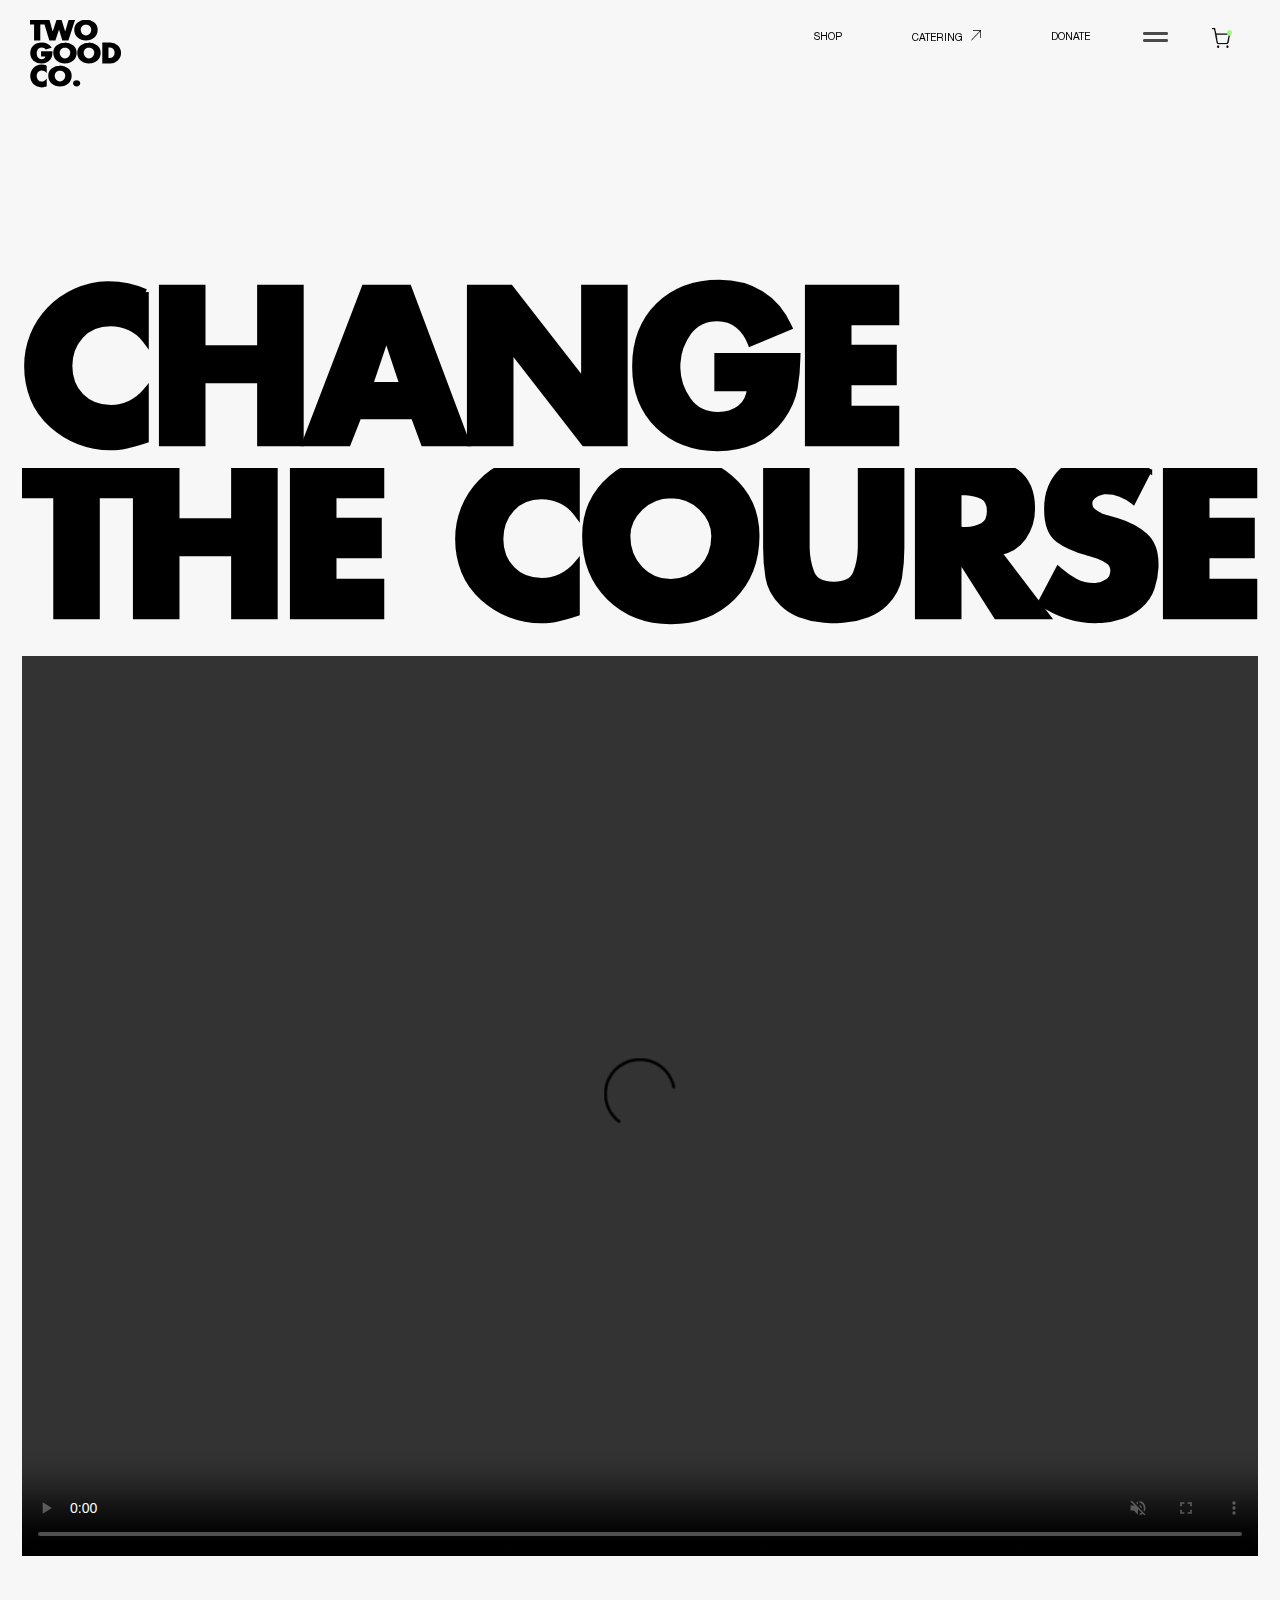
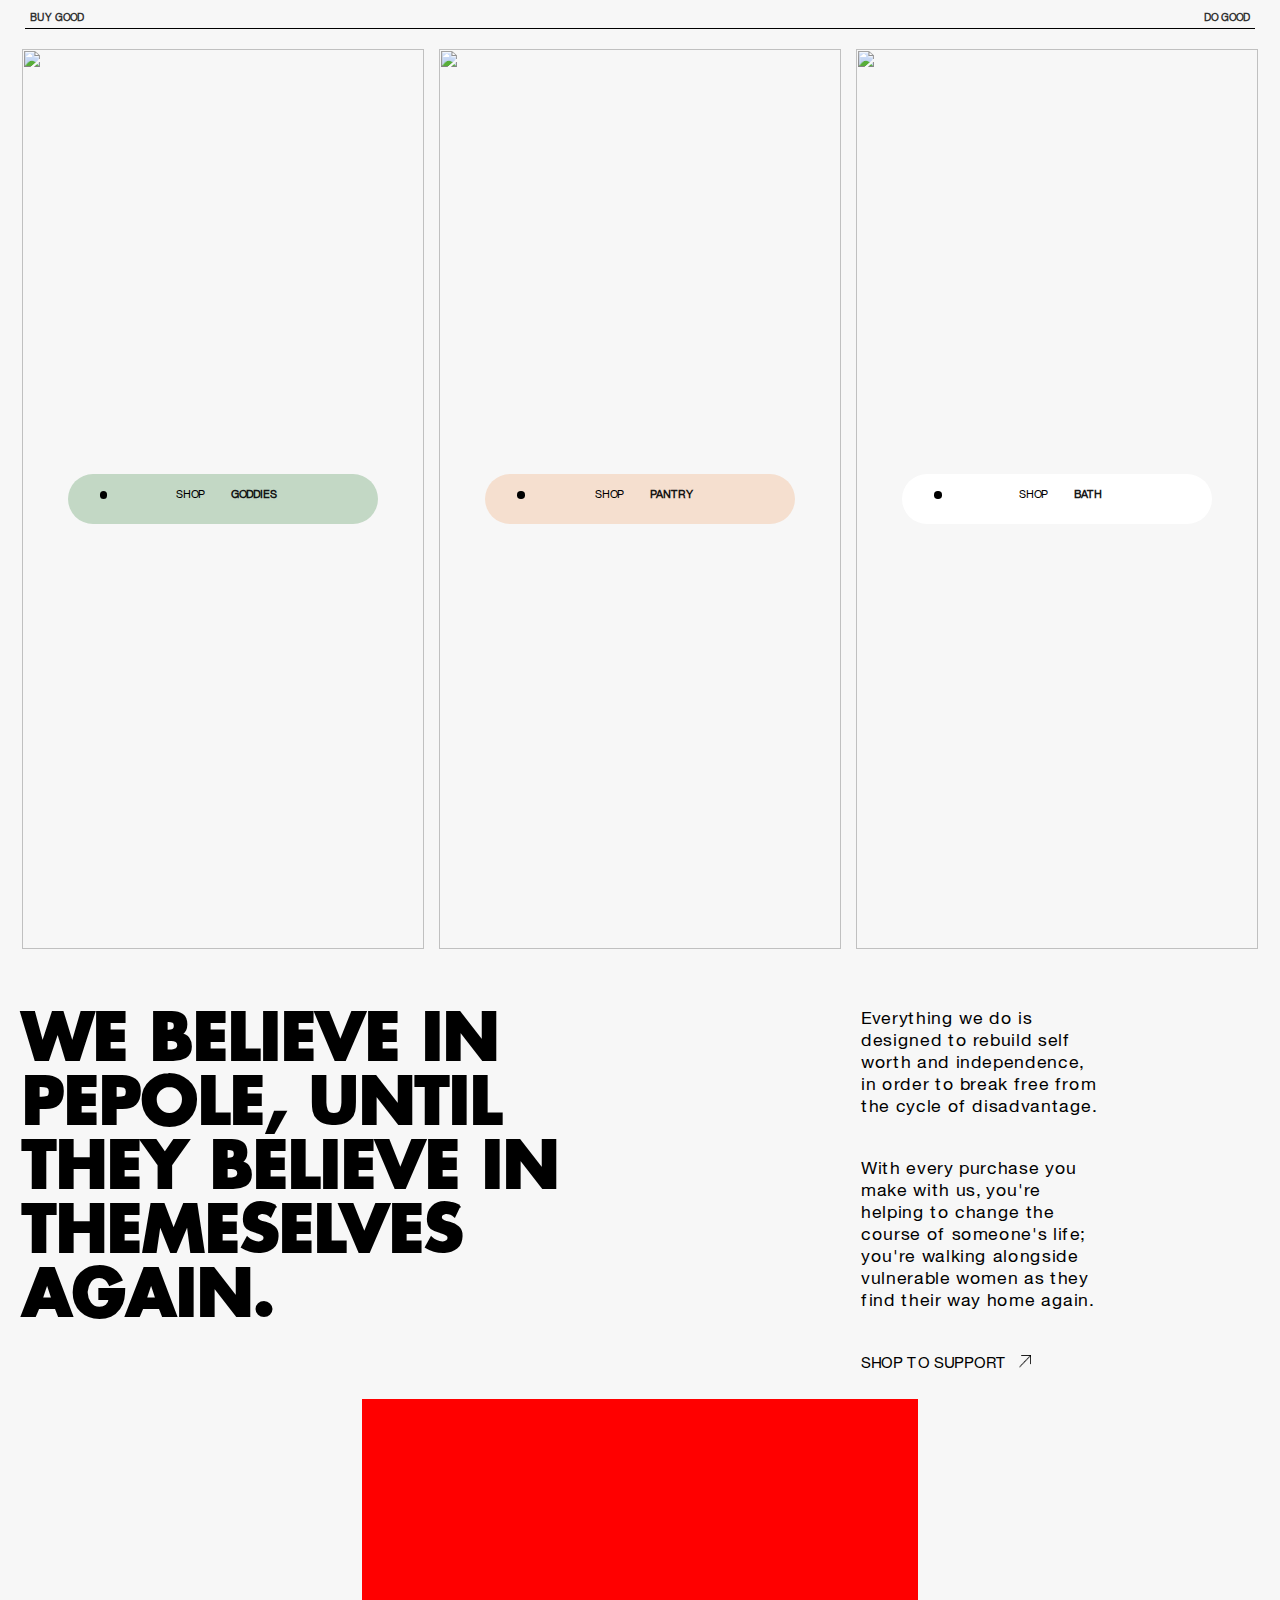
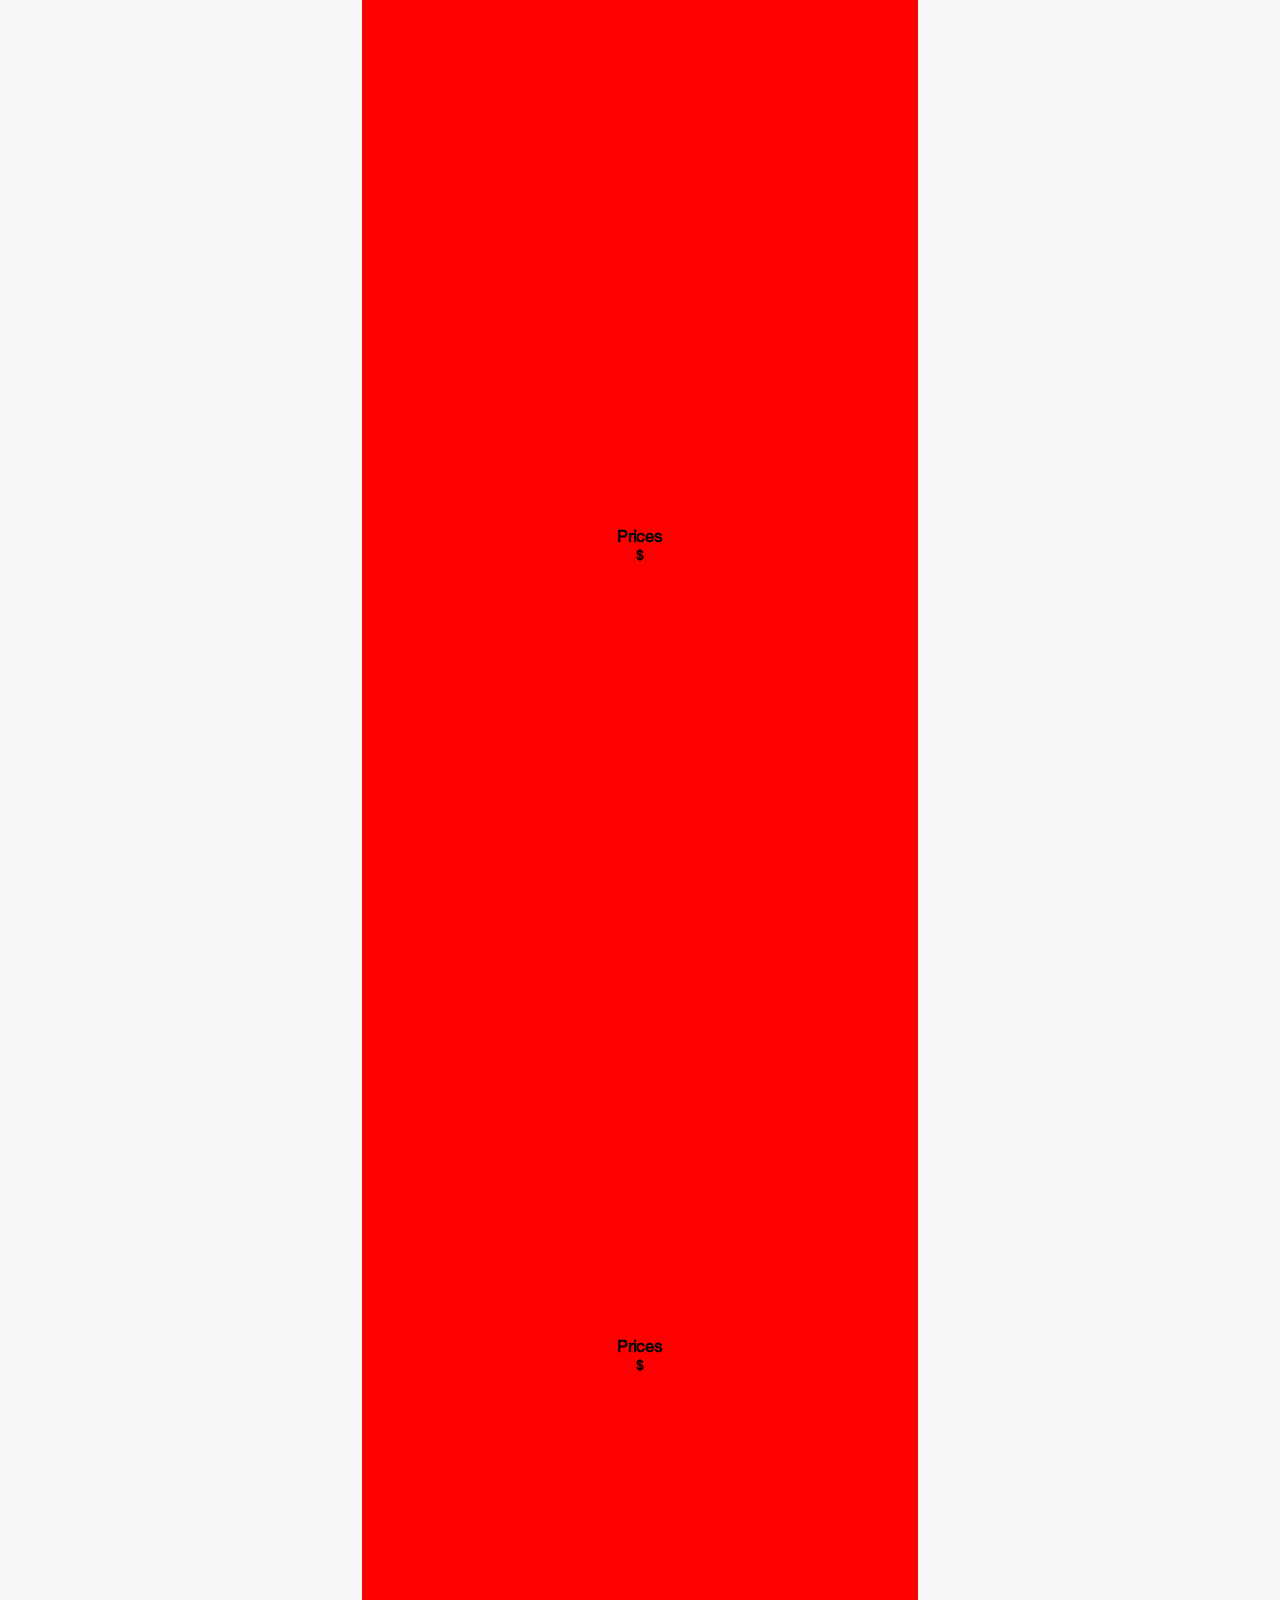
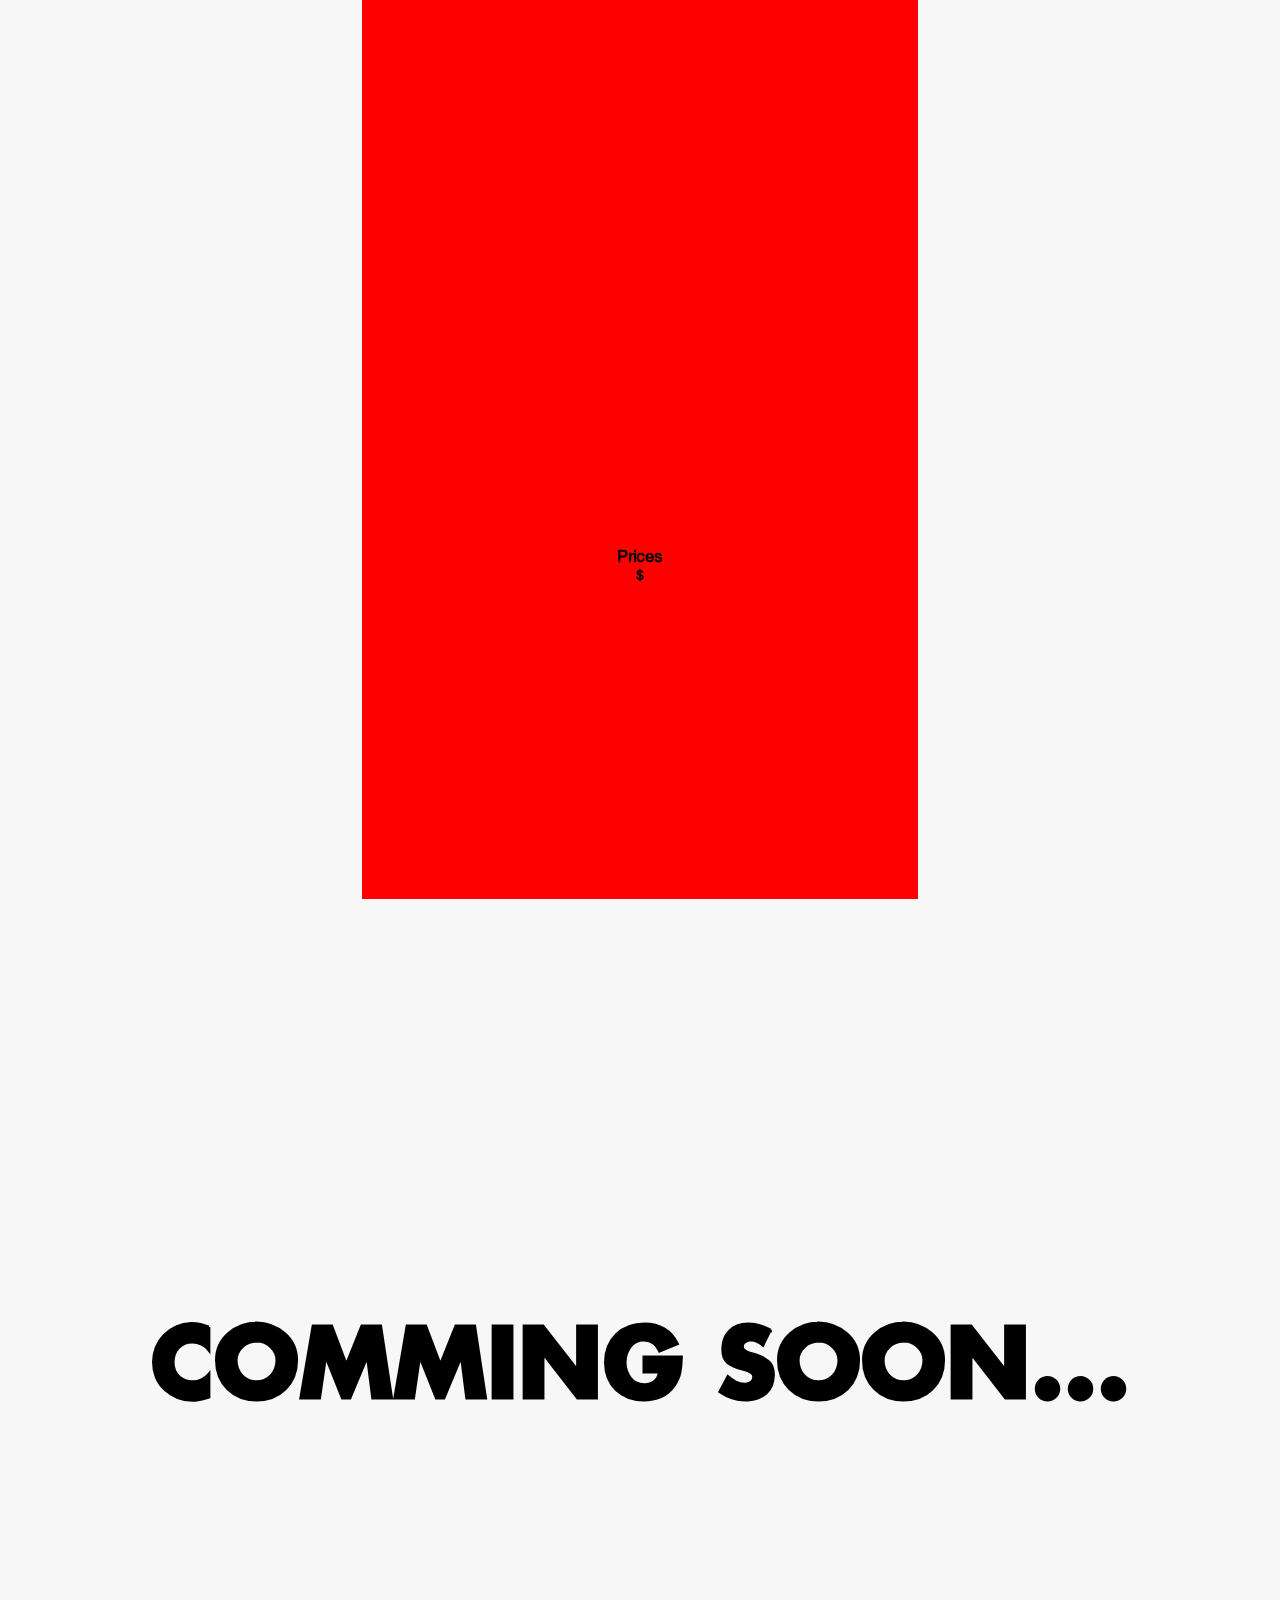
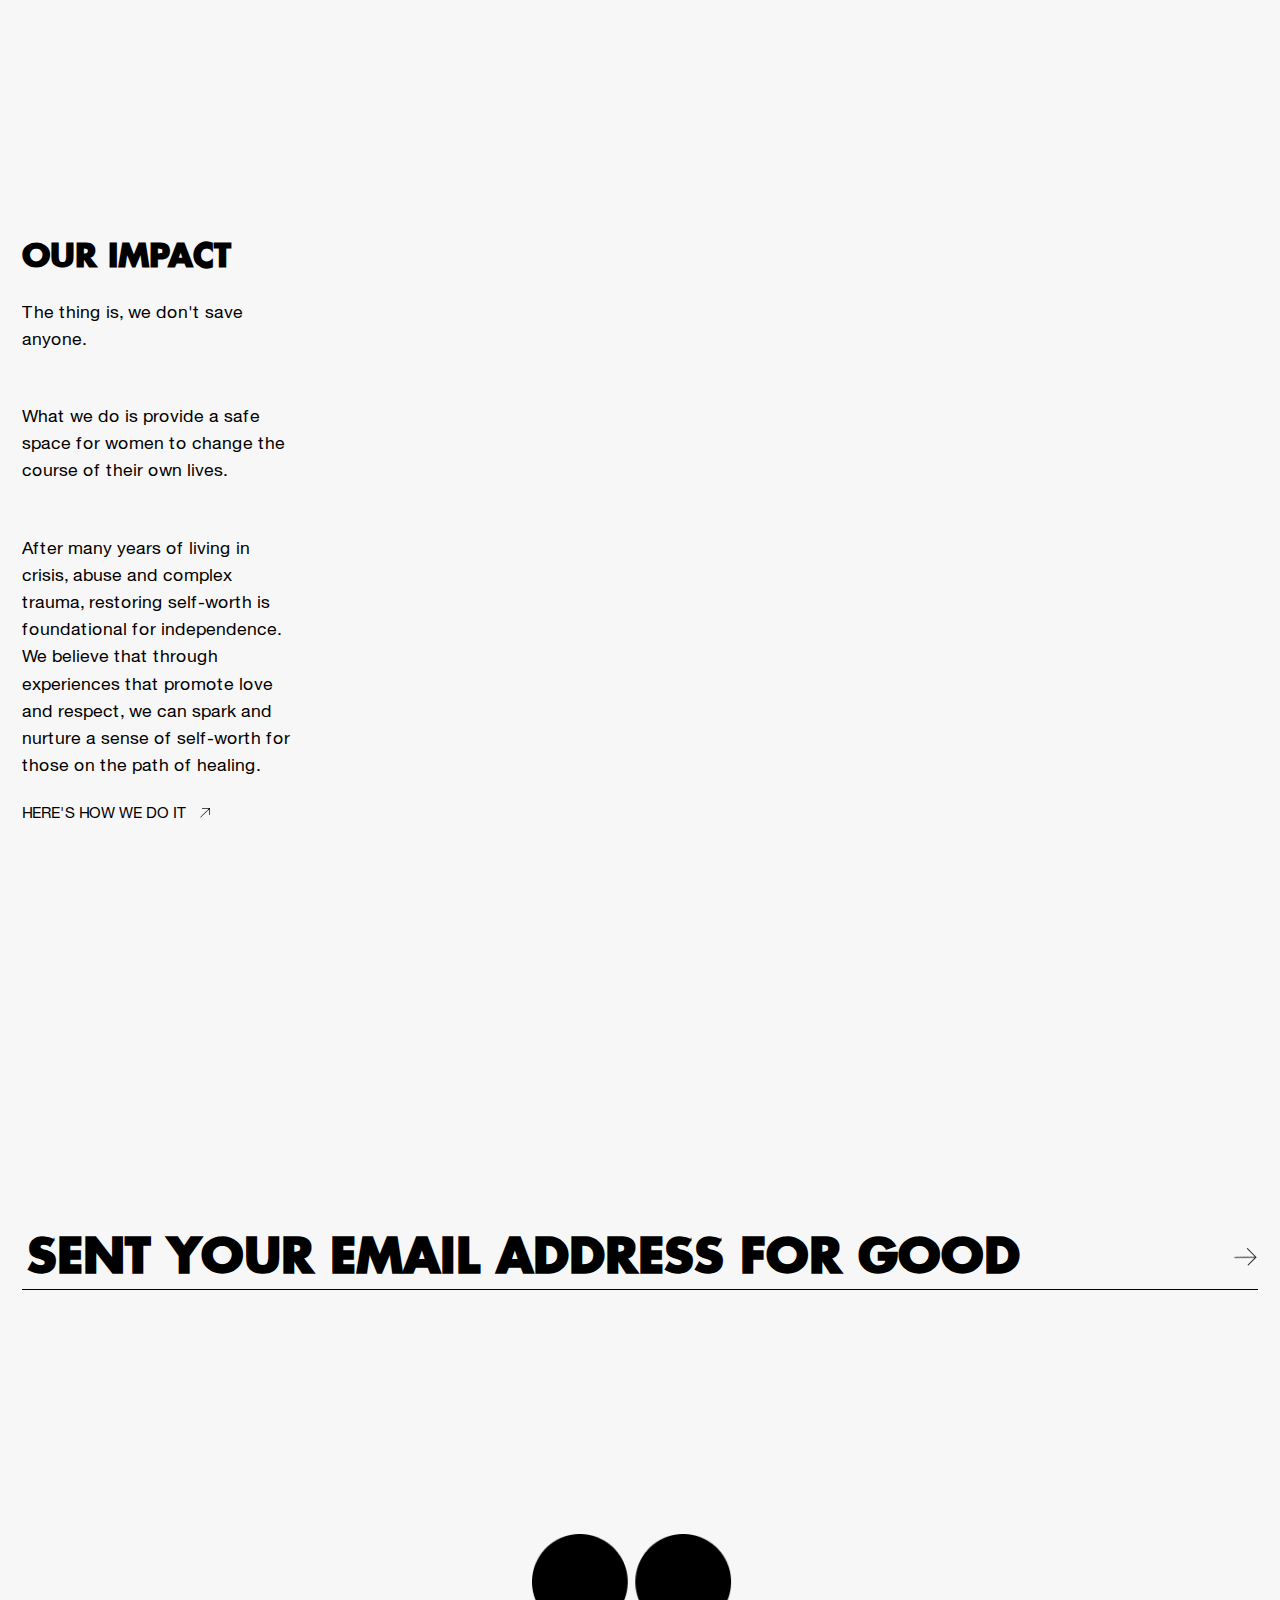
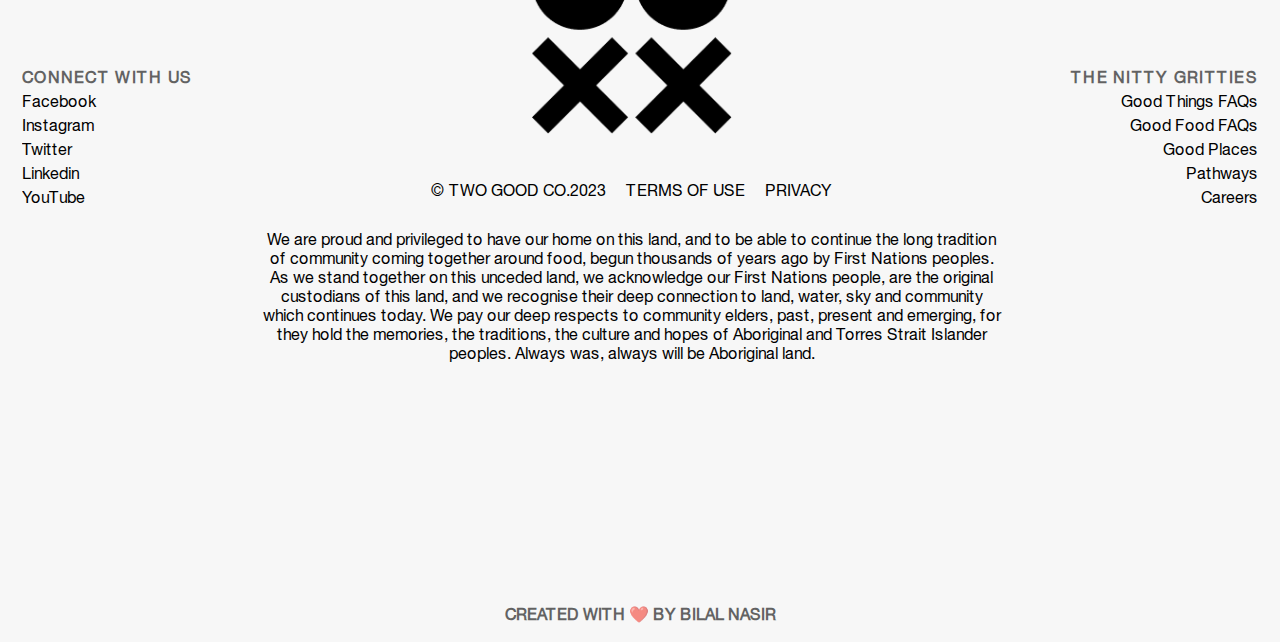
==== index.html @ ff650364 "Two good website" ====
<!DOCTYPE html>
<html lang="en">
<head>
    <meta charset="UTF-8">
    <meta name="viewport" content="width=device-width, initial-scale=1.0">
    <link rel="stylesheet" href="style.css">
    <link href="https://cdn.jsdelivr.net/npm/remixicon@3.5.0/fonts/remixicon.css" rel="stylesheet">
    <link rel="stylesheet" href="https://cdn.jsdelivr.net/npm/locomotive-scroll@3.5.4/dist/locomotive-scroll.css">
    <title>Moco</title>
</head>
<body>
    
    <div id="header">
        <div id="logo">
            <div id="floting">
                <h3> TWO</h3>
            <h3>GOOD</h3>
            <h3>CO.</h3>
                <img width="80vw" src="public/figma.png" alt="">
            </div>
    </div>
        <div id="links">
            <a  class="links_href" href="#">Shop</a>
            <a class="links_href"   href="#">Catering <img src="public/arrow.png" alt=""></a>
            <a  class="links_href" href="#">Donate</a>
                <div id="menu_btn">
                   <div class="menu_icon">
                <a href="https://www.youtube.com/">
                    <img src="public/menu_btn_2.png" alt="">
                </a>
                   </div>
                   <div class="cart_icon">
                    <a href="https://www.youtube.com/">
                        <img src="public/carthero.png" alt="">
                    </a>
                </div>
                </div>
        </div>
    </div>
    <div id="main">
         <div id="page1">
            <div id="hero_section">
                <div class="bounding">
                    <h1>Change</h1>
                </div>
           <div class="bounding_coupound">
            <div class="bounding">
                <h1>The </h1>
            </div>
            <div class="bounding">
                <h1>Course</h1>
            </div>
           </div>
            </div>
            <div id="featured_video">
                <div id="video_play">PLAY</div>
                <video controls="font-size: 2000px" src="./public/video.mp4" autoplay muted loop></video>
            </div>
            <div class="page_top_border">
                <h5>Buy Good</h5>
                <h5>Do Good</h5>
            </div>
        </div>
        <div id="page2">    
          <div class="elem">
                <img data-scroll data-scroll-speed="-2" src="https://cdn.sanity.io/images/w8f1ak3c/production/f445a3d15e318fd217579e88ec2c6d0140246403-3574x4467.jpg/DSC0078_Dexter%20Kim.jpg?rect=448,0,2679,4467&w=640&h=1067&fit=min&auto=format" alt="">
                <div class="carousel_slider">
                    <div class="nav_carousel">
                        <div class="side_circle"></div>
                        <div class="carousel_dropdown">
                            <li>Shop</li>
                            <li class="carousel_text_bold">Goddies</li>
                        </div>
                        <div class="carousel_explore_icon"><i class="ri-arrow-right-s-line"></i></div>
                    </div>
                    <div class="carousel_panel">
                        <div class="carousel_info_left">
                            <img src="https://cdn.sanity.io/images/w8f1ak3c/production/7a2007de38624a0b2935416bf51a4584889aa232-5000x5000.png/Website%20Products%20(12).png?w=320&h=320&auto=format" alt="">
                            <h1>Two Good Tote Bag</h1>
                        </div>
                        <div class="carousel_info_right">
                            <img src="https://cdn.sanity.io/images/w8f1ak3c/production/7d180ca25ade6277a215b634318056d551de9da8-5000x5000.png/Website%20Products%20(5).png?w=320&h=320&auto=format" alt="">
                            <h1>Two Good Co. Hoddie</h1>
                        </div>
                    </div>
                   </div>
                
            </div>
            <div class="elem">
                <img data-scroll data-scroll-speed="-2" src="https://cdn.sanity.io/images/w8f1ak3c/production/90d06c39f74f1365c801ec2a063227969c5ef940-2560x3840.jpg/LucyTweed_Photo:KatieKarrs.jpg?rect=129,0,2303,3840&w=640&h=1067&fit=min&auto=format" alt="">
                <div style="background-color: #F5DFCF;" class="carousel_slider">
                    <div class="nav_carousel">
                        <div class="side_circle"></div>
                        <div class="carousel_dropdown">
                            <li>Shop</li>
                            <li class="carousel_text_bold">Pantry</li>
                        </div>
                        <div class="carousel_explore_icon"><i class="ri-arrow-right-s-line"></i></div>
                    </div>
                    <div class="carousel_panel">
                        <div class="carousel_info_left">
                            <img src="https://cdn.sanity.io/images/w8f1ak3c/production/ff380ebfee344ff98d24d4156ded6b9dc22a2a2a-5000x5000.png/Change-The-Course-Cookbook-Two-Good-Co.png?w=320&h=320&auto=format" alt="">
                            <h1>Two Good Tote Bag</h1>
                        </div>
                        <div class="carousel_info_right">
                            <img class="carousel_info_right" src="https://cdn.sanity.io/images/w8f1ak3c/production/4206e9c3f7ab098369c39a2194b82eeca6bb0664-6166x4111.png/DSC0005_Dexter%20Kim.png?rect=0,4,6166,4104&w=320&h=213&auto=format" alt="">
                            <h1>Two Good Co. Hoddie</h1>
                        </div>
                    </div>
                   </div>
            </div>
            <div class="elem">
                <img data-scroll data-scroll-speed="-2" src="https://cdn.sanity.io/images/w8f1ak3c/production/d3151106849ff2494d66916cf554c68a0603444d-902x1500.png/Rectangle%20220.png?rect=1,0,900,1500&w=640&h=1067&fit=min&auto=format" alt="">
                <div style="background-color: #FFFFFF;" class="carousel_slider">
                    <div class="nav_carousel">
                        <div class="side_circle"></div>
                        <div class="carousel_dropdown">
                            <li>Shop</li>
                            <li class="carousel_text_bold">Bath</li>
                        </div>
                        <div class="carousel_explore_icon"><i class="ri-arrow-right-s-line"></i></div>
                    </div>
                    <div class="carousel_panel">
                        <div class="carousel_info_left">
                            <img src="https://cdn.sanity.io/images/w8f1ak3c/production/63474079ab0c7723b75bd63b24d8bbc652349640-1408x1408.png/Cleanse%20&%20Nourish%20Hand%20Wash%20Two%20Good%20Co.png?w=320&h=320&auto=format" alt="">
                            <h1>Two Good Tote Bag</h1>
                        </div>
                        <div class="carousel_info_right">
                            <img src="https://cdn.sanity.io/images/w8f1ak3c/production/99866b12faf44f7490e6037dc197947334ce0a72-1408x1408.png/Nourish%20&%20Soothe%20Hand%20Lotion%20Two%20Good%20Co.png?w=320&h=320&auto=format" alt="">
                            <h1>Two Good Co. Hoddie</h1>
                        </div>
                    </div>
                   </div>
            </div>
        </div>
        <div id="pagebelive">
            <div class="beleive_text">
                <h2>we believe in pepole, until they believe in themeselves again.</h2>
                <div class="beleive_para">
                    <p>Everything we do is designed to rebuild self worth and independence, in order to break free from the cycle of disadvantage.</p>
                        <p>With every purchase you make with us, you're helping to change the course of someone's life; you're walking alongside vulnerable women as they find their way home again.</p>
                        <a class="animated_btn" href="#">Shop to support<img src="public/arrow.png" alt=""></a>      
                </div>
            </div>         
           </div>  
           <div id="page3">
            <div id="cart_items">
                <div class="cart_cont">
                    <img src="https://cdn.sanity.io/images/w8f1ak3c/production/adb77436d60e62d2b5b0574016abcc864b8e65b0-4498x2999.png/DSC0078_Dexter%20Kim.png?rect=470,108,3458,2760&fp-x=0.4888698630136987&fp-y=0.49614340367765025&w=1024&h=817&fit=crop&crop=focalpoint&auto=format" alt="">
                    <h4>Prices</h4>
                    <h5>$</h5>
                </div>
                <div class="cart_cont">
                    <img src="https://cdn.sanity.io/images/w8f1ak3c/production/d6c7e5bbcf3445fccb7e221bc5b1b9fd94d83362-5000x5000.png/DSC0032_Dexter%20Kim.png?w=1024&h=1024&auto=format" alt="">
                    <h4>Prices</h4>
                    <h5>$</h5>
                </div>
                <div class="cart_cont">
                    <img src="https://cdn.sanity.io/images/w8f1ak3c/production/d38b74aa58bfb2f2104839bfedb771a2d579ac64-5755x3837.png/DSC0039_Dexter%20Kim.png?rect=1370,829,3764,3008&fp-x=0.565068493150685&fp-y=0.6079846970257929&w=1024&h=818&fit=crop&crop=focalpoint&auto=format" alt="">
                    <h4>Prices</h4>
                    <h5>$</h5>
                </div>
                <div class="cart_cont">
                    <img src="https://cdn.sanity.io/images/w8f1ak3c/production/40eda3669b6a638a2a937a3f997b4f5b644662c2-6279x4186.png/DSC0055_Dexter%20Kim.png?rect=2,0,6276,4186&w=1024&h=683&auto=format" alt="">
                    <h4>Prices</h4>
                    <h5>$</h5>
                </div>
                <div class="cart_cont">
                    <img src="https://cdn.sanity.io/images/w8f1ak3c/production/3ab2d63c7e5ce5b1d39a1880e2a274771573ccbe-5000x5000.png/DSC0058_Dexter%20Kim.png?rect=12,478,4988,4314&fp-x=0.5012254901960784&fp-y=0.5269607843137255&w=1024&h=886&fit=crop&crop=focalpoint&auto=format" alt="">
                    <h4>Prices</h4>
                    <h5>$</h5>
                </div>
                <div class="cart_cont">
                    <img src="https://cdn.sanity.io/images/w8f1ak3c/production/f1fa7f03dfd062ba551730e16a75d682058e6ed8-6241x4161.png/DSC0002_Dexter%20Kim.png?rect=1710,1262,3516,2888&fp-x=0.5556506849315068&fp-y=0.6504072565716401&w=1024&h=841&fit=crop&crop=focalpoint&auto=format" alt="">
                    <h4>Prices</h4>
                    <h5>$</h5>
                </div>
            </div>
           </div>
          <div id="page4">
            <h1>Comming Soon...</h1>
          </div>
          <div id="page5">
            <div class="impact_container">
                <div class="impact_item">
                <div id="impact_content">
                    <h4>Our Impact</h4>
                <p>The thing is, we don't save anyone.</p>
                <p>What we do is provide a safe space for women to change the course of their own lives.</p>
                <p>After many years of living in crisis, abuse and complex trauma, restoring self-worth is foundational for independence. We believe that through experiences that promote love and respect, we can spark and nurture a sense of self-worth for those on the path of healing.</p>
                <a style="font-family: helvetical;" class="animated_btn" href="#">Here's How we do it<img src="public/arrow.png" alt=""></a>  
                </div>
                </div>
                <div class="impact_item">
                    <img data-scroll data-scroll-speed="-2" src="https://cdn.sanity.io/images/w8f1ak3c/production/943f8f43b76b4e030f41deddca1edd44170fee39-5504x8256.jpg/Christina-Maria-Jes-Lindsay-9143.jpg?fp-x=0.5&fp-y=0.5&w=640&h=947&fit=crop&crop=focalpoint&auto=format" alt="">
                </div>
                <div class="impact_item">
                    <img data-scroll data-scroll-speed="-2" src="https://cdn.sanity.io/images/w8f1ak3c/production/84da7b8b510e006ce0ca22769d93bb6c044945f6-5504x8256.jpg/Patricia-Work-Work-Good-Stories-Two-Good-Co.jpg?rect=0,56,5504,8144&w=640&h=947&fit=min&auto=format" alt="">
                </div>
              </div>
          </div>
          <div style="margin: 90px 0px; font-family: futura;" class="page_top_border">
            <h5 style="font-size: 3rem; opacity:1;">Sent your email address for good</h5>
            <h5><img style="rotate: 45deg;" src="public/arrow.png" alt=""></a></h5>
        </div>
          <div id="page6">
           <div id="footer">
            <div id="connect">
                <ul>
                    <h4>CONNECT WITH US</h4>
                    <li>Facebook</li>
                    <li>Instagram</li>
                    <li>Twitter</li>
                    <li>Linkedin</li> 
                    <li>YouTube</li>
                </ul>
            </div>
                <div id="privacy">
                    <div id="privacy_logo_img">
                        <img src="./public/figma.png" alt="">
                    </div>
                    <ul>
                        <li>&copy TWO GOOD CO.2023</li>
                        <li>TERMS OF USE</li>
                        <li>PRIVACY</li>
                    </ul>

                        <p>We are proud and privileged to have our home on this land, and to be able to continue the long tradition of community coming together around food, begun thousands of years ago by First Nations peoples. As we stand together on this unceded land, we acknowledge our First Nations people, are the original custodians of this land, and we recognise their deep connection to land, water, sky and community which continues today. We pay our deep respects to community elders, past, present and emerging, for they hold the memories, the traditions, the culture and hopes of Aboriginal and Torres Strait Islander peoples. Always was, always will be Aboriginal land.</p>

                </div>
                <div id="grittes">
                    <ul>
                        <h4>THE NITTY GRITTIES</h4>
                        <li>Good Things FAQs</li>
                        <li>Good Food FAQs</li>
                        <li>Good Places</li>
                        <li>Pathways</li>
                        <li>Careers</li>
                    </ul>
                </div>
            
           </div>
          </div>
          <div id="created">
            <h4>Created with ❤️ by Bilal Nasir</h4>
          </div>
    </div>    
</div>

    <script src="https://cdn.jsdelivr.net/npm/locomotive-scroll@3.5.4/dist/locomotive-scroll.js"></script>
    <script src="https://cdnjs.cloudflare.com/ajax/libs/gsap/3.12.2/gsap.min.js" integrity="sha512-16esztaSRplJROstbIIdwX3N97V1+pZvV33ABoG1H2OyTttBxEGkTsoIVsiP1iaTtM8b3+hu2kB6pQ4Clr5yug==" crossorigin="anonymous" referrerpolicy="no-referrer"></script>
    <script src="https://cdnjs.cloudflare.com/ajax/libs/gsap/3.12.2/ScrollTrigger.min.js" integrity="sha512-Ic9xkERjyZ1xgJ5svx3y0u3xrvfT/uPkV99LBwe68xjy/mGtO+4eURHZBW2xW4SZbFrF1Tf090XqB+EVgXnVjw==" crossorigin="anonymous" referrerpolicy="no-referrer"></script>
    <script src="script.js"></script>
</body>
</html>
---- style.css ----
@font-face {
    font-family: futura;
    src: url(font/Futura-Bold.ttf); 
}

@font-face {
    font-family: helvetical;
    src: url(font/HelveticaNowText-Regular.ttf);
}

*{
    margin: 0;
    padding: 0;
    box-sizing: border-box;
}

*::selection{
    background-color: black;
    color: white;
}

body, html{
    width: 100%;
    height: 100%;
}

#main{
    
    background-color: #F7F7F7;
    padding: 0 22px;
}

#page1{
    padding-top: 20vh;
    min-height: 100vh;
    width: 100%;
   
    
}
/* <________________________________________ Navbar Styles ___________________________________________> */
#header{
    position: fixed;
    z-index: 1000;
    width: 100%;
    height: 120px;
    display: flex;
    justify-content: space-between;
    align-items: flex-start;
    font-family: futura;
    padding: 20px 30px

}

#logo{
  display: flex;
  flex-direction: column;
  width: fit-content;
  height: 5.4vw;transition: all ease-in-out 0.2s;
  overflow: hidden;
}

#logo h3{
    line-height: 1.8vw;
    font-size: 2.1vw;
    font-weight: 900;
}

#logo img{
  padding-top: 10px;
  width: 4vw;
}

#floting{
  width: 100%;

}

#links{
    display: flex;
    align-items: center;
    justify-content: center;

}

#links>a{
    font-size: 0.8vw;
    list-style: none;
    text-decoration: none;
    text-transform: uppercase;
    color: black;
    font-family: helvetical;
    margin: 0px 35px;
}


#links>a>img{
  width: 10px;
  transition: ease-out 0.50s;
  margin-left: 5px;
}
#links>a:hover img{
transform: rotate(45deg);
}


#links>a::before{
  content: '';
  position: absolute;
  width: 100%;
  height: 1px;
  border-radius: 4px;
  background-color: rgba(0, 0, 0, 0.737);
  bottom: 0;
  left: 0;
  transform-origin: right;
  transform: scaleX(0);
  transition: transform .3s ease-in-out;
}

#links>a:hover::before{
  transform-origin: left;
  transform: scaleX(1);
}

#links a:hover {
 color: rgba(0, 0, 0, 0.737);
}

#menu_btn{
  width: 125px;
  height: 35px;
  display: flex;
  align-items: center;
  justify-content: space-between;
  background-color: #F7F7F7;
  border-radius: 30px;
  padding: 0px 18px;
}

.menu_icon>i{
   font-size: 1.20vw;
   margin: 0px 20px; 
}

.menu_icon>a{
  color: black;
  list-style: none;
  text-decoration: none;
}
.menu_icon>a>img{
  width: 25px;
  height: 10px;
  margin-bottom: 1px;
  opacity: 0.70;
}

.cart_icon>a>img{
  width: 20px;
  margin-top: 5px;
  transition: ease-out 0.50s;
  
}

.cart_icon>a:hover img{
  transform: rotate(-7deg);
  
}

/* <________________________________________ Navbar Styles ___________________________________________> */


/* <_______________________________________________ Hero Section ___________________________________________> */

#page2{
  position: relative;
  width: 100%;
  height: 100vh;
  display: flex;
  align-items: flex-start;
  justify-content: space-between;
  font-family: helvetical;
  text-transform: uppercase;
}

.elem{
  display: flex;
  align-items: center;
  justify-content: center;
  width: 32.5%;
  height: 100vh;
  position: relative;
  object-fit: cover;
  overflow: hidden;
}

#page2>.elem>img{
  position: absolute;
  width: 100%;
  height: 100%;
  object-fit: cover;
  top: 0px;
  left: 0px;
  right: 0px;
  bottom: 0px;
  z-index: 100;
}

#hero_section{
  line-height: 13.5vw;
  margin-top: 115px;
  padding-bottom: 15px;
}

#hero_section h1{
  font-family: futura;
  font-size: 16vw;
  text-transform: uppercase;
  letter-spacing: -0.04em;
}

.bounding{
  width: 100%;
  height: 100%; 
}

.bounding_coupound{
  width: 100%;
  display: flex;
  justify-content: space-between;
  align-items: center;
  overflow: hidden;
}

#featured_video{
  width: 100%;
  height: 100%;
  position: relative;
}

#featured_video>#video_play{
  padding: 2.5vw 1.8vw;
  background-color: black;
  color: #fff;
  border-radius: 50%;
  font-family: futura;
  letter-spacing: 0.07em;
  text-transform: uppercase;
  position: fixed;
  transform: translate(-50%, -50%);
  opacity: 0;
  scale: 0;
}

#featured_video>video{
  width: 100%;
  height: 100vh;
  object-fit: cover;
}

.page_top_border{
    display: flex;
    align-items: center;
    justify-content: space-between;
    margin-left: 3px;
    margin-right: 3px;
    margin-top: 50px;
    margin-bottom: 20px;
    border-bottom: 1.5px solid black;
    font-family: helvetical;
}

.page_top_border>h5{
    text-transform: uppercase;
    padding: 3px 5px;
    font-size: 0.80vw;
    font-weight: 700;
    opacity: 0.80;

}


.carousel_slider{
  width: 310px;
  height: 50px;
  position: absolute;
  z-index: 200;
  overflow: hidden;
  background-color: #C3D8C5; 
  text-align: center;
  border-radius: 25px;
  transition: ease-in-out 0.1s;
  transition-duration: 0.2s;
  margin-bottom:0;
  text-transform: uppercase;
}


.carousel_slider:hover{
  height: 230px;
  margin-bottom: -180px;
  border-radius: 25px;
}

.nav_carousel{
  display: flex;
  align-items: center;
  justify-content: space-between;
  padding: 15px 32px;
}

.side_circle{
  width: 7.5px;
  height: 7.5px;
  border-radius: 50%;
  background-color: black;
}

.carousel_dropdown {
  display: flex;
  align-items: center;
}

.carousel_dropdown>li{
  list-style: none;
  padding: 0px 13px;
  font-size: 0.85vw;
}

.carousel_text_bold{
  font-weight: 600;
  font-size: 0.75vw;
  opacity: 0.90;
}

#carousel_explore_icon>i{
  font-size: 0.90vw;
}

.carousel_panel{
  padding-top: 30px;
  display: flex;
  width: 100%;
  height: 200px;
}

.carousel_info_left{
  width: 50%;
  height: 100%;
}

.carousel_info_left img{
  width: 120px;
}

.carousel_info_left h1{
  font-size: 12px;
  opacity: 0.70;
}

.carousel_info_right>img{
  width: 120px;
}

.carousel_info_right{
  width: 50%;
  height: 100%;
}

.carousel_info_right{
  height: 120px;
}

.carousel_info_right h1{
  font-size: 12px;
  opacity: 0.70;
}


/* <______________________________________________ Hero Section End ________________________________________> */


/* <________________________________________ Belive Section Start ________________________________________> */

.beleive_text{
  padding-top: 60px;
  display: flex;
  font-family: futura;
  justify-content: space-between;
  width: 100%;
  height: 50vh;
}

.beleive_text h2{
  padding-right: 230px;
  line-height: 4rem;
  font-size: 4rem;
  text-transform: uppercase;
  width: 80%;
}

.beleive_para{
  width: 40%;
  font-size: 1.1rem;
  font-family: helvetical;
}

.beleive_para p{
  padding-bottom: 40px;
  width: 60%;
  letter-spacing: 0.04rem;
}

.animated_btn {
  font-size: 0.95rem;
  text-transform: uppercase;
  text-decoration: none;
  list-style: none;
  color: black;
  position: relative;
  text-decoration: none;
  
}

.animated_btn img{
  margin-left: 12px;
  width: 12px;
  transition: ease-out 0.10s;
}

.animated_btn:hover img{
  transform: rotate(45deg);
  opacity: 0.90;
}

.animated_btn:hover {
  opacity: 0.90;
}

.animated_btn::before {
  content: '';
  position: absolute;
  width: 100%;
  height: 1px;
  background-color: black;
  bottom: -2px;
  left: 0;
  transform-origin: bottom left;
  transition: transform 0.3s ease;
  transform: scaleX(0);
}

.animated_btn:hover::before {
  transform: scaleX(1);
  
}


/* <________________________________________ Belive Section End ________________________________________> */

/* <________________________________________ Items_cart Section Start ________________________________________> */

#page3 {
  width: 100%;
  min-height: 300vh;
  font-family: helvetical;
  position: relative;
  overflow: hidden;
}

#cart_items{
  display: flex;
  align-items: center;
  justify-content: center;
  flex-wrap: wrap;
  width: 100%;
  height: 300vh;
}

.cart_cont{
  display: flex;
  flex-direction: column;
  justify-content: center;
  align-items: center;
  width: 45%;
  height: 90vh;
  margin: 0 40px;
  background-color: red;
}

.cart_cont img{
  object-position: center;
  height: 85%;
}




/* <________________________________________ Items_cart Section End ________________________________________> */


/* <________________________________________ Love & Support Section Start ________________________________________> */

#page4{
  width: 100%;
  height: 100vh;
  font-family: futura;
  display: flex;
  justify-content: center;
  align-items: center;
  position: relative;
  margin: 20px 0px;
}

#page4>h1{
  font-size: 6rem;
  text-transform: uppercase;
}

/* <________________________________________ Love & Support Section End ________________________________________> */



/* <________________________________________ Our Impact Section Start ________________________________________> */

#page5{
  width: 100%;
  height: 100vh;
}

.impact_container {
  display: grid;
  grid-template-columns: repeat(3, 1fr);
  gap: 35px;
  height: 90vh;
  overflow: hidden;
}

.impact_item img{
  width: 100%;
}

#impact_content{
  display: flex;
  flex-direction: column;
  align-items: flex-start;
}

#impact_content h4{
  text-transform: uppercase;
  font-family: futura;
  font-size: 2rem;
}

#impact_content p{
  line-height: 1.7rem;
  padding: 25px 0px;
  width: 70%;
  font-size: 1.1rem;
  font-family: helvetical;
}
#impact_content img {
  width: 10px;
}

/* <________________________________________ Our Impact Section End ________________________________________> */

/* <________________________________________ Footer Start________________________________________> */


#page6{
  width: 100%;
  height: 90vh;

}

#footer{
  width: 100%;
  height:80vh;
  overflow: hidden;
  display: flex;
  align-items: center;
  justify-content: space-between;
  font-family: helvetical;
}

#connect h4{
  opacity: 0.60;
  letter-spacing: 0.08rem;
}

#connect ul{
  list-style: none;
  line-height: 1.5rem;
  display: flex;
  flex-direction: column;
}

#connect li:hover{
  opacity: 0.60;
  cursor: pointer;
}

#privacy{
  width: 60%;
  height: 100%;
  display: flex;
  flex-direction: column;
  justify-content: center;
  align-items: center;
}

#privacy_logo_img{
  width: 200px;
  height: 200px;
  margin: 20px 0px;
}

#privacy_logo_img img{
  width: 100%;
  height: 100%;
  object-fit: cover;
  object-position: center;
}

#privacy ul{
  display: flex;
  list-style: none;
  gap: 20px;
  padding: 30px 0px;
}

#privacy li:hover{
  opacity: 0.60;
  cursor: pointer;
}

#privacy p{
  text-align: center; /* Set text alignment to left if needed */
  margin: 0 auto; /* Center the paragraph horizontally using margin */
  max-width: 100%;
}


#grittes h4{
  opacity: 0.60;
  letter-spacing: 0.08rem;
}

#grittes ul{
  list-style: none;
  line-height: 1.5rem;
  display: flex;
  flex-direction: column;
  align-items: flex-end;
}

#grittes li:hover{
  opacity: 0.60;
  cursor: pointer;
}



/*_____________________________________ Footer End________________________________________> */

#created{
  font-family: helvetical;
  text-align: center;
  text-transform: uppercase;
  opacity: 0.60;
  padding: 15px 0px;
}
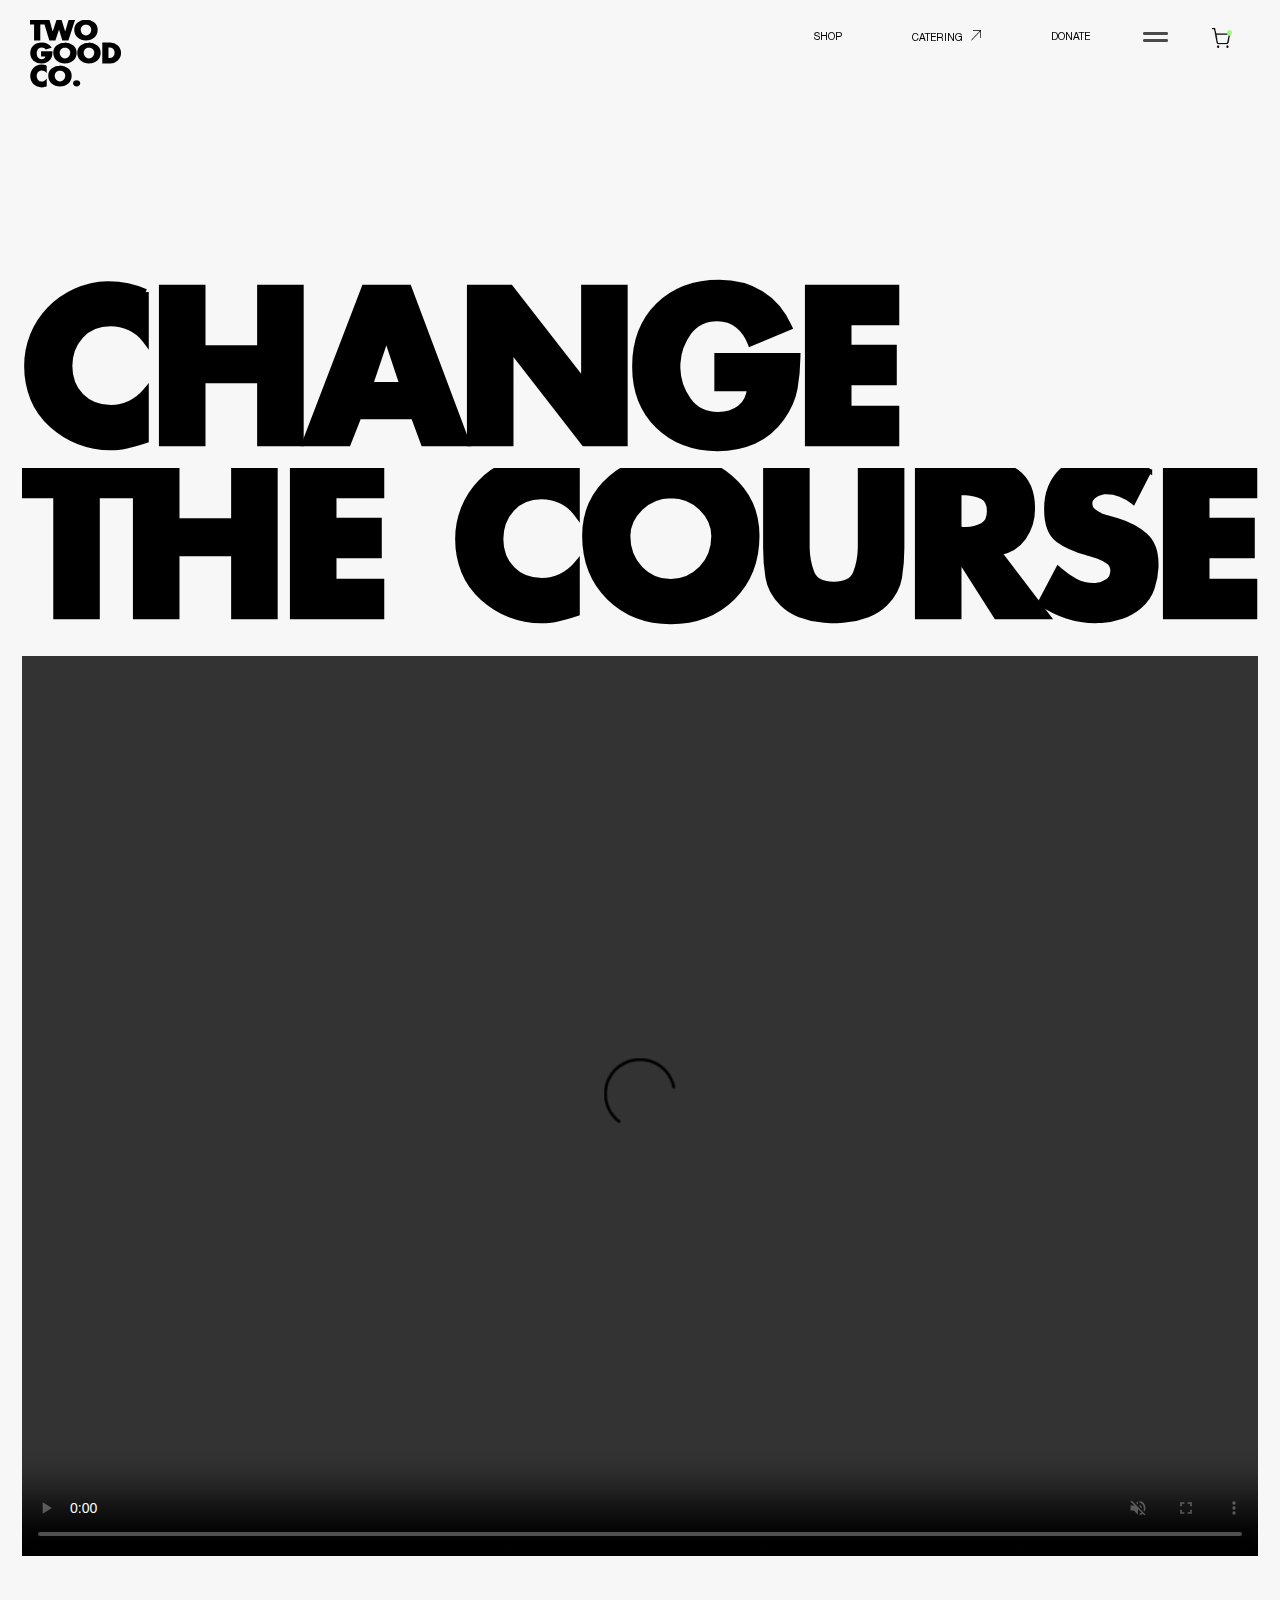
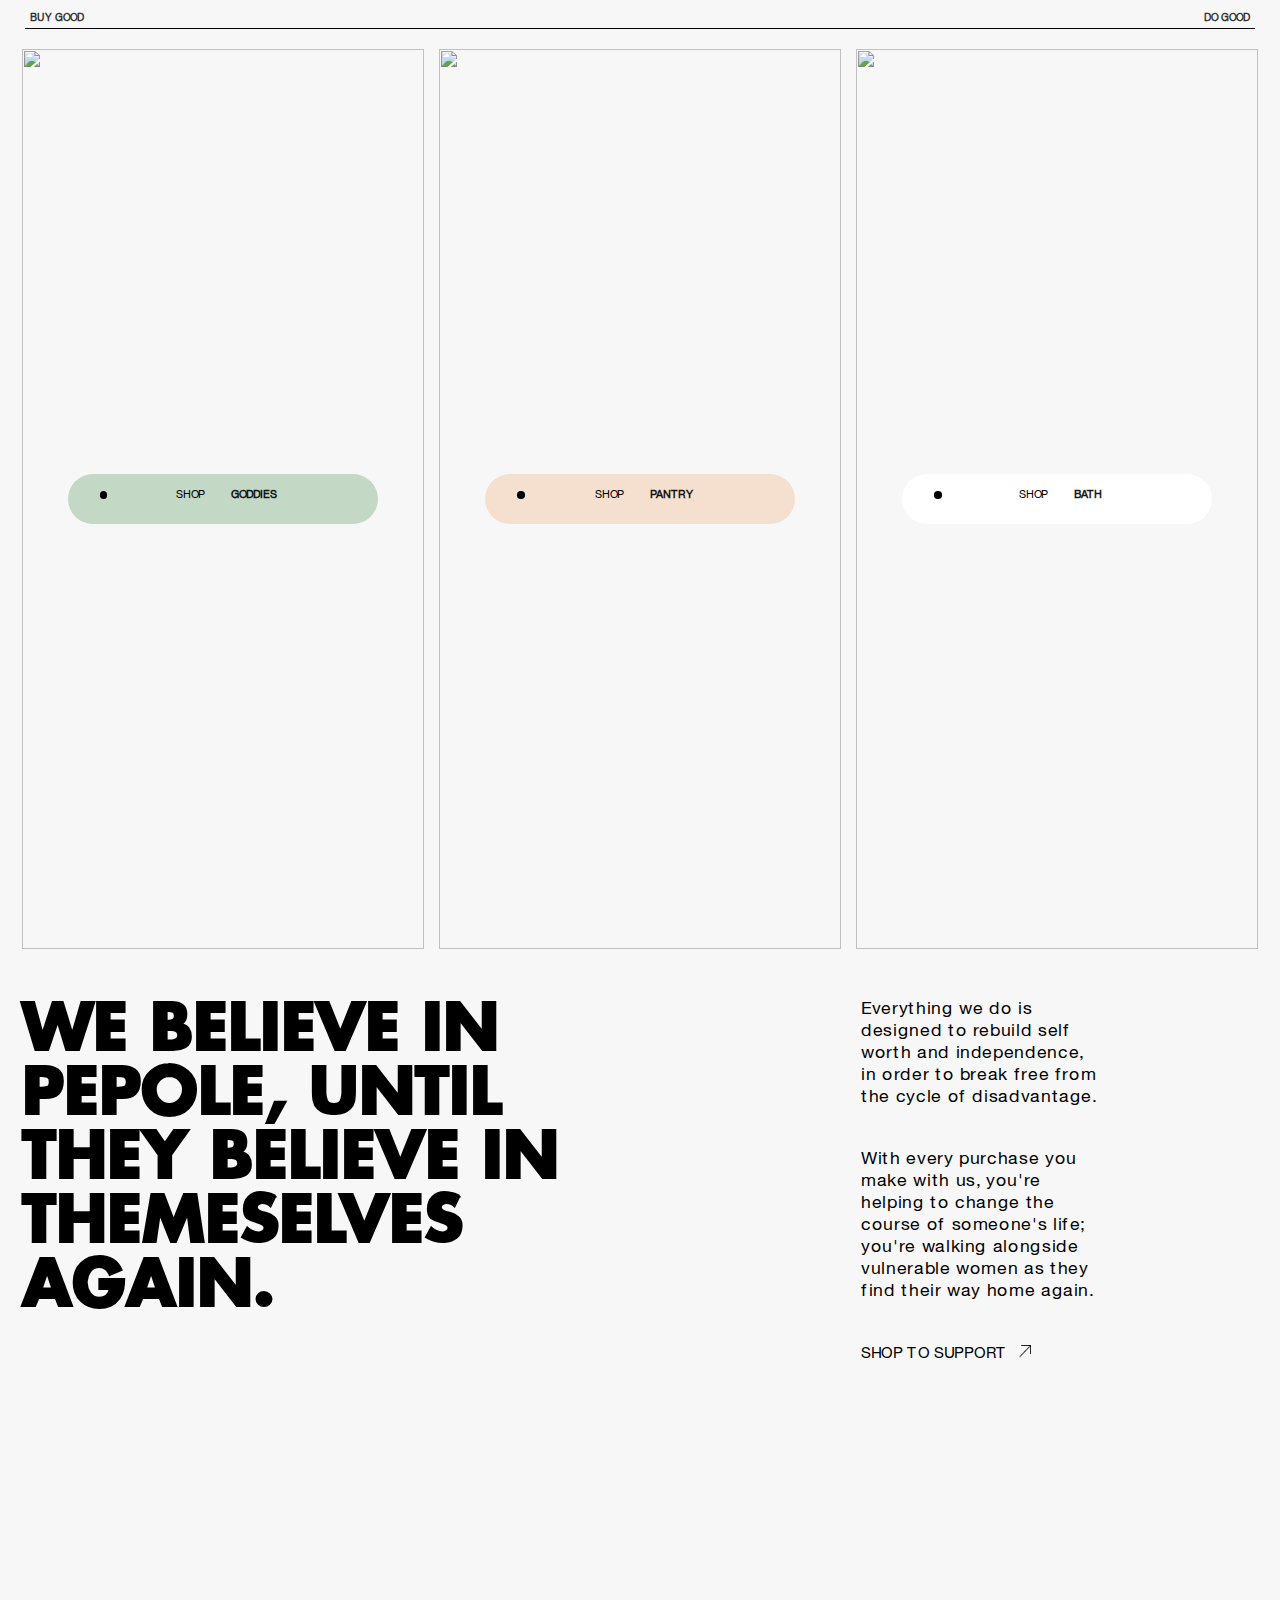
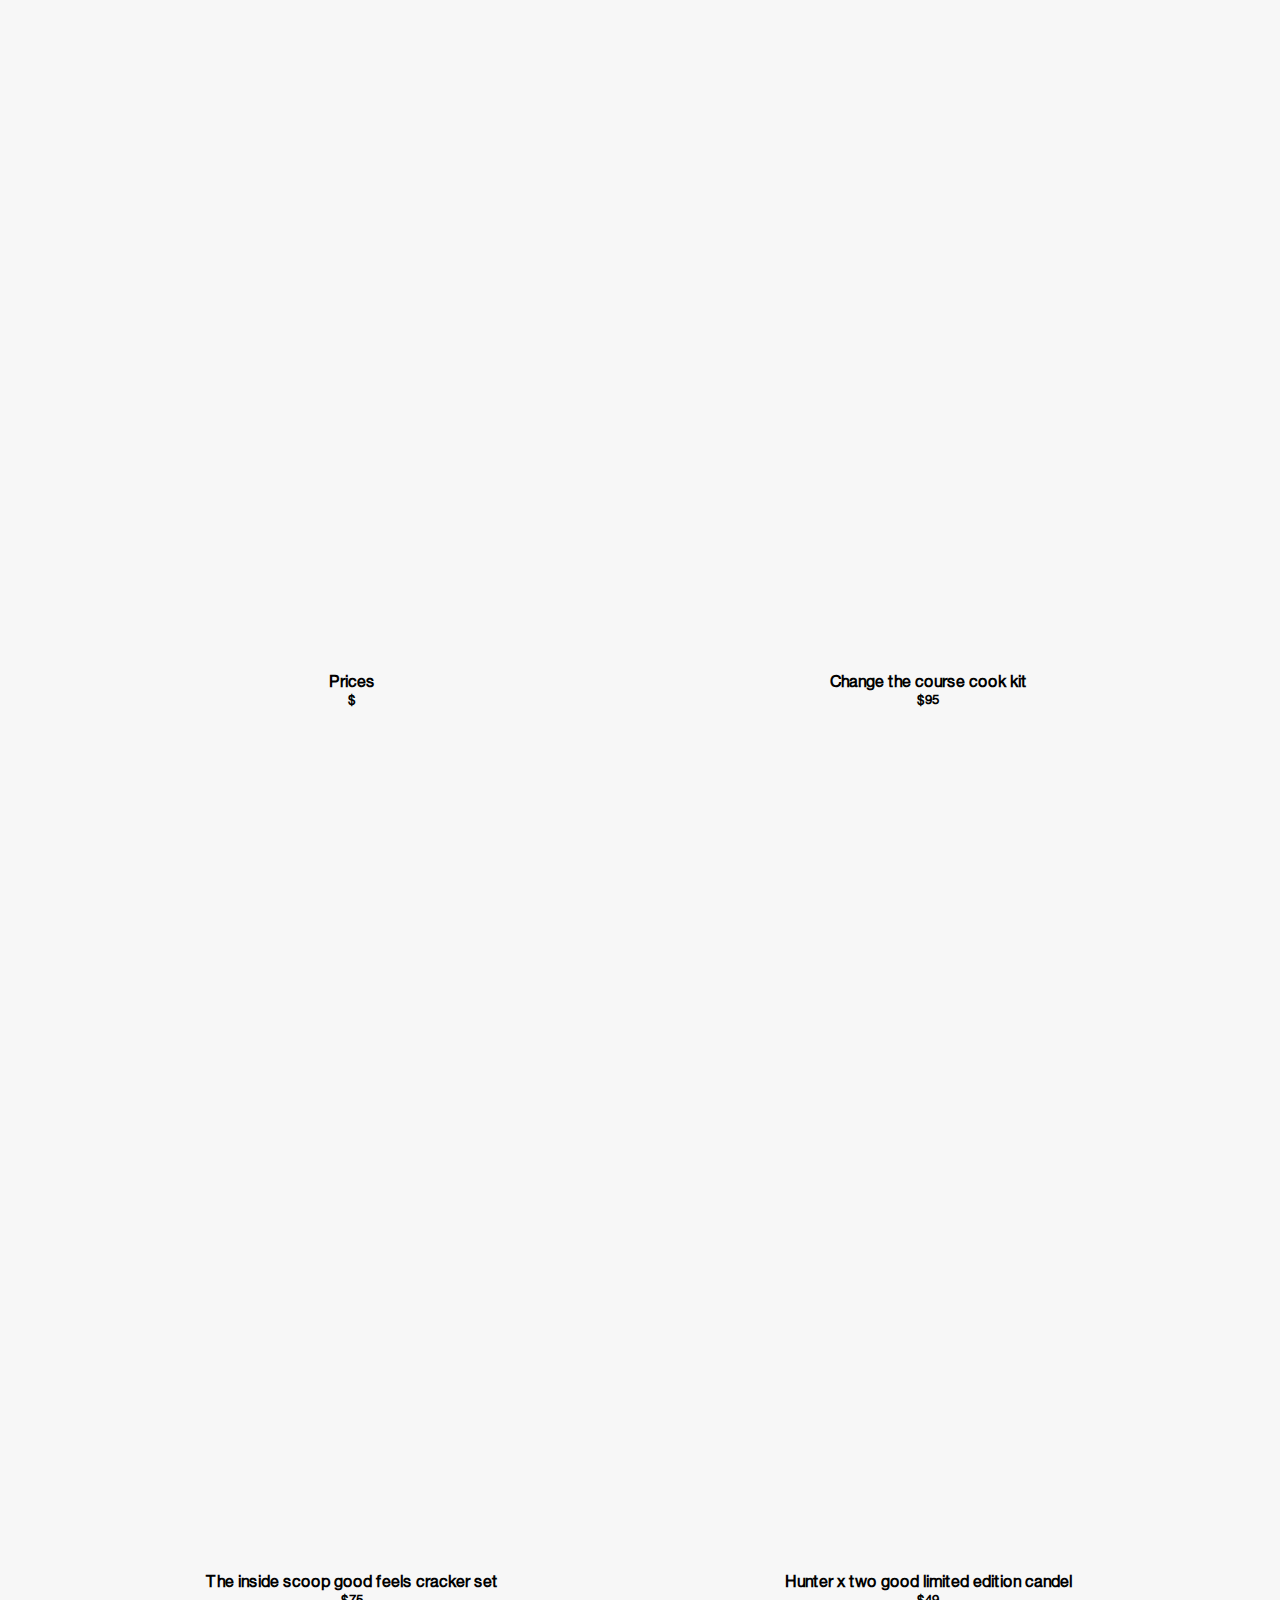
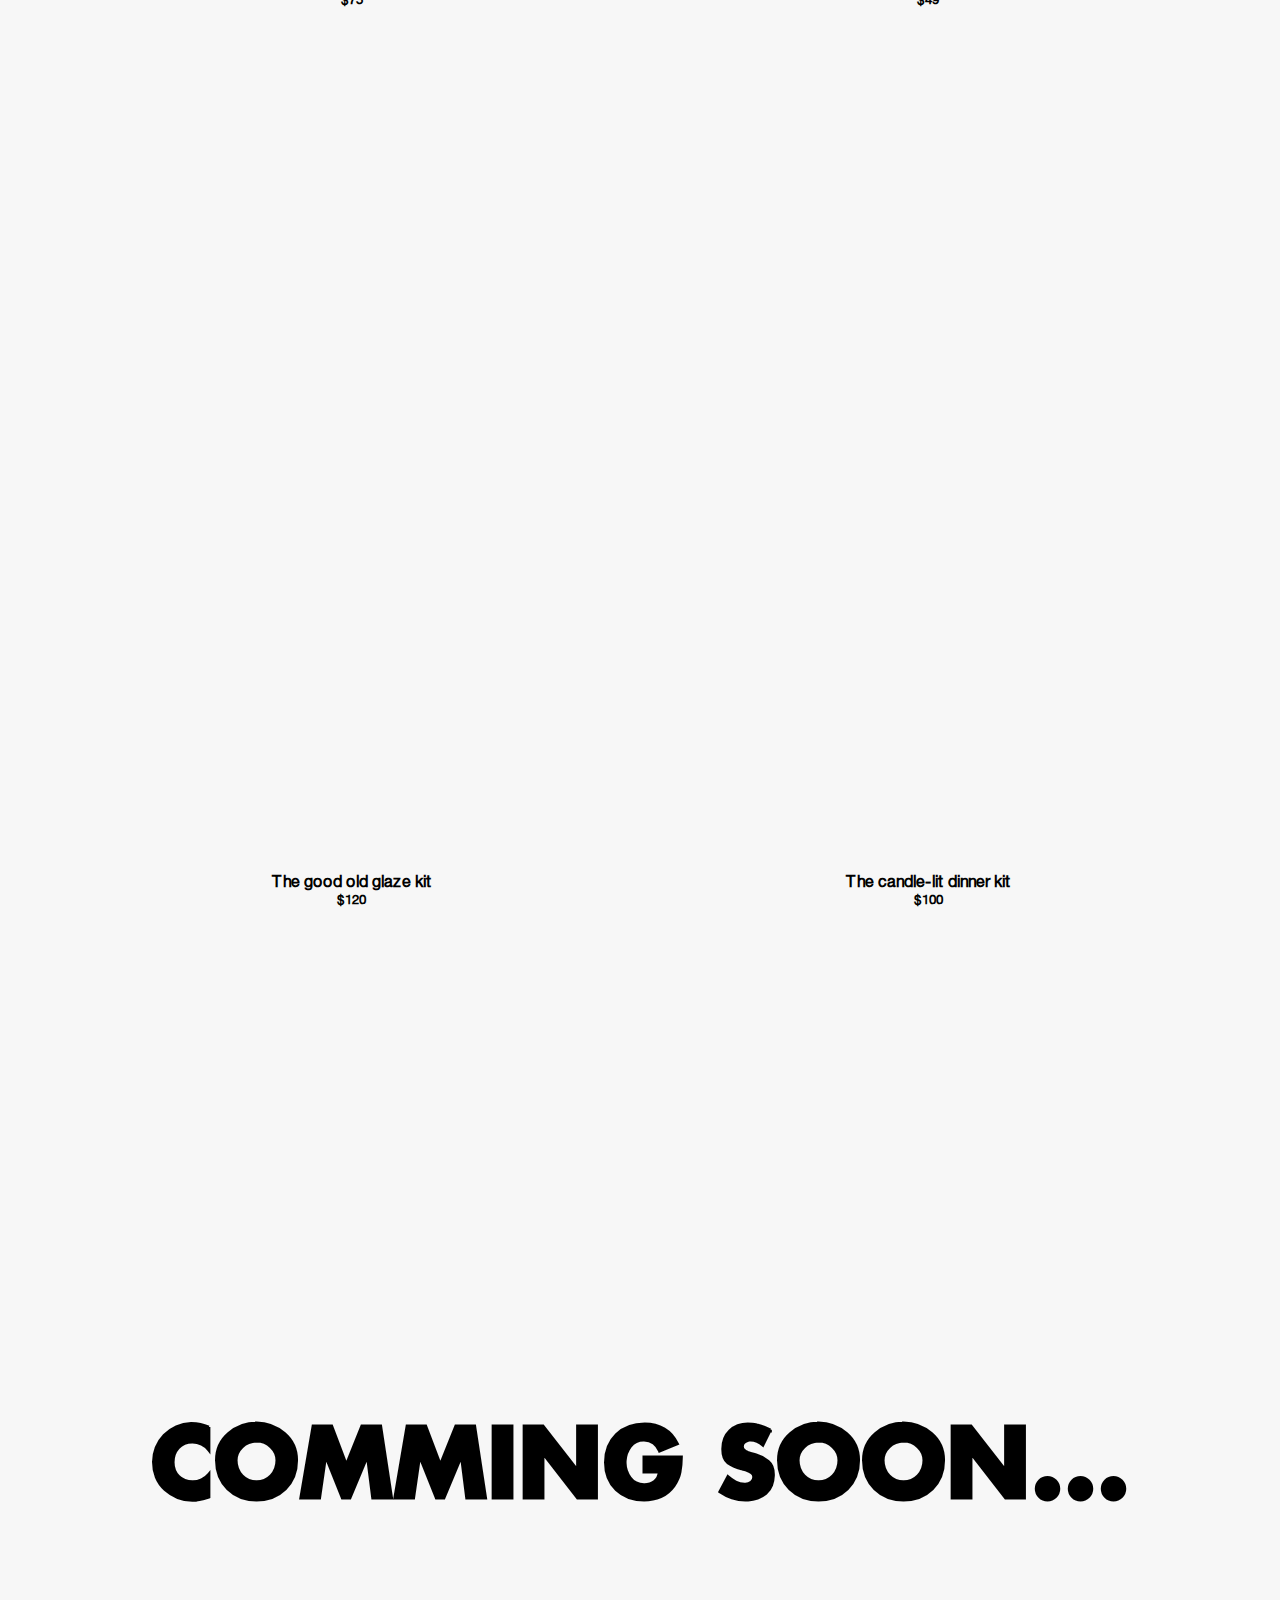
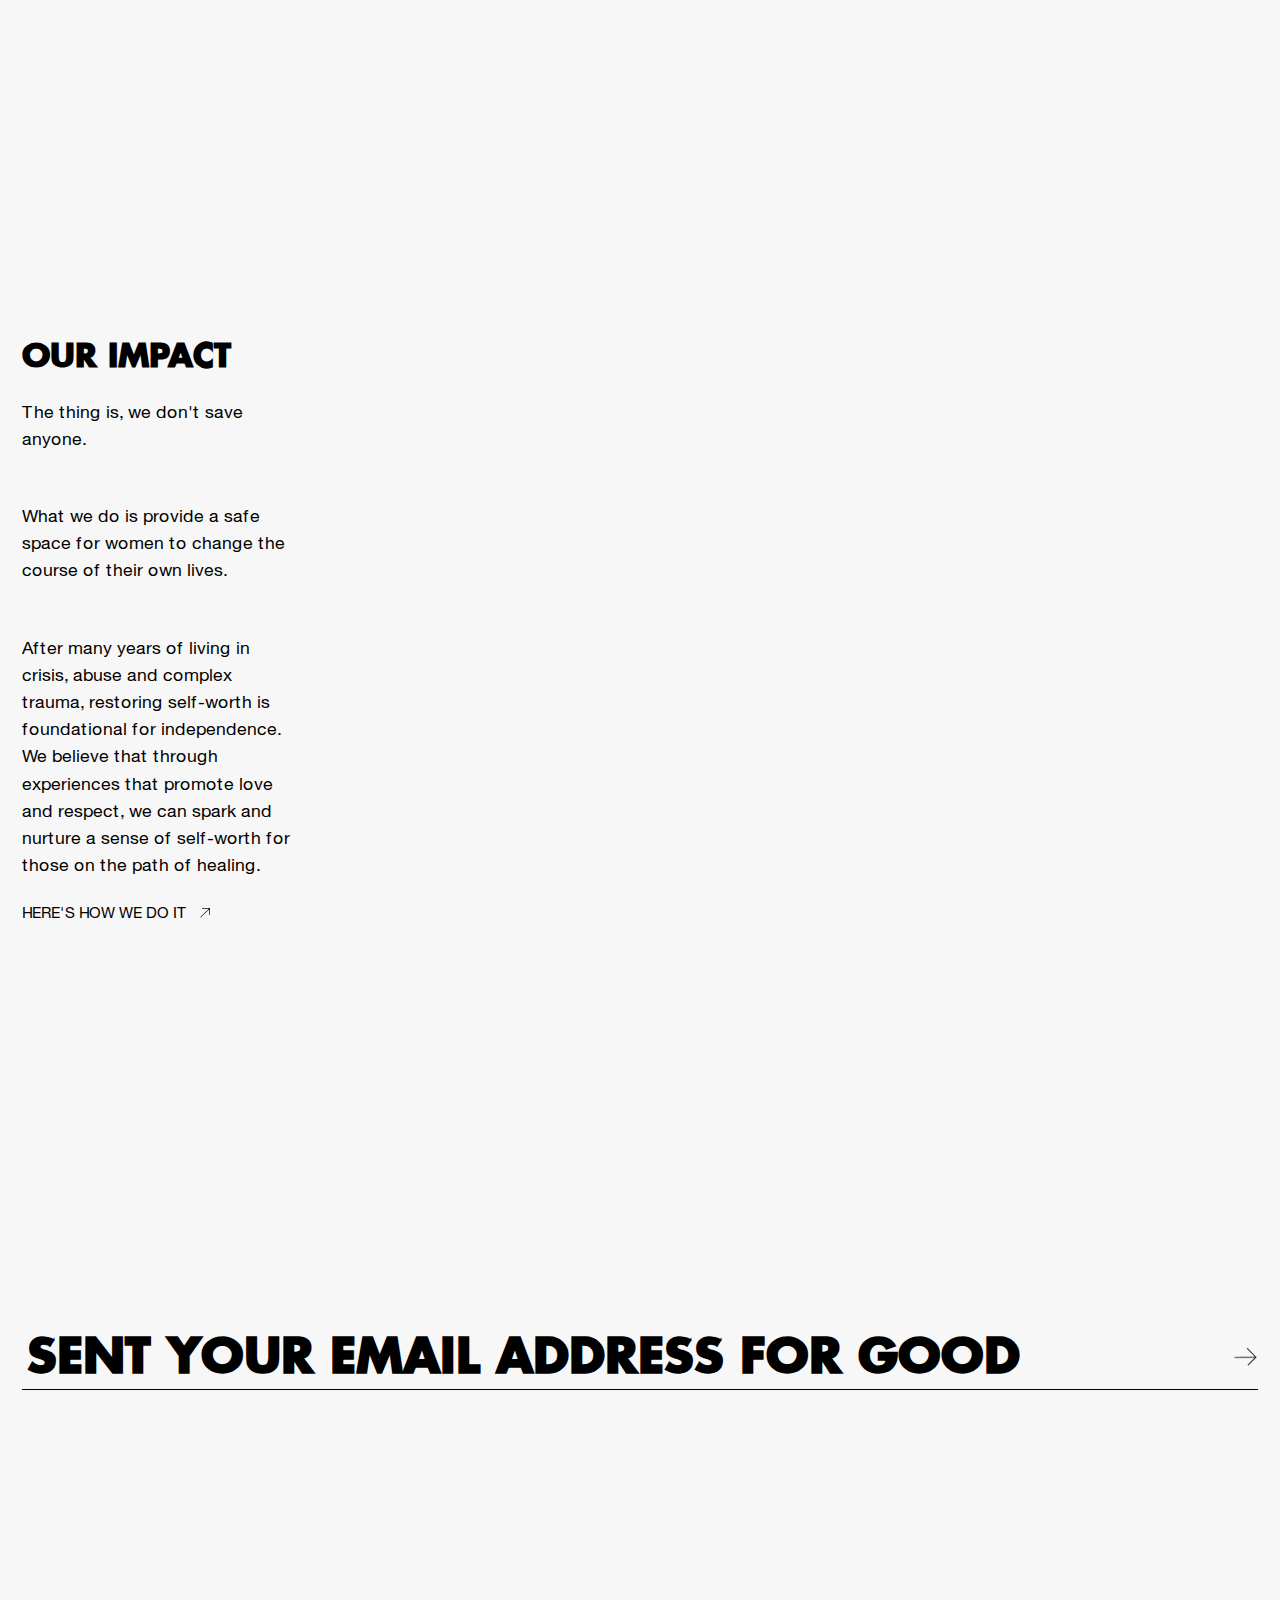
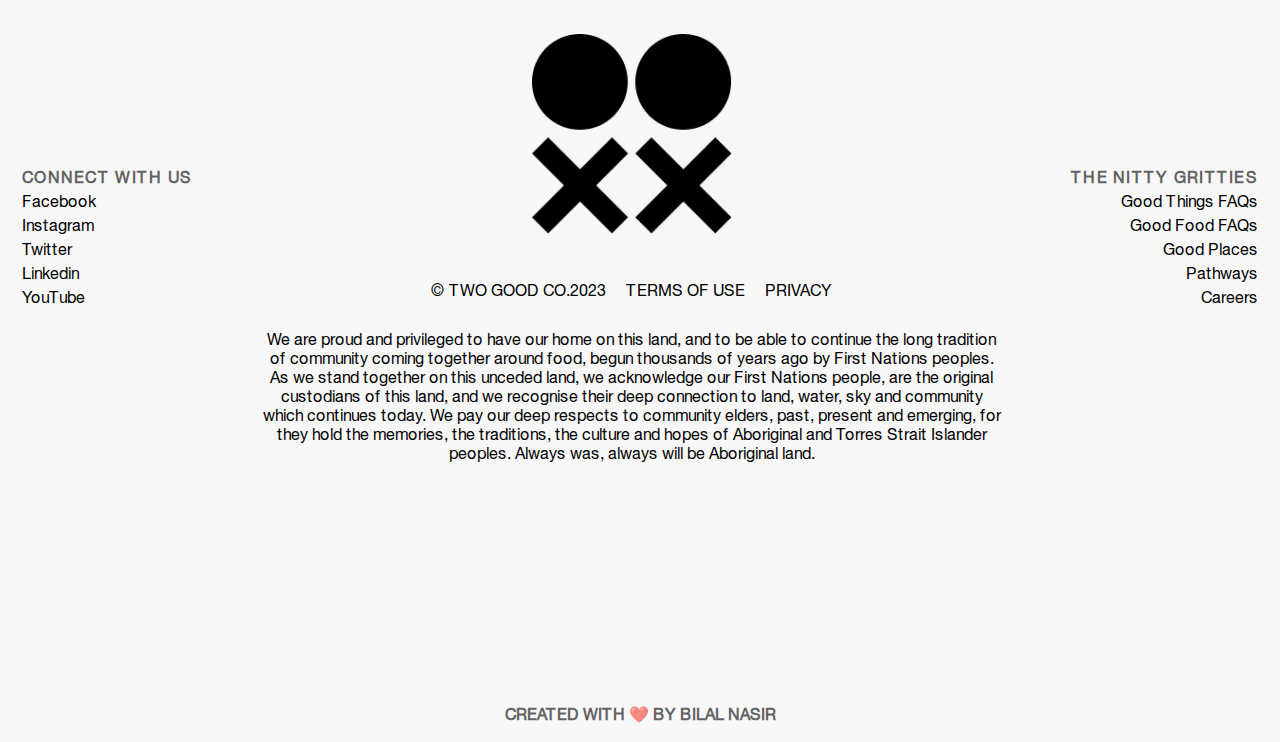
==== commit 6969231a: "Added a new index.html files" ====
--- a/index.html
+++ b/index.html
@@ -152,28 +152,28 @@
                 </div>
                 <div class="cart_cont">
                     <img src="https://cdn.sanity.io/images/w8f1ak3c/production/d6c7e5bbcf3445fccb7e221bc5b1b9fd94d83362-5000x5000.png/DSC0032_Dexter%20Kim.png?w=1024&h=1024&auto=format" alt="">
-                    <h4>Prices</h4>
-                    <h5>$</h5>
+                    <h4>Change the course cook kit</h4>
+                    <h5>$95</h5>
                 </div>
                 <div class="cart_cont">
                     <img src="https://cdn.sanity.io/images/w8f1ak3c/production/d38b74aa58bfb2f2104839bfedb771a2d579ac64-5755x3837.png/DSC0039_Dexter%20Kim.png?rect=1370,829,3764,3008&fp-x=0.565068493150685&fp-y=0.6079846970257929&w=1024&h=818&fit=crop&crop=focalpoint&auto=format" alt="">
-                    <h4>Prices</h4>
-                    <h5>$</h5>
+                    <h4>The inside scoop good feels cracker set</h4>
+                    <h5>$75</h5>
                 </div>
                 <div class="cart_cont">
                     <img src="https://cdn.sanity.io/images/w8f1ak3c/production/40eda3669b6a638a2a937a3f997b4f5b644662c2-6279x4186.png/DSC0055_Dexter%20Kim.png?rect=2,0,6276,4186&w=1024&h=683&auto=format" alt="">
-                    <h4>Prices</h4>
-                    <h5>$</h5>
+                    <h4>Hunter x two good limited edition candel</h4>
+                    <h5>$49</h5>
                 </div>
                 <div class="cart_cont">
                     <img src="https://cdn.sanity.io/images/w8f1ak3c/production/3ab2d63c7e5ce5b1d39a1880e2a274771573ccbe-5000x5000.png/DSC0058_Dexter%20Kim.png?rect=12,478,4988,4314&fp-x=0.5012254901960784&fp-y=0.5269607843137255&w=1024&h=886&fit=crop&crop=focalpoint&auto=format" alt="">
-                    <h4>Prices</h4>
-                    <h5>$</h5>
+                    <h4>The good old glaze kit</h4>
+                    <h5>$120</h5>
                 </div>
                 <div class="cart_cont">
                     <img src="https://cdn.sanity.io/images/w8f1ak3c/production/f1fa7f03dfd062ba551730e16a75d682058e6ed8-6241x4161.png/DSC0002_Dexter%20Kim.png?rect=1710,1262,3516,2888&fp-x=0.5556506849315068&fp-y=0.6504072565716401&w=1024&h=841&fit=crop&crop=focalpoint&auto=format" alt="">
-                    <h4>Prices</h4>
-                    <h5>$</h5>
+                    <h4>The candle-lit dinner kit</h4>
+                    <h5>$100</h5>
                 </div>
             </div>
            </div>
--- a/style.css
+++ b/style.css
@@ -382,7 +382,7 @@
 /* <________________________________________ Belive Section Start ________________________________________> */
 
 .beleive_text{
-  padding-top: 60px;
+  margin: 50px 0px;
   display: flex;
   font-family: futura;
   justify-content: space-between;
@@ -470,7 +470,7 @@
 #cart_items{
   display: flex;
   align-items: center;
-  justify-content: center;
+  justify-content: space-evenly;
   flex-wrap: wrap;
   width: 100%;
   height: 300vh;
@@ -481,10 +481,8 @@
   flex-direction: column;
   justify-content: center;
   align-items: center;
-  width: 45%;
+  width: 40%;
   height: 90vh;
-  margin: 0 40px;
-  background-color: red;
 }
 
 .cart_cont img{
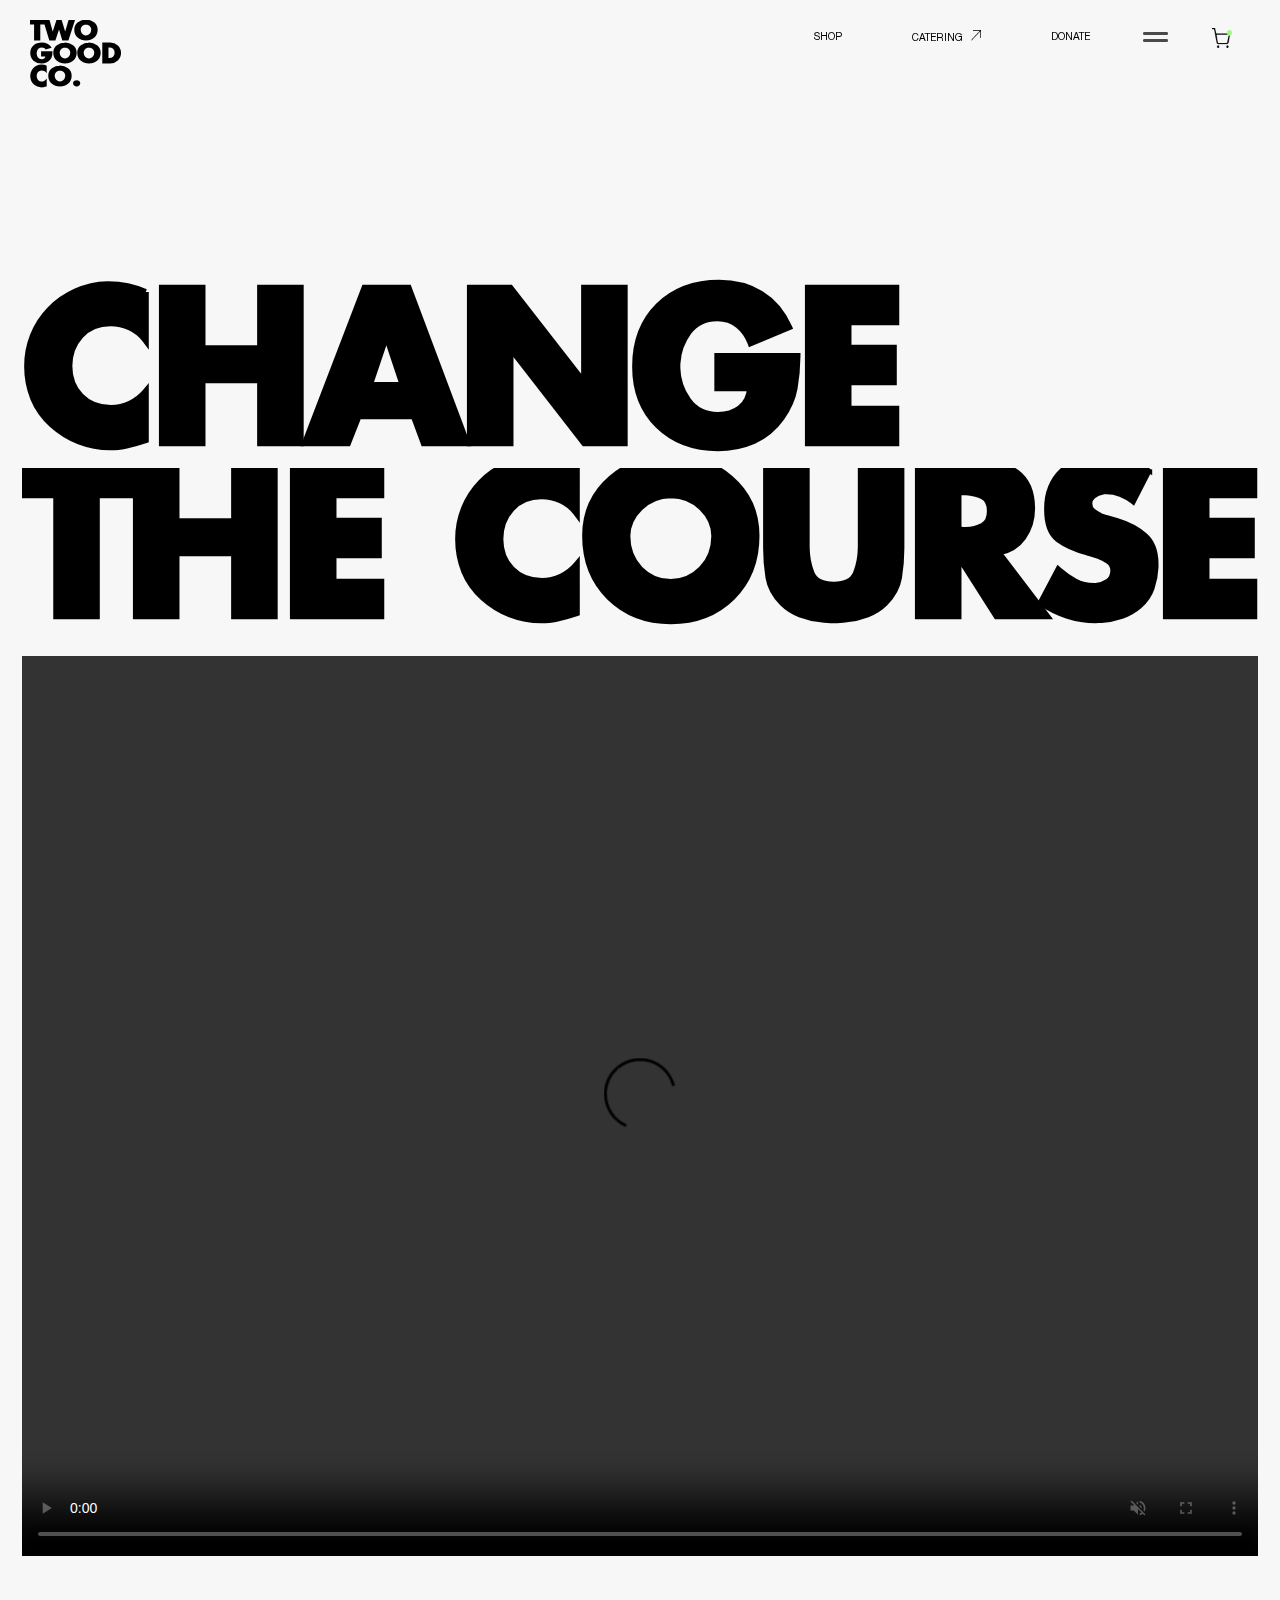
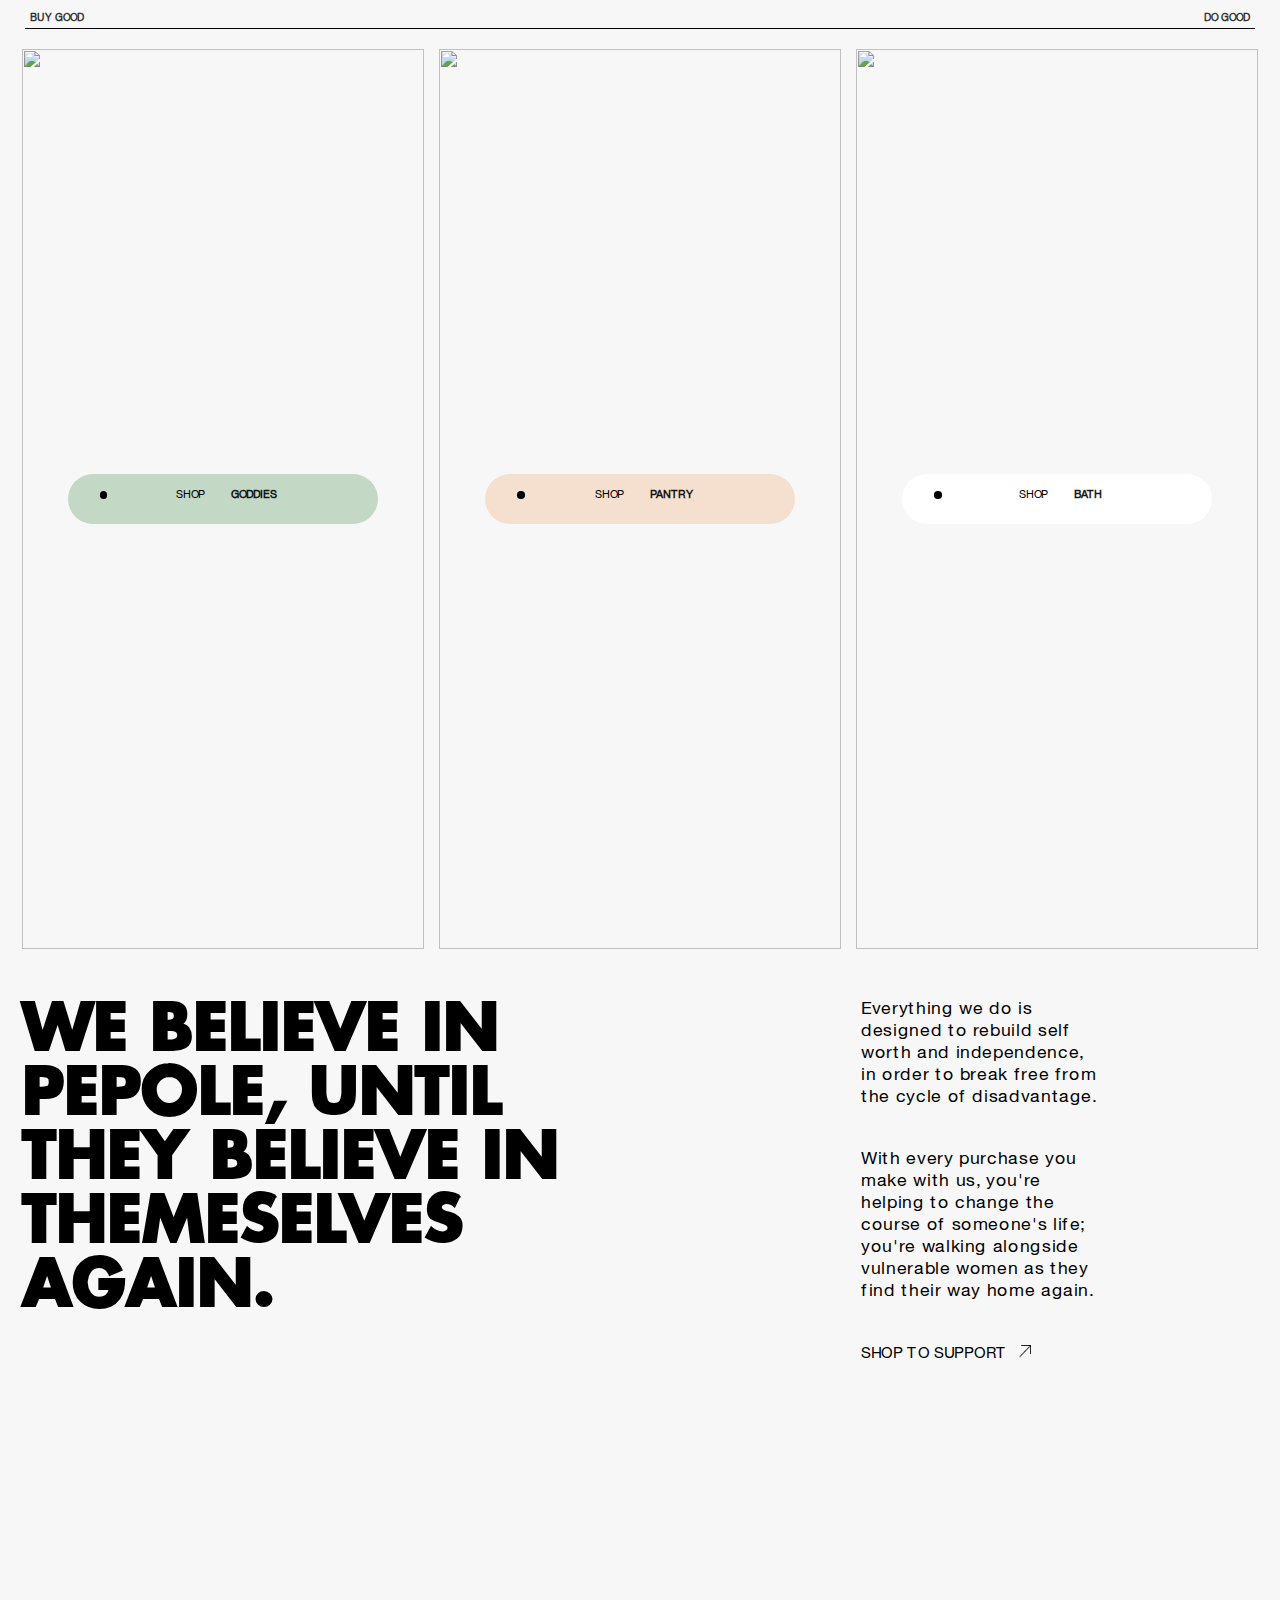
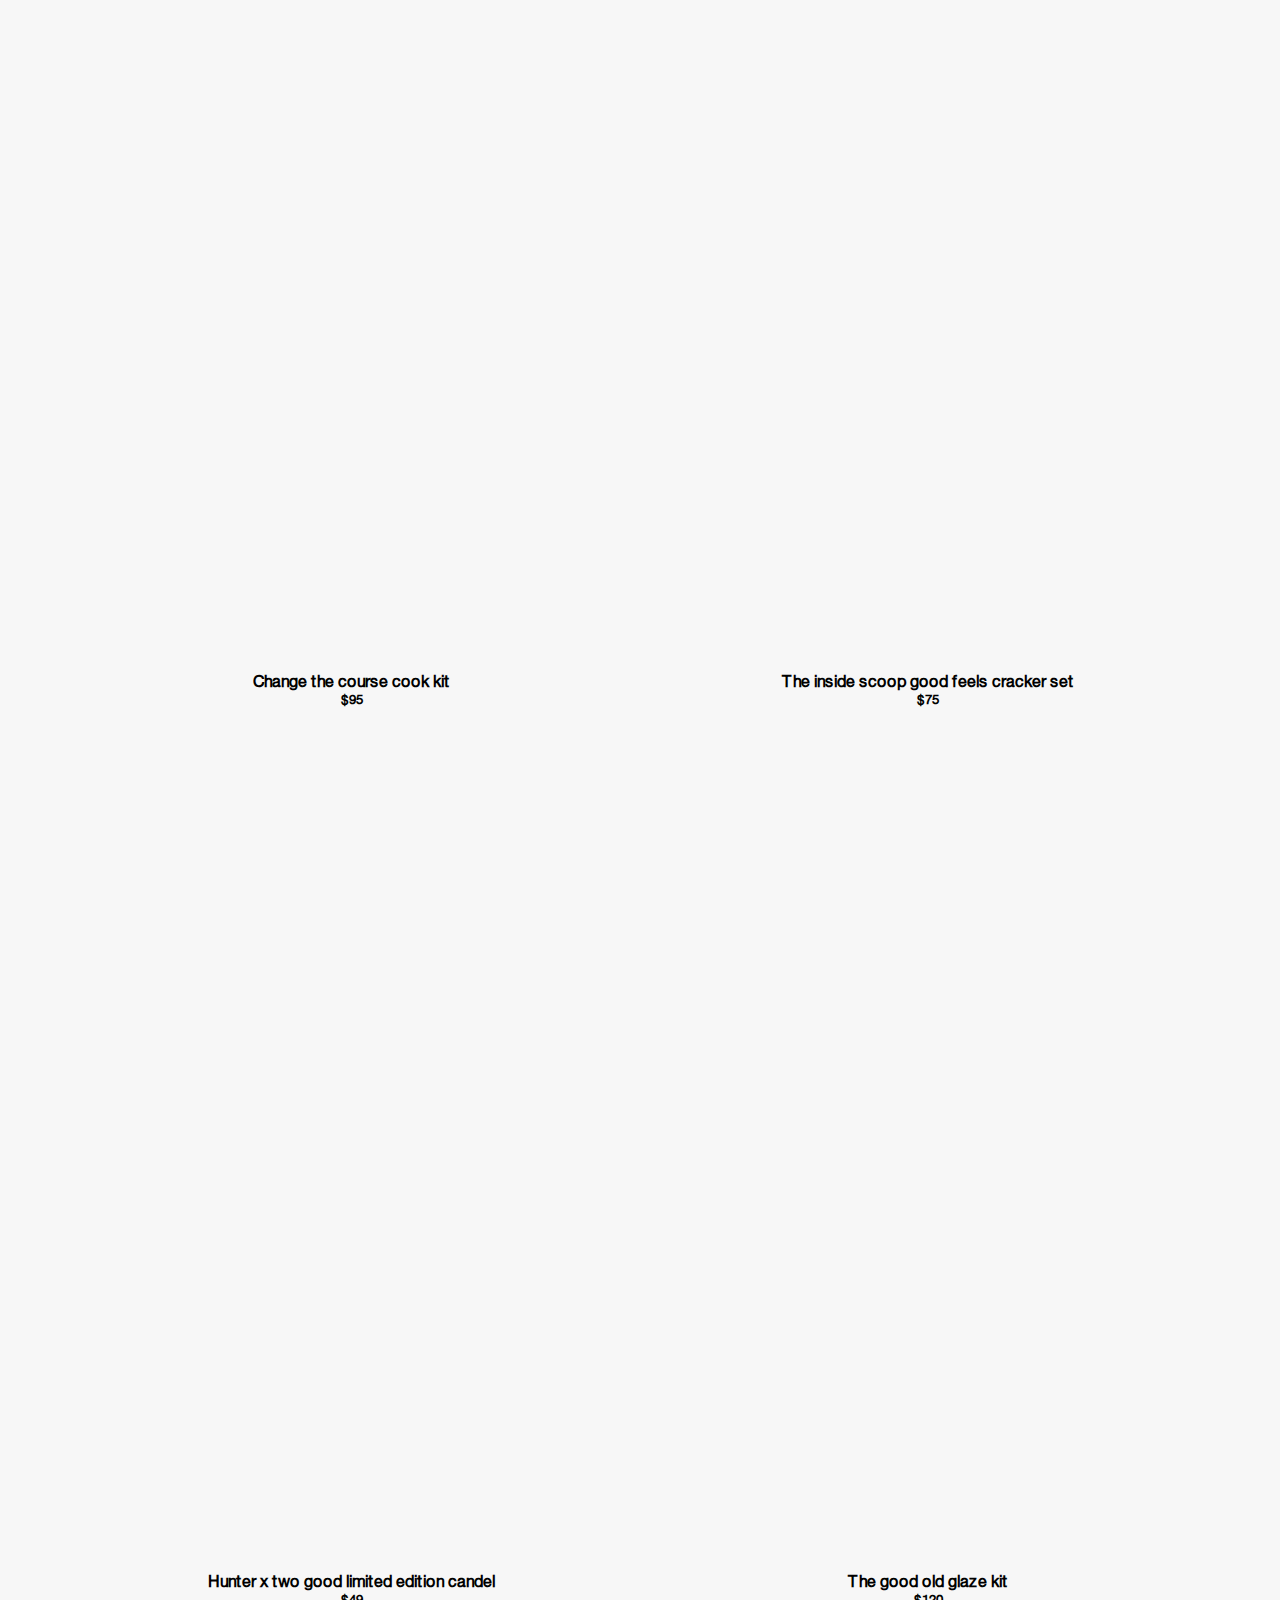
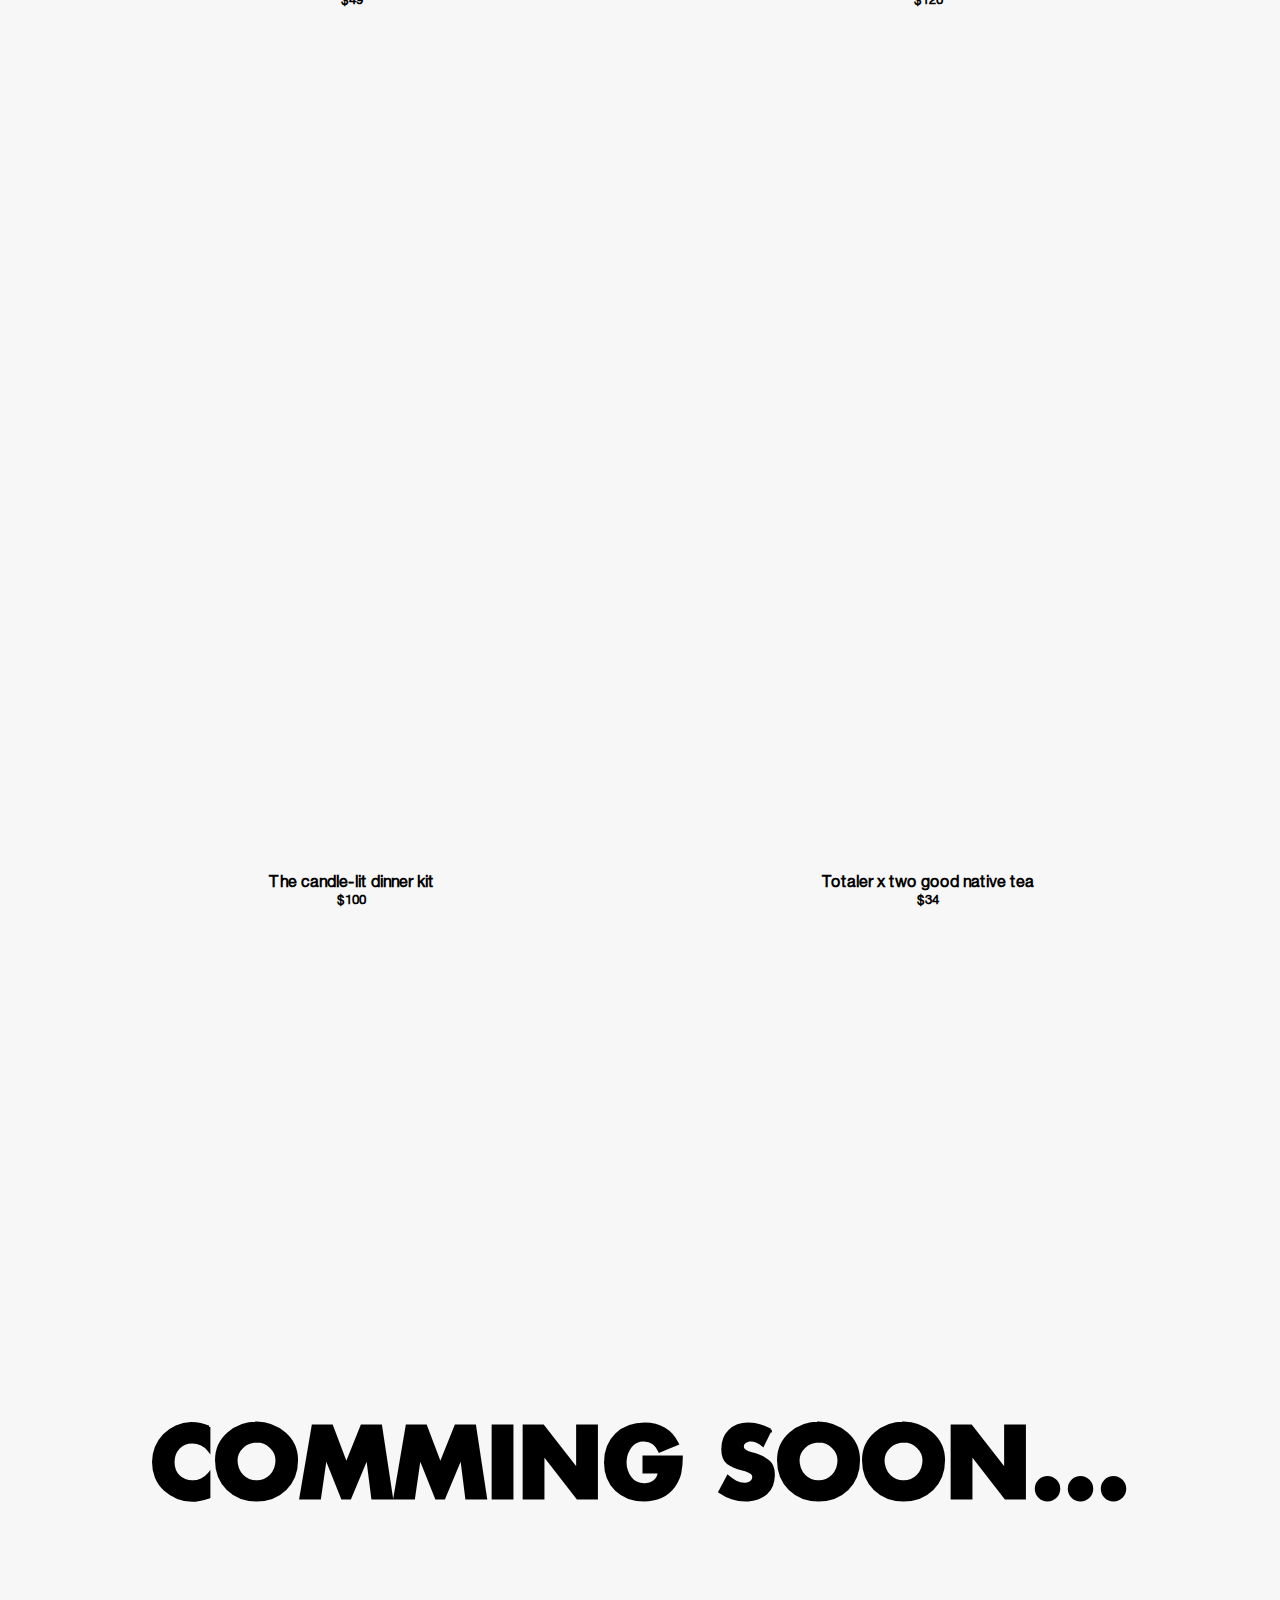
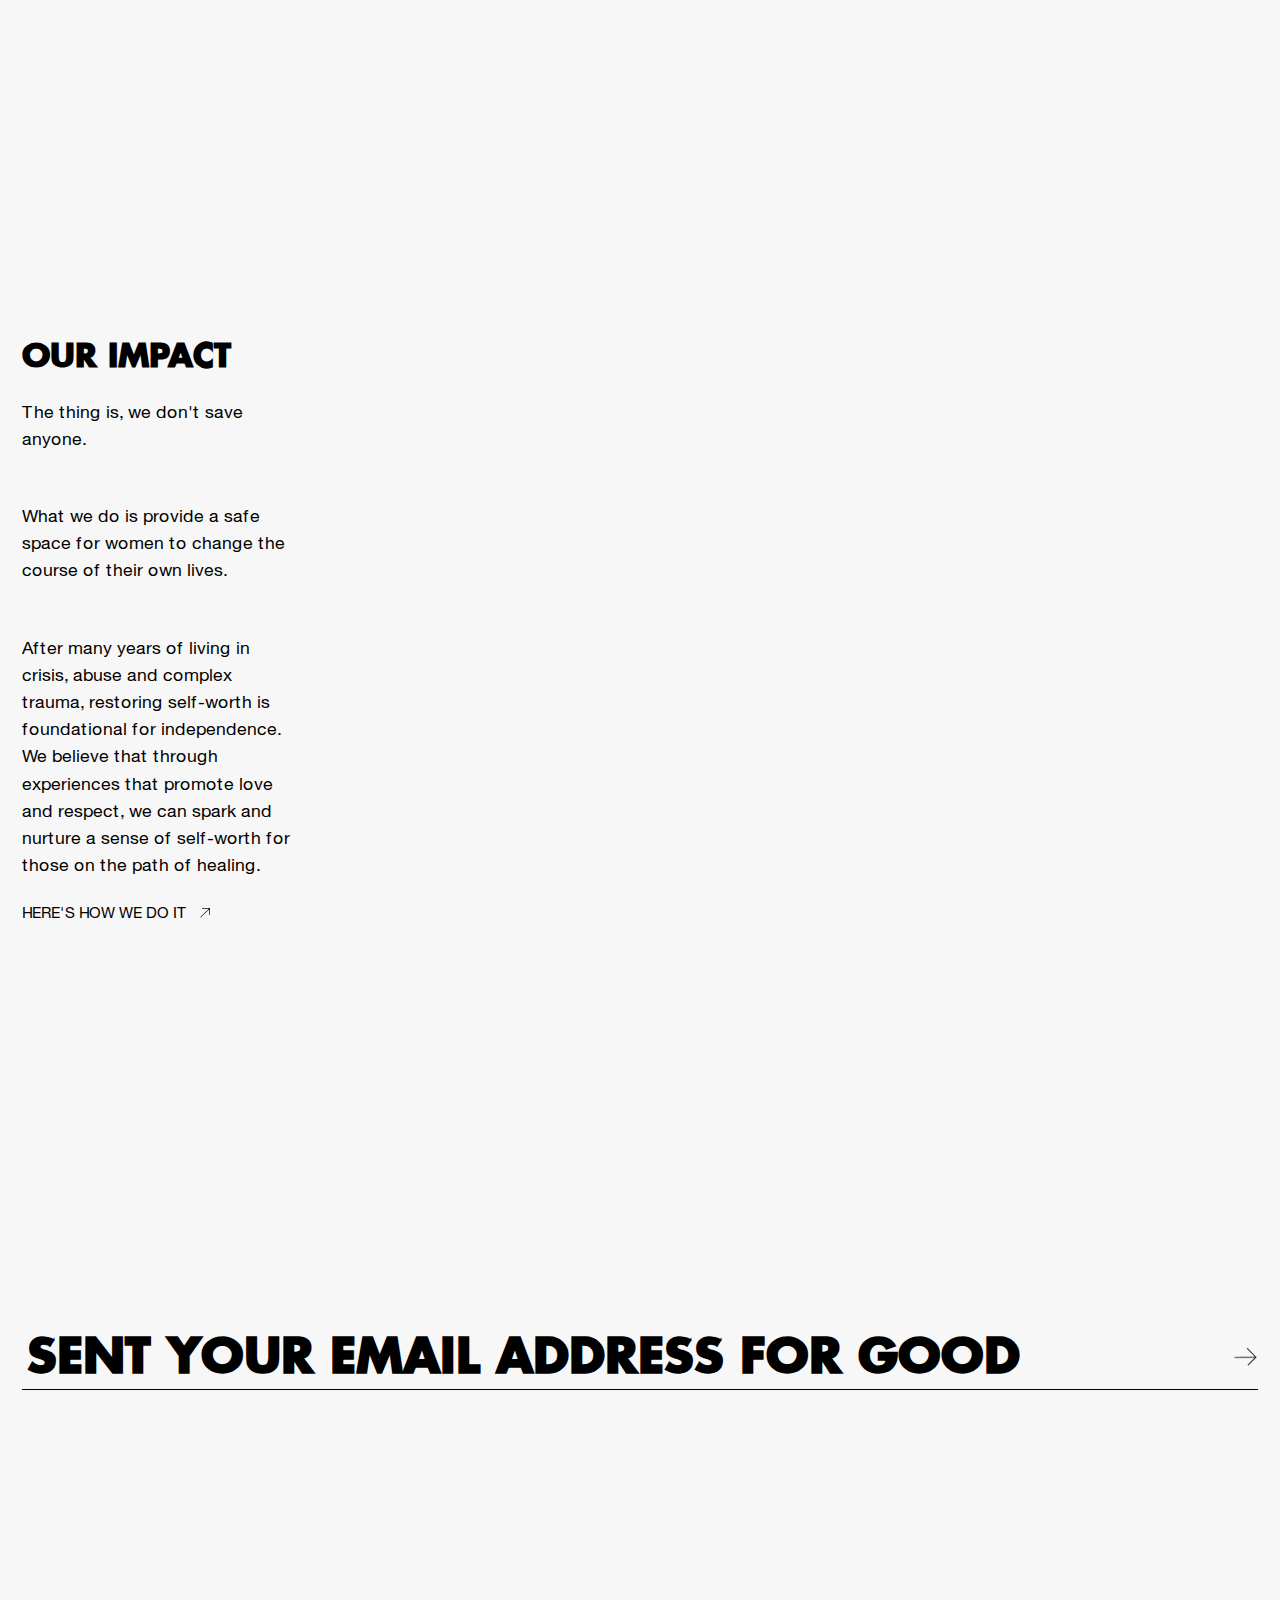
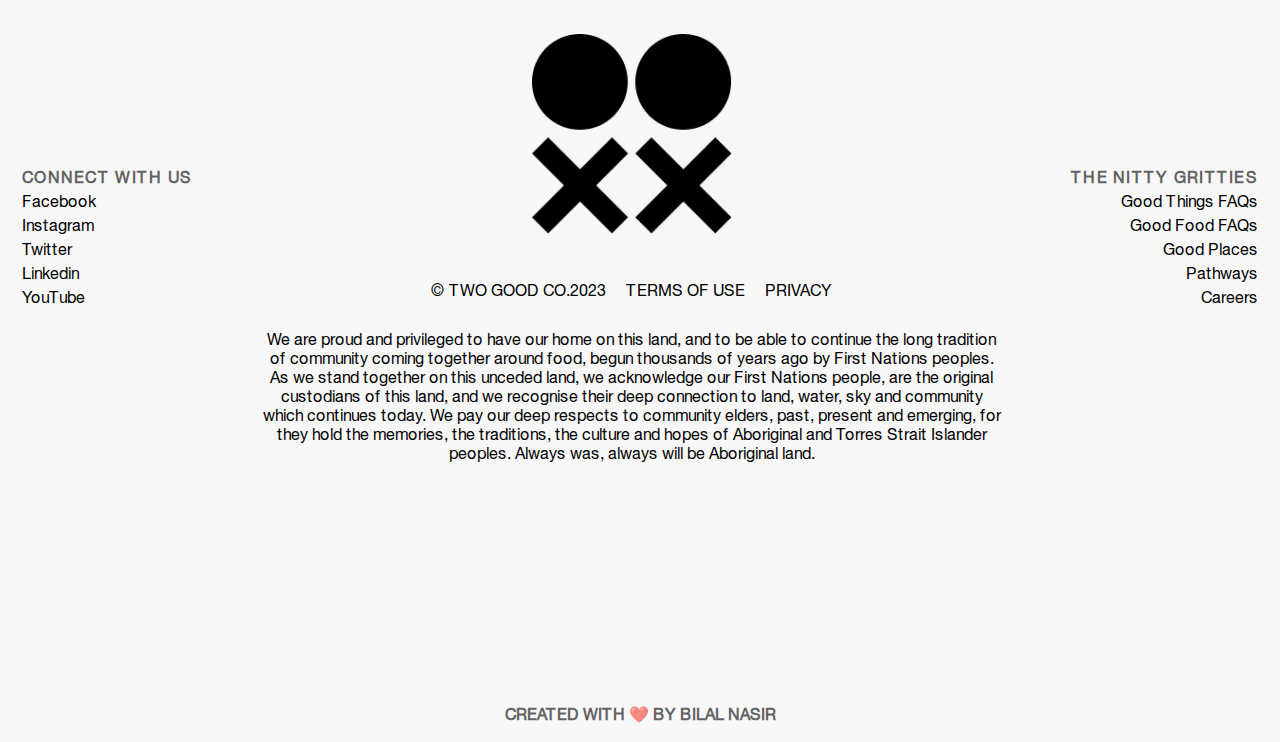
==== commit feec30d5: "Nothing fix index.html cart items price and title" ====
--- a/index.html
+++ b/index.html
@@ -147,33 +147,33 @@
             <div id="cart_items">
                 <div class="cart_cont">
                     <img src="https://cdn.sanity.io/images/w8f1ak3c/production/adb77436d60e62d2b5b0574016abcc864b8e65b0-4498x2999.png/DSC0078_Dexter%20Kim.png?rect=470,108,3458,2760&fp-x=0.4888698630136987&fp-y=0.49614340367765025&w=1024&h=817&fit=crop&crop=focalpoint&auto=format" alt="">
-                    <h4>Prices</h4>
-                    <h5>$</h5>
-                </div>
-                <div class="cart_cont">
-                    <img src="https://cdn.sanity.io/images/w8f1ak3c/production/d6c7e5bbcf3445fccb7e221bc5b1b9fd94d83362-5000x5000.png/DSC0032_Dexter%20Kim.png?w=1024&h=1024&auto=format" alt="">
                     <h4>Change the course cook kit</h4>
                     <h5>$95</h5>
                 </div>
                 <div class="cart_cont">
-                    <img src="https://cdn.sanity.io/images/w8f1ak3c/production/d38b74aa58bfb2f2104839bfedb771a2d579ac64-5755x3837.png/DSC0039_Dexter%20Kim.png?rect=1370,829,3764,3008&fp-x=0.565068493150685&fp-y=0.6079846970257929&w=1024&h=818&fit=crop&crop=focalpoint&auto=format" alt="">
+                    <img src="https://cdn.sanity.io/images/w8f1ak3c/production/d6c7e5bbcf3445fccb7e221bc5b1b9fd94d83362-5000x5000.png/DSC0032_Dexter%20Kim.png?w=1024&h=1024&auto=format" alt="">
                     <h4>The inside scoop good feels cracker set</h4>
                     <h5>$75</h5>
                 </div>
                 <div class="cart_cont">
-                    <img src="https://cdn.sanity.io/images/w8f1ak3c/production/40eda3669b6a638a2a937a3f997b4f5b644662c2-6279x4186.png/DSC0055_Dexter%20Kim.png?rect=2,0,6276,4186&w=1024&h=683&auto=format" alt="">
+                    <img src="https://cdn.sanity.io/images/w8f1ak3c/production/d38b74aa58bfb2f2104839bfedb771a2d579ac64-5755x3837.png/DSC0039_Dexter%20Kim.png?rect=1370,829,3764,3008&fp-x=0.565068493150685&fp-y=0.6079846970257929&w=1024&h=818&fit=crop&crop=focalpoint&auto=format" alt="">
                     <h4>Hunter x two good limited edition candel</h4>
                     <h5>$49</h5>
                 </div>
                 <div class="cart_cont">
-                    <img src="https://cdn.sanity.io/images/w8f1ak3c/production/3ab2d63c7e5ce5b1d39a1880e2a274771573ccbe-5000x5000.png/DSC0058_Dexter%20Kim.png?rect=12,478,4988,4314&fp-x=0.5012254901960784&fp-y=0.5269607843137255&w=1024&h=886&fit=crop&crop=focalpoint&auto=format" alt="">
+                    <img src="https://cdn.sanity.io/images/w8f1ak3c/production/40eda3669b6a638a2a937a3f997b4f5b644662c2-6279x4186.png/DSC0055_Dexter%20Kim.png?rect=2,0,6276,4186&w=1024&h=683&auto=format" alt="">
                     <h4>The good old glaze kit</h4>
                     <h5>$120</h5>
                 </div>
                 <div class="cart_cont">
-                    <img src="https://cdn.sanity.io/images/w8f1ak3c/production/f1fa7f03dfd062ba551730e16a75d682058e6ed8-6241x4161.png/DSC0002_Dexter%20Kim.png?rect=1710,1262,3516,2888&fp-x=0.5556506849315068&fp-y=0.6504072565716401&w=1024&h=841&fit=crop&crop=focalpoint&auto=format" alt="">
+                    <img src="https://cdn.sanity.io/images/w8f1ak3c/production/3ab2d63c7e5ce5b1d39a1880e2a274771573ccbe-5000x5000.png/DSC0058_Dexter%20Kim.png?rect=12,478,4988,4314&fp-x=0.5012254901960784&fp-y=0.5269607843137255&w=1024&h=886&fit=crop&crop=focalpoint&auto=format" alt="">
                     <h4>The candle-lit dinner kit</h4>
                     <h5>$100</h5>
+                </div>
+                <div class="cart_cont">
+                    <img src="https://cdn.sanity.io/images/w8f1ak3c/production/f1fa7f03dfd062ba551730e16a75d682058e6ed8-6241x4161.png/DSC0002_Dexter%20Kim.png?rect=1710,1262,3516,2888&fp-x=0.5556506849315068&fp-y=0.6504072565716401&w=1024&h=841&fit=crop&crop=focalpoint&auto=format" alt="">
+                    <h4>Totaler x two good native tea</h4>
+                    <h5>$34</h5>
                 </div>
             </div>
            </div>
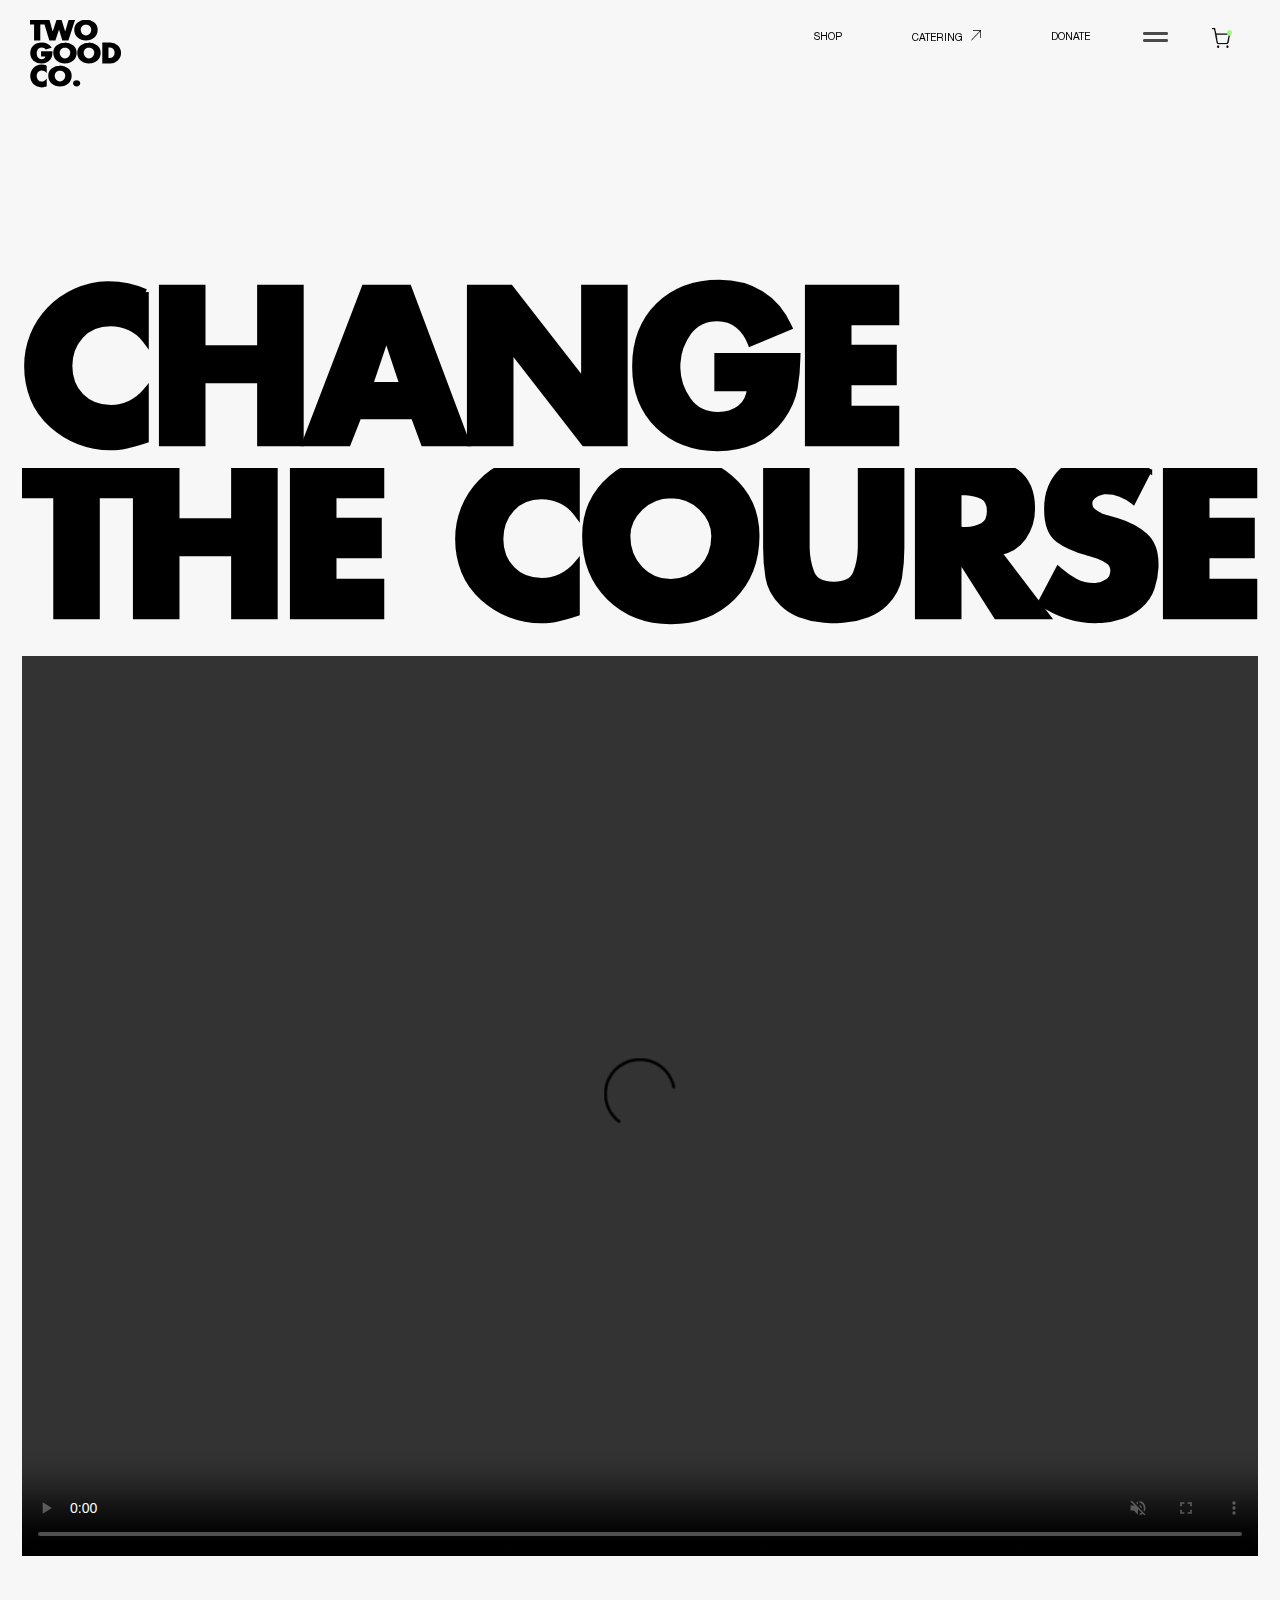
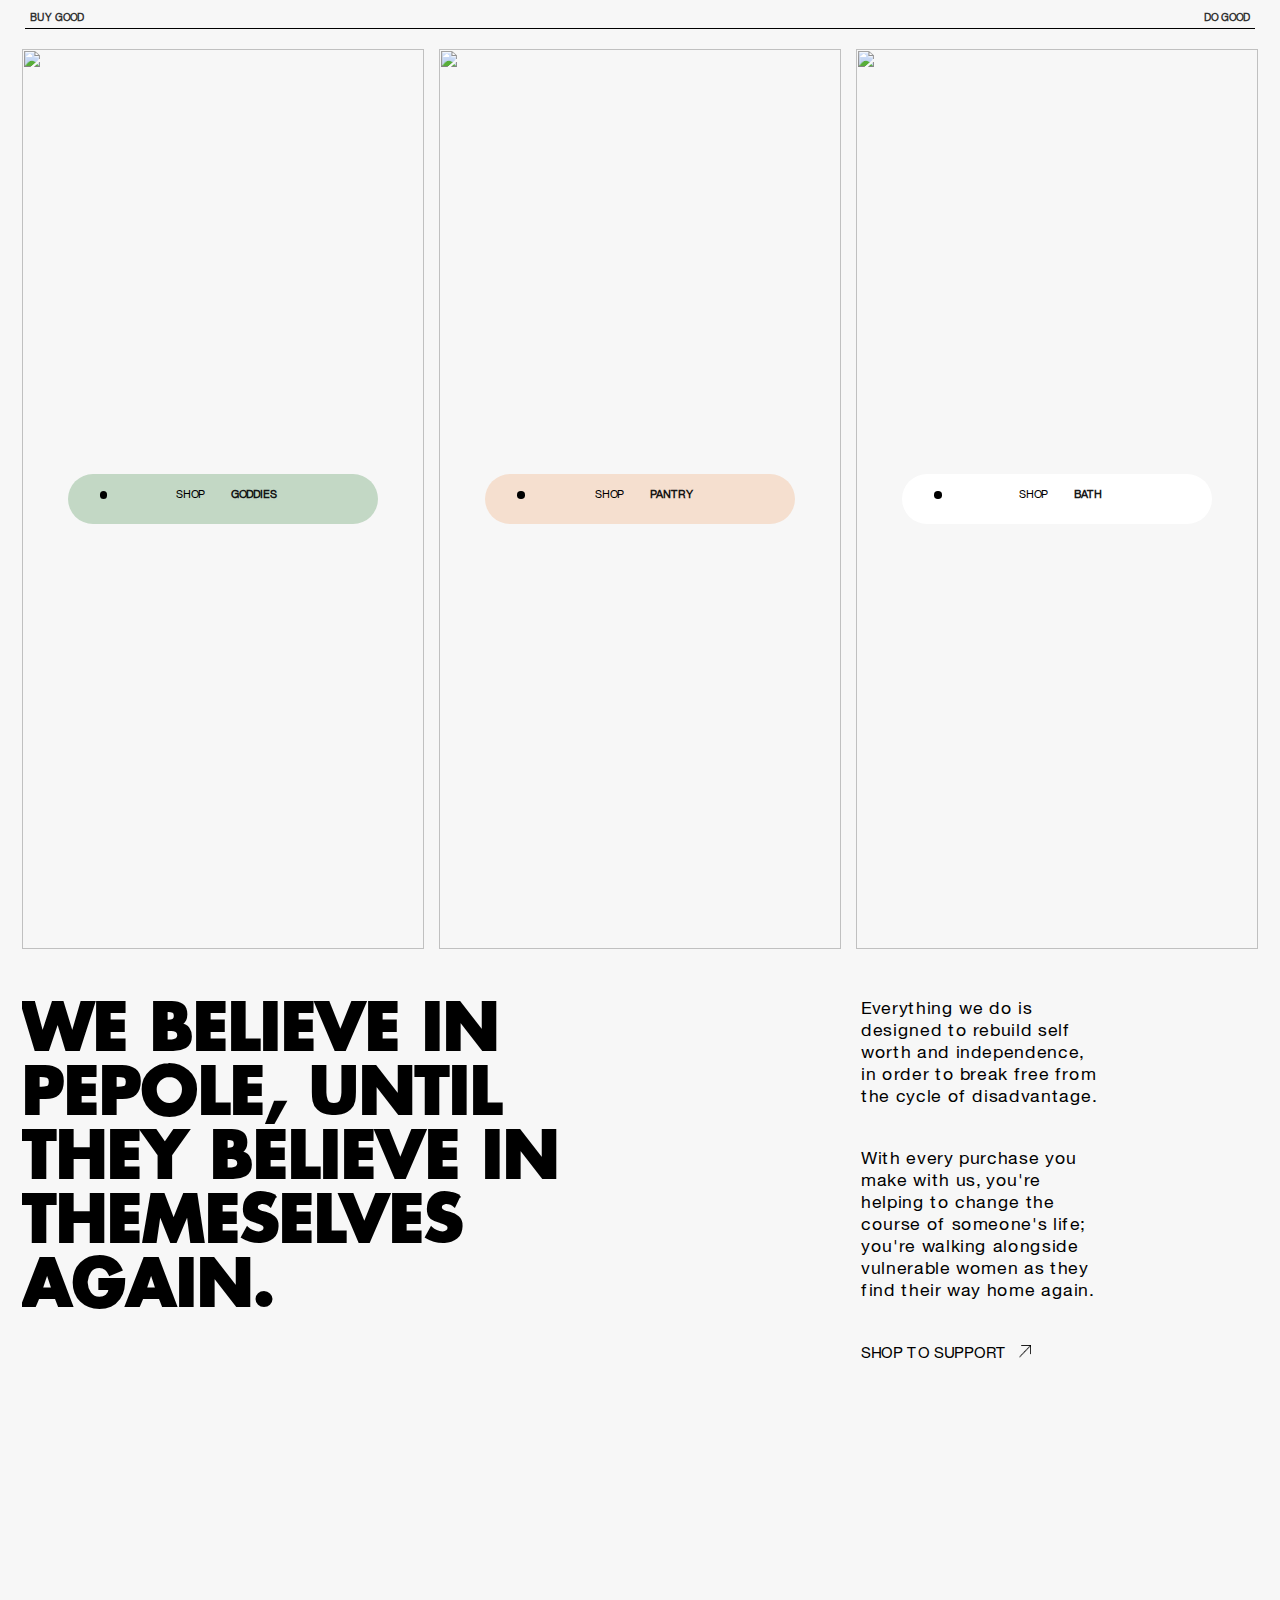
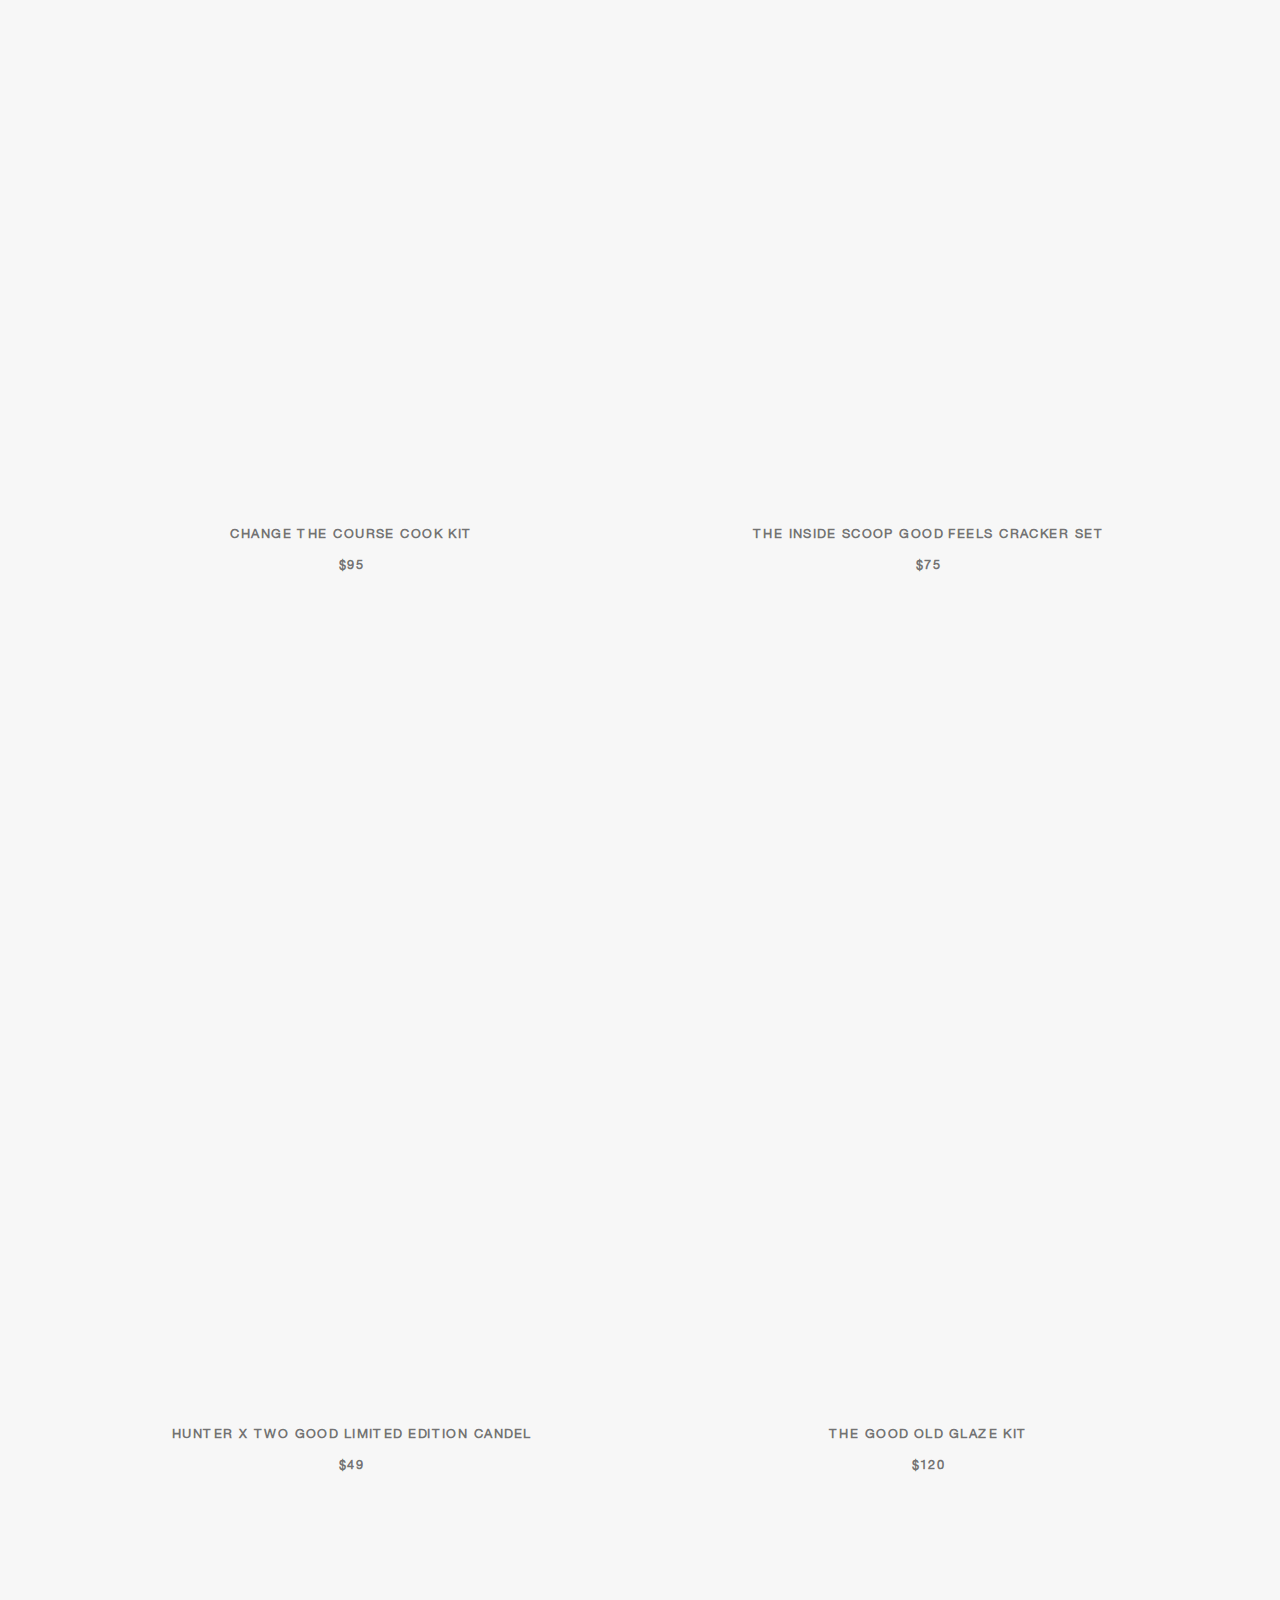
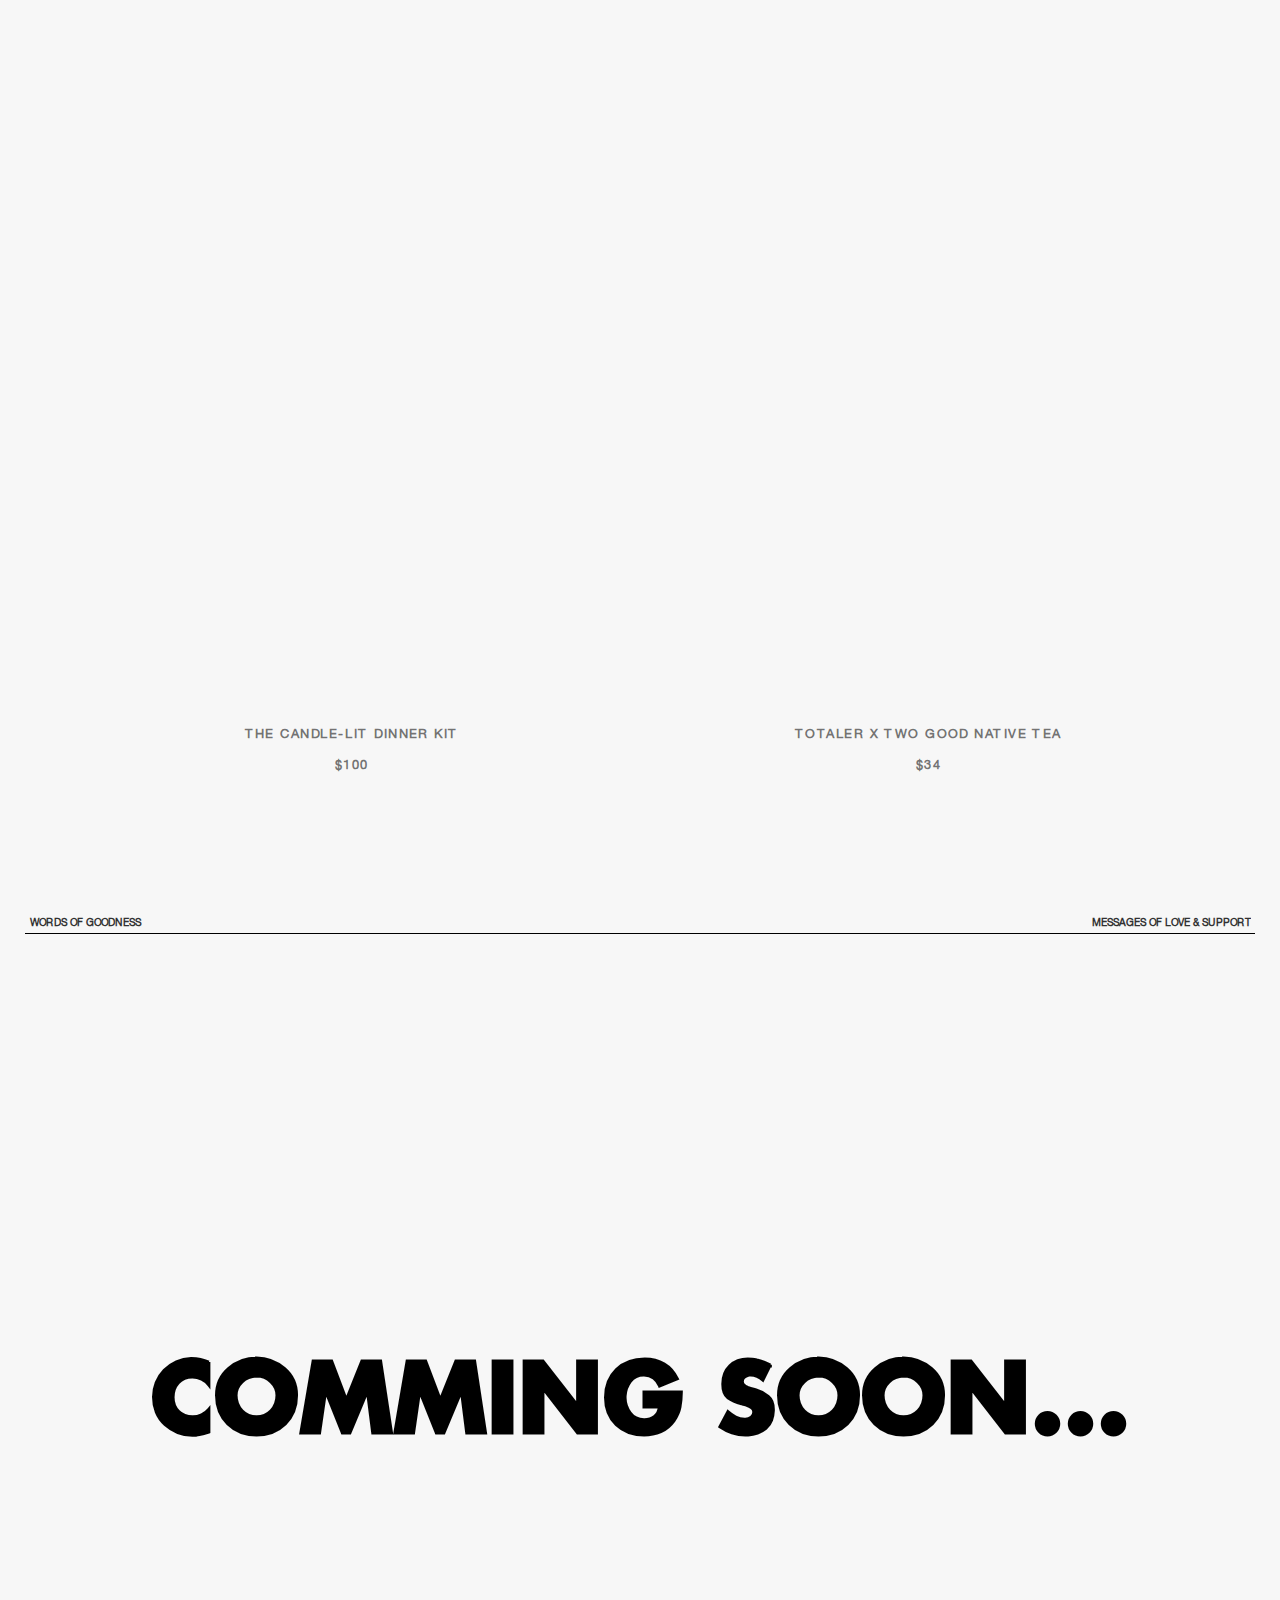
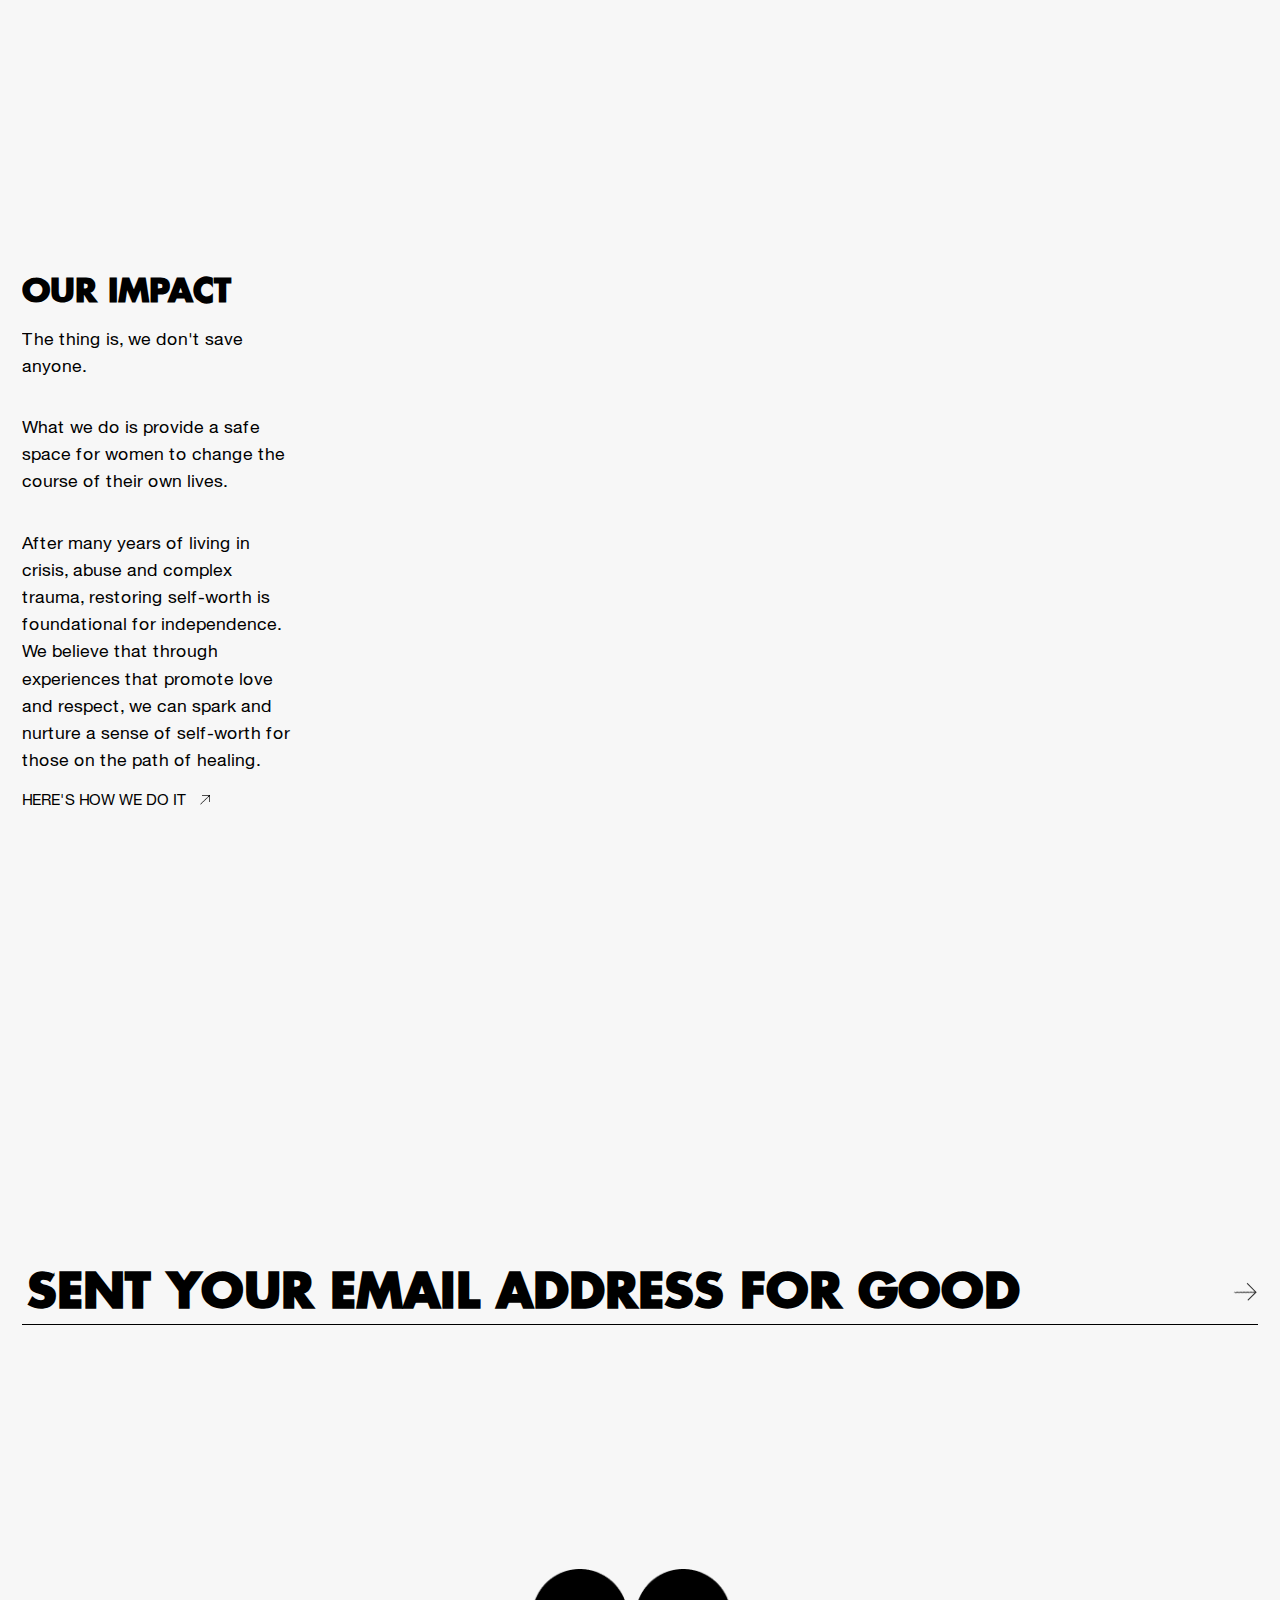
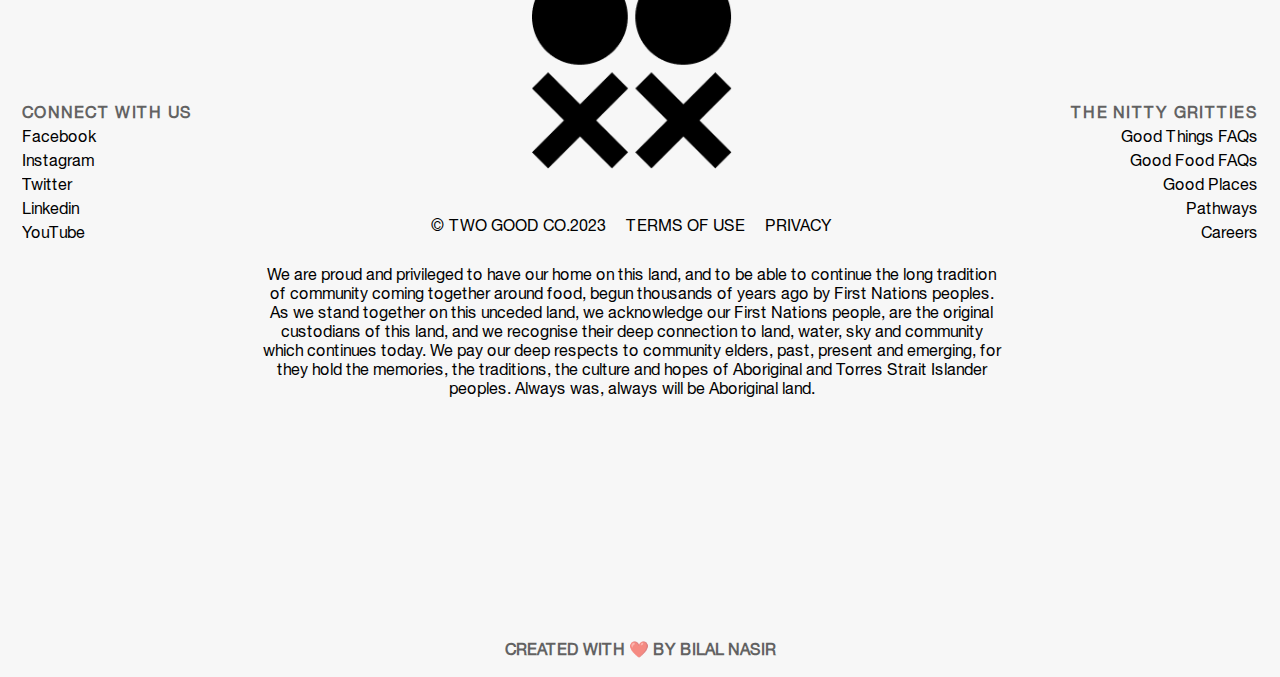
==== commit e3550e23: "Deliverd a final project of website" ====
--- a/index.html
+++ b/index.html
@@ -177,6 +177,10 @@
                 </div>
             </div>
            </div>
+           <div class="page_top_border">
+            <h5>Words of goodness</h5>
+            <h5>messages of love & support</h5>
+        </div>
           <div id="page4">
             <h1>Comming Soon...</h1>
           </div>
--- a/style.css
+++ b/style.css
@@ -1,110 +1,104 @@
 @font-face {
-    font-family: futura;
-    src: url(font/Futura-Bold.ttf); 
+  font-family: futura;
+  src: url(font/Futura-Bold.ttf);
 }
 
 @font-face {
-    font-family: helvetical;
-    src: url(font/HelveticaNowText-Regular.ttf);
-}
-
-*{
-    margin: 0;
-    padding: 0;
-    box-sizing: border-box;
-}
-
-*::selection{
-    background-color: black;
-    color: white;
-}
-
-body, html{
-    width: 100%;
-    height: 100%;
-}
-
-#main{
-    
-    background-color: #F7F7F7;
-    padding: 0 22px;
-}
-
-#page1{
-    padding-top: 20vh;
-    min-height: 100vh;
-    width: 100%;
-   
-    
+  font-family: helvetical;
+  src: url(font/HelveticaNowText-Regular.ttf);
+}
+
+* {
+  margin: 0;
+  padding: 0;
+  box-sizing: border-box;
+}
+
+*::selection {
+  background-color: black;
+  color: white;
+}
+
+body,
+html {
+  width: 100%;
+  height: 100%;
+}
+
+#main {
+  background-color: #f7f7f7;
+  padding: 0 22px;
+}
+
+#page1 {
+  padding-top: 20vh;
+  min-height: 100vh;
+  width: 100%;
 }
 /* <________________________________________ Navbar Styles ___________________________________________> */
-#header{
-    position: fixed;
-    z-index: 1000;
-    width: 100%;
-    height: 120px;
-    display: flex;
-    justify-content: space-between;
-    align-items: flex-start;
-    font-family: futura;
-    padding: 20px 30px
-
-}
-
-#logo{
+#header {
+  position: fixed;
+  z-index: 1000;
+  width: 100%;
+  height: 120px;
+  display: flex;
+  justify-content: space-between;
+  align-items: flex-start;
+  font-family: futura;
+  padding: 20px 30px;
+}
+
+#logo {
   display: flex;
   flex-direction: column;
   width: fit-content;
-  height: 5.4vw;transition: all ease-in-out 0.2s;
-  overflow: hidden;
-}
-
-#logo h3{
-    line-height: 1.8vw;
-    font-size: 2.1vw;
-    font-weight: 900;
-}
-
-#logo img{
+  height: 5.4vw;
+  transition: all ease-in-out 0.2s;
+  overflow: hidden;
+}
+
+#logo h3 {
+  line-height: 1.8vw;
+  font-size: 2.1vw;
+  font-weight: 900;
+}
+
+#logo img {
   padding-top: 10px;
   width: 4vw;
 }
 
-#floting{
-  width: 100%;
-
-}
-
-#links{
-    display: flex;
-    align-items: center;
-    justify-content: center;
-
-}
-
-#links>a{
-    font-size: 0.8vw;
-    list-style: none;
-    text-decoration: none;
-    text-transform: uppercase;
-    color: black;
-    font-family: helvetical;
-    margin: 0px 35px;
-}
-
-
-#links>a>img{
+#floting {
+  width: 100%;
+}
+
+#links {
+  display: flex;
+  align-items: center;
+  justify-content: center;
+}
+
+#links > a {
+  font-size: 0.8vw;
+  list-style: none;
+  text-decoration: none;
+  text-transform: uppercase;
+  color: black;
+  font-family: helvetical;
+  margin: 0px 35px;
+}
+
+#links > a > img {
   width: 10px;
-  transition: ease-out 0.50s;
+  transition: ease-out 0.5s;
   margin-left: 5px;
 }
-#links>a:hover img{
-transform: rotate(45deg);
-}
-
-
-#links>a::before{
-  content: '';
+#links > a:hover img {
+  transform: rotate(45deg);
+}
+
+#links > a::before {
+  content: "";
   position: absolute;
   width: 100%;
   height: 1px;
@@ -114,64 +108,61 @@
   left: 0;
   transform-origin: right;
   transform: scaleX(0);
-  transition: transform .3s ease-in-out;
-}
-
-#links>a:hover::before{
+  transition: transform 0.3s ease-in-out;
+}
+
+#links > a:hover::before {
   transform-origin: left;
   transform: scaleX(1);
 }
 
 #links a:hover {
- color: rgba(0, 0, 0, 0.737);
-}
-
-#menu_btn{
+  color: rgba(0, 0, 0, 0.737);
+}
+
+#menu_btn {
   width: 125px;
   height: 35px;
   display: flex;
   align-items: center;
   justify-content: space-between;
-  background-color: #F7F7F7;
+  background-color: #f7f7f7;
   border-radius: 30px;
   padding: 0px 18px;
 }
 
-.menu_icon>i{
-   font-size: 1.20vw;
-   margin: 0px 20px; 
-}
-
-.menu_icon>a{
+.menu_icon > i {
+  font-size: 1.2vw;
+  margin: 0px 20px;
+}
+
+.menu_icon > a {
   color: black;
   list-style: none;
   text-decoration: none;
 }
-.menu_icon>a>img{
+.menu_icon > a > img {
   width: 25px;
   height: 10px;
   margin-bottom: 1px;
-  opacity: 0.70;
-}
-
-.cart_icon>a>img{
+  opacity: 0.7;
+}
+
+.cart_icon > a > img {
   width: 20px;
   margin-top: 5px;
-  transition: ease-out 0.50s;
-  
-}
-
-.cart_icon>a:hover img{
+  transition: ease-out 0.5s;
+}
+
+.cart_icon > a:hover img {
   transform: rotate(-7deg);
-  
 }
 
 /* <________________________________________ Navbar Styles ___________________________________________> */
 
-
 /* <_______________________________________________ Hero Section ___________________________________________> */
 
-#page2{
+#page2 {
   position: relative;
   width: 100%;
   height: 100vh;
@@ -182,7 +173,7 @@
   text-transform: uppercase;
 }
 
-.elem{
+.elem {
   display: flex;
   align-items: center;
   justify-content: center;
@@ -193,7 +184,7 @@
   overflow: hidden;
 }
 
-#page2>.elem>img{
+#page2 > .elem > img {
   position: absolute;
   width: 100%;
   height: 100%;
@@ -205,39 +196,39 @@
   z-index: 100;
 }
 
-#hero_section{
+#hero_section {
   line-height: 13.5vw;
   margin-top: 115px;
   padding-bottom: 15px;
 }
 
-#hero_section h1{
+#hero_section h1 {
   font-family: futura;
   font-size: 16vw;
   text-transform: uppercase;
   letter-spacing: -0.04em;
 }
 
-.bounding{
-  width: 100%;
-  height: 100%; 
-}
-
-.bounding_coupound{
-  width: 100%;
-  display: flex;
-  justify-content: space-between;
-  align-items: center;
-  overflow: hidden;
-}
-
-#featured_video{
+.bounding {
+  width: 100%;
+  height: 100%;
+}
+
+.bounding_coupound {
+  width: 100%;
+  display: flex;
+  justify-content: space-between;
+  align-items: center;
+  overflow: hidden;
+}
+
+#featured_video {
   width: 100%;
   height: 100%;
   position: relative;
 }
 
-#featured_video>#video_play{
+#featured_video > #video_play {
   padding: 2.5vw 1.8vw;
   background-color: black;
   color: #fff;
@@ -251,64 +242,61 @@
   scale: 0;
 }
 
-#featured_video>video{
+#featured_video > video {
   width: 100%;
   height: 100vh;
   object-fit: cover;
 }
 
-.page_top_border{
-    display: flex;
-    align-items: center;
-    justify-content: space-between;
-    margin-left: 3px;
-    margin-right: 3px;
-    margin-top: 50px;
-    margin-bottom: 20px;
-    border-bottom: 1.5px solid black;
-    font-family: helvetical;
-}
-
-.page_top_border>h5{
-    text-transform: uppercase;
-    padding: 3px 5px;
-    font-size: 0.80vw;
-    font-weight: 700;
-    opacity: 0.80;
-
-}
-
-
-.carousel_slider{
+.page_top_border {
+  display: flex;
+  align-items: center;
+  justify-content: space-between;
+  margin-left: 3px;
+  margin-right: 3px;
+  margin-top: 50px;
+  margin-bottom: 20px;
+  border-bottom: 1.5px solid black;
+  font-family: helvetical;
+}
+
+.page_top_border > h5 {
+  text-transform: uppercase;
+  padding: 3px 5px;
+  font-size: 0.8vw;
+  font-weight: 700;
+  opacity: 0.8;
+}
+
+.carousel_slider {
   width: 310px;
   height: 50px;
   position: absolute;
   z-index: 200;
   overflow: hidden;
-  background-color: #C3D8C5; 
+  background-color: #c3d8c5;
   text-align: center;
   border-radius: 25px;
   transition: ease-in-out 0.1s;
   transition-duration: 0.2s;
-  margin-bottom:0;
-  text-transform: uppercase;
-}
-
-
-.carousel_slider:hover{
+  margin-bottom: 0;
+  text-transform: uppercase;
+}
+
+.carousel_slider:hover {
   height: 230px;
   margin-bottom: -180px;
   border-radius: 25px;
 }
 
-.nav_carousel{
+.nav_carousel {
   display: flex;
   align-items: center;
   justify-content: space-between;
   padding: 15px 32px;
 }
 
-.side_circle{
+.side_circle {
   width: 7.5px;
   height: 7.5px;
   border-radius: 50%;
@@ -320,77 +308,76 @@
   align-items: center;
 }
 
-.carousel_dropdown>li{
+.carousel_dropdown > li {
   list-style: none;
   padding: 0px 13px;
   font-size: 0.85vw;
 }
 
-.carousel_text_bold{
+.carousel_text_bold {
   font-weight: 600;
   font-size: 0.75vw;
-  opacity: 0.90;
-}
-
-#carousel_explore_icon>i{
-  font-size: 0.90vw;
-}
-
-.carousel_panel{
+  opacity: 0.9;
+}
+
+#carousel_explore_icon > i {
+  font-size: 0.9vw;
+}
+
+.carousel_panel {
   padding-top: 30px;
   display: flex;
   width: 100%;
   height: 200px;
 }
 
-.carousel_info_left{
+.carousel_info_left {
   width: 50%;
   height: 100%;
 }
 
-.carousel_info_left img{
+.carousel_info_left img {
   width: 120px;
 }
 
-.carousel_info_left h1{
+.carousel_info_left h1 {
   font-size: 12px;
-  opacity: 0.70;
-}
-
-.carousel_info_right>img{
+  opacity: 0.7;
+}
+
+.carousel_info_right > img {
   width: 120px;
 }
 
-.carousel_info_right{
+.carousel_info_right {
   width: 50%;
   height: 100%;
 }
 
-.carousel_info_right{
+.carousel_info_right {
   height: 120px;
 }
 
-.carousel_info_right h1{
+.carousel_info_right h1 {
   font-size: 12px;
-  opacity: 0.70;
-}
-
+  opacity: 0.7;
+}
 
 /* <______________________________________________ Hero Section End ________________________________________> */
 
-
 /* <________________________________________ Belive Section Start ________________________________________> */
 
-.beleive_text{
-  margin: 50px 0px;
+.beleive_text {
+  margin-top: 50px;
   display: flex;
   font-family: futura;
   justify-content: space-between;
   width: 100%;
-  height: 50vh;
-}
-
-.beleive_text h2{
+  height: fit-content;
+  overflow: hidden;
+}
+
+.beleive_text h2 {
   padding-right: 230px;
   line-height: 4rem;
   font-size: 4rem;
@@ -398,13 +385,13 @@
   width: 80%;
 }
 
-.beleive_para{
+.beleive_para {
   width: 40%;
   font-size: 1.1rem;
   font-family: helvetical;
 }
 
-.beleive_para p{
+.beleive_para p {
   padding-bottom: 40px;
   width: 60%;
   letter-spacing: 0.04rem;
@@ -418,26 +405,25 @@
   color: black;
   position: relative;
   text-decoration: none;
-  
-}
-
-.animated_btn img{
+}
+
+.animated_btn img {
   margin-left: 12px;
   width: 12px;
-  transition: ease-out 0.10s;
-}
-
-.animated_btn:hover img{
+  transition: ease-out 0.1s;
+}
+
+.animated_btn:hover img {
   transform: rotate(45deg);
-  opacity: 0.90;
+  opacity: 0.9;
 }
 
 .animated_btn:hover {
-  opacity: 0.90;
+  opacity: 0.9;
 }
 
 .animated_btn::before {
-  content: '';
+  content: "";
   position: absolute;
   width: 100%;
   height: 1px;
@@ -451,9 +437,7 @@
 
 .animated_btn:hover::before {
   transform: scaleX(1);
-  
-}
-
+}
 
 /* <________________________________________ Belive Section End ________________________________________> */
 
@@ -467,7 +451,7 @@
   overflow: hidden;
 }
 
-#cart_items{
+#cart_items {
   display: flex;
   align-items: center;
   justify-content: space-evenly;
@@ -476,29 +460,38 @@
   height: 300vh;
 }
 
-.cart_cont{
+.cart_cont {
   display: flex;
   flex-direction: column;
   justify-content: center;
   align-items: center;
   width: 40%;
   height: 90vh;
-}
-
-.cart_cont img{
+  text-transform: uppercase;
+  color: rgba(0, 0, 0, 0.548);
+}
+
+.cart_cont img {
   object-position: center;
   height: 85%;
 }
 
-
-
+.cart_cont h4 {
+  letter-spacing: 0.09rem;
+  font-size: 0.8rem;
+}
+
+.cart_cont h5 {
+  letter-spacing: 0.08rem;
+  font-size: 0.8rem;
+  padding: 15px 0px;
+}
 
 /* <________________________________________ Items_cart Section End ________________________________________> */
 
-
 /* <________________________________________ Love & Support Section Start ________________________________________> */
 
-#page4{
+#page4 {
   width: 100%;
   height: 100vh;
   font-family: futura;
@@ -509,18 +502,16 @@
   margin: 20px 0px;
 }
 
-#page4>h1{
+#page4 > h1 {
   font-size: 6rem;
   text-transform: uppercase;
 }
 
 /* <________________________________________ Love & Support Section End ________________________________________> */
 
-
-
 /* <________________________________________ Our Impact Section Start ________________________________________> */
 
-#page5{
+#page5 {
   width: 100%;
   height: 100vh;
 }
@@ -533,25 +524,25 @@
   overflow: hidden;
 }
 
-.impact_item img{
-  width: 100%;
-}
-
-#impact_content{
+.impact_item img {
+  width: 100%;
+}
+
+#impact_content {
   display: flex;
   flex-direction: column;
   align-items: flex-start;
 }
 
-#impact_content h4{
+#impact_content h4 {
   text-transform: uppercase;
   font-family: futura;
   font-size: 2rem;
 }
 
-#impact_content p{
+#impact_content p {
   line-height: 1.7rem;
-  padding: 25px 0px;
+  padding: 17px 0px;
   width: 70%;
   font-size: 1.1rem;
   font-family: helvetical;
@@ -564,41 +555,39 @@
 
 /* <________________________________________ Footer Start________________________________________> */
 
-
-#page6{
+#page6 {
   width: 100%;
   height: 90vh;
-
-}
-
-#footer{
-  width: 100%;
-  height:80vh;
-  overflow: hidden;
-  display: flex;
-  align-items: center;
-  justify-content: space-between;
-  font-family: helvetical;
-}
-
-#connect h4{
-  opacity: 0.60;
+}
+
+#footer {
+  width: 100%;
+  height: 80vh;
+  overflow: hidden;
+  display: flex;
+  align-items: center;
+  justify-content: space-between;
+  font-family: helvetical;
+}
+
+#connect h4 {
+  opacity: 0.6;
   letter-spacing: 0.08rem;
 }
 
-#connect ul{
+#connect ul {
   list-style: none;
   line-height: 1.5rem;
   display: flex;
   flex-direction: column;
 }
 
-#connect li:hover{
-  opacity: 0.60;
+#connect li:hover {
+  opacity: 0.6;
   cursor: pointer;
 }
 
-#privacy{
+#privacy {
   width: 60%;
   height: 100%;
   display: flex;
@@ -607,44 +596,43 @@
   align-items: center;
 }
 
-#privacy_logo_img{
+#privacy_logo_img {
   width: 200px;
   height: 200px;
   margin: 20px 0px;
 }
 
-#privacy_logo_img img{
+#privacy_logo_img img {
   width: 100%;
   height: 100%;
   object-fit: cover;
   object-position: center;
 }
 
-#privacy ul{
+#privacy ul {
   display: flex;
   list-style: none;
   gap: 20px;
   padding: 30px 0px;
 }
 
-#privacy li:hover{
-  opacity: 0.60;
+#privacy li:hover {
+  opacity: 0.6;
   cursor: pointer;
 }
 
-#privacy p{
+#privacy p {
   text-align: center; /* Set text alignment to left if needed */
   margin: 0 auto; /* Center the paragraph horizontally using margin */
   max-width: 100%;
 }
 
-
-#grittes h4{
-  opacity: 0.60;
+#grittes h4 {
+  opacity: 0.6;
   letter-spacing: 0.08rem;
 }
 
-#grittes ul{
+#grittes ul {
   list-style: none;
   line-height: 1.5rem;
   display: flex;
@@ -652,20 +640,37 @@
   align-items: flex-end;
 }
 
-#grittes li:hover{
-  opacity: 0.60;
+#grittes li:hover {
+  opacity: 0.6;
   cursor: pointer;
 }
 
+#created {
+  font-family: helvetical;
+  text-align: center;
+  text-transform: uppercase;
+  opacity: 0.6;
+  padding: 15px 0px;
+}
 
 
 /*_____________________________________ Footer End________________________________________> */
 
-#created{
-  font-family: helvetical;
-  text-align: center;
-  text-transform: uppercase;
-  opacity: 0.60;
-  padding: 15px 0px;
-}
-
+/*_____________________________________ Resposive Start________________________________________> */
+
+
+
+
+
+
+
+
+
+
+
+
+
+
+
+
+/*_____________________________________ Resposive End________________________________________> */
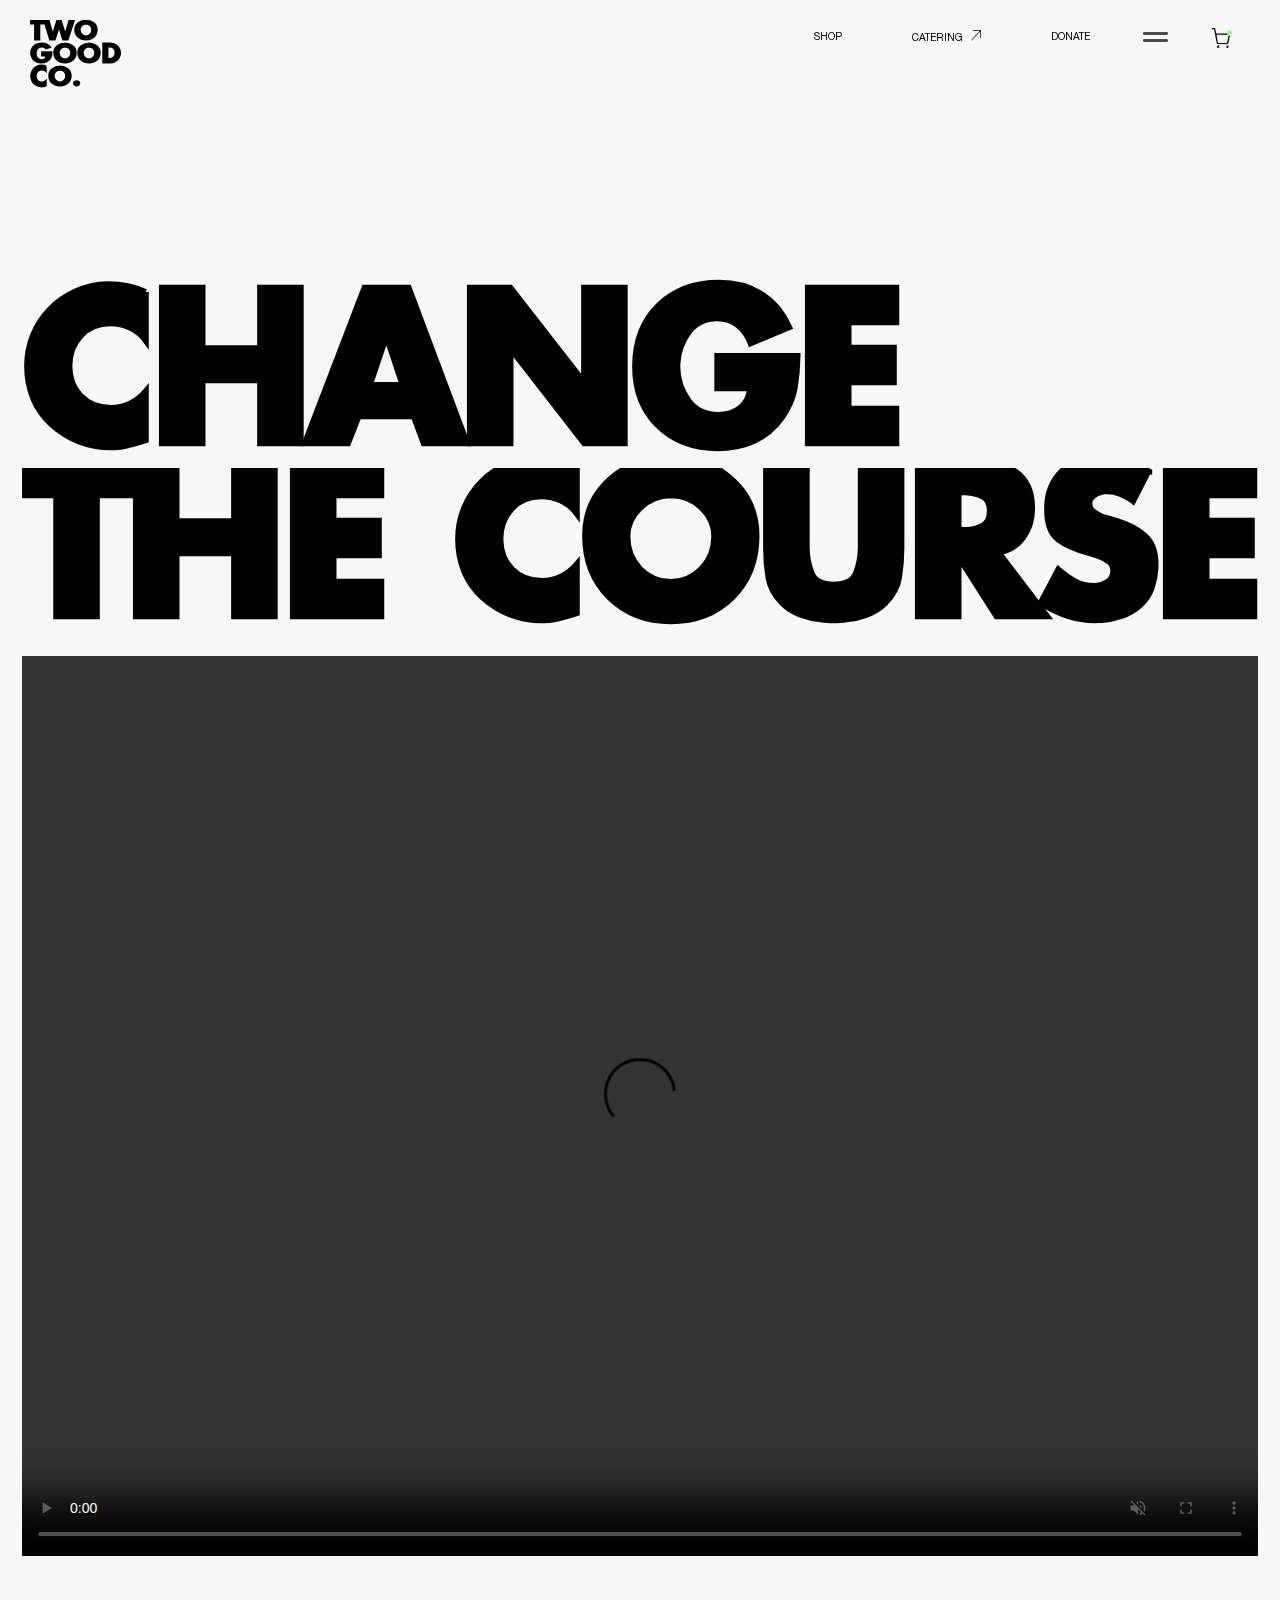
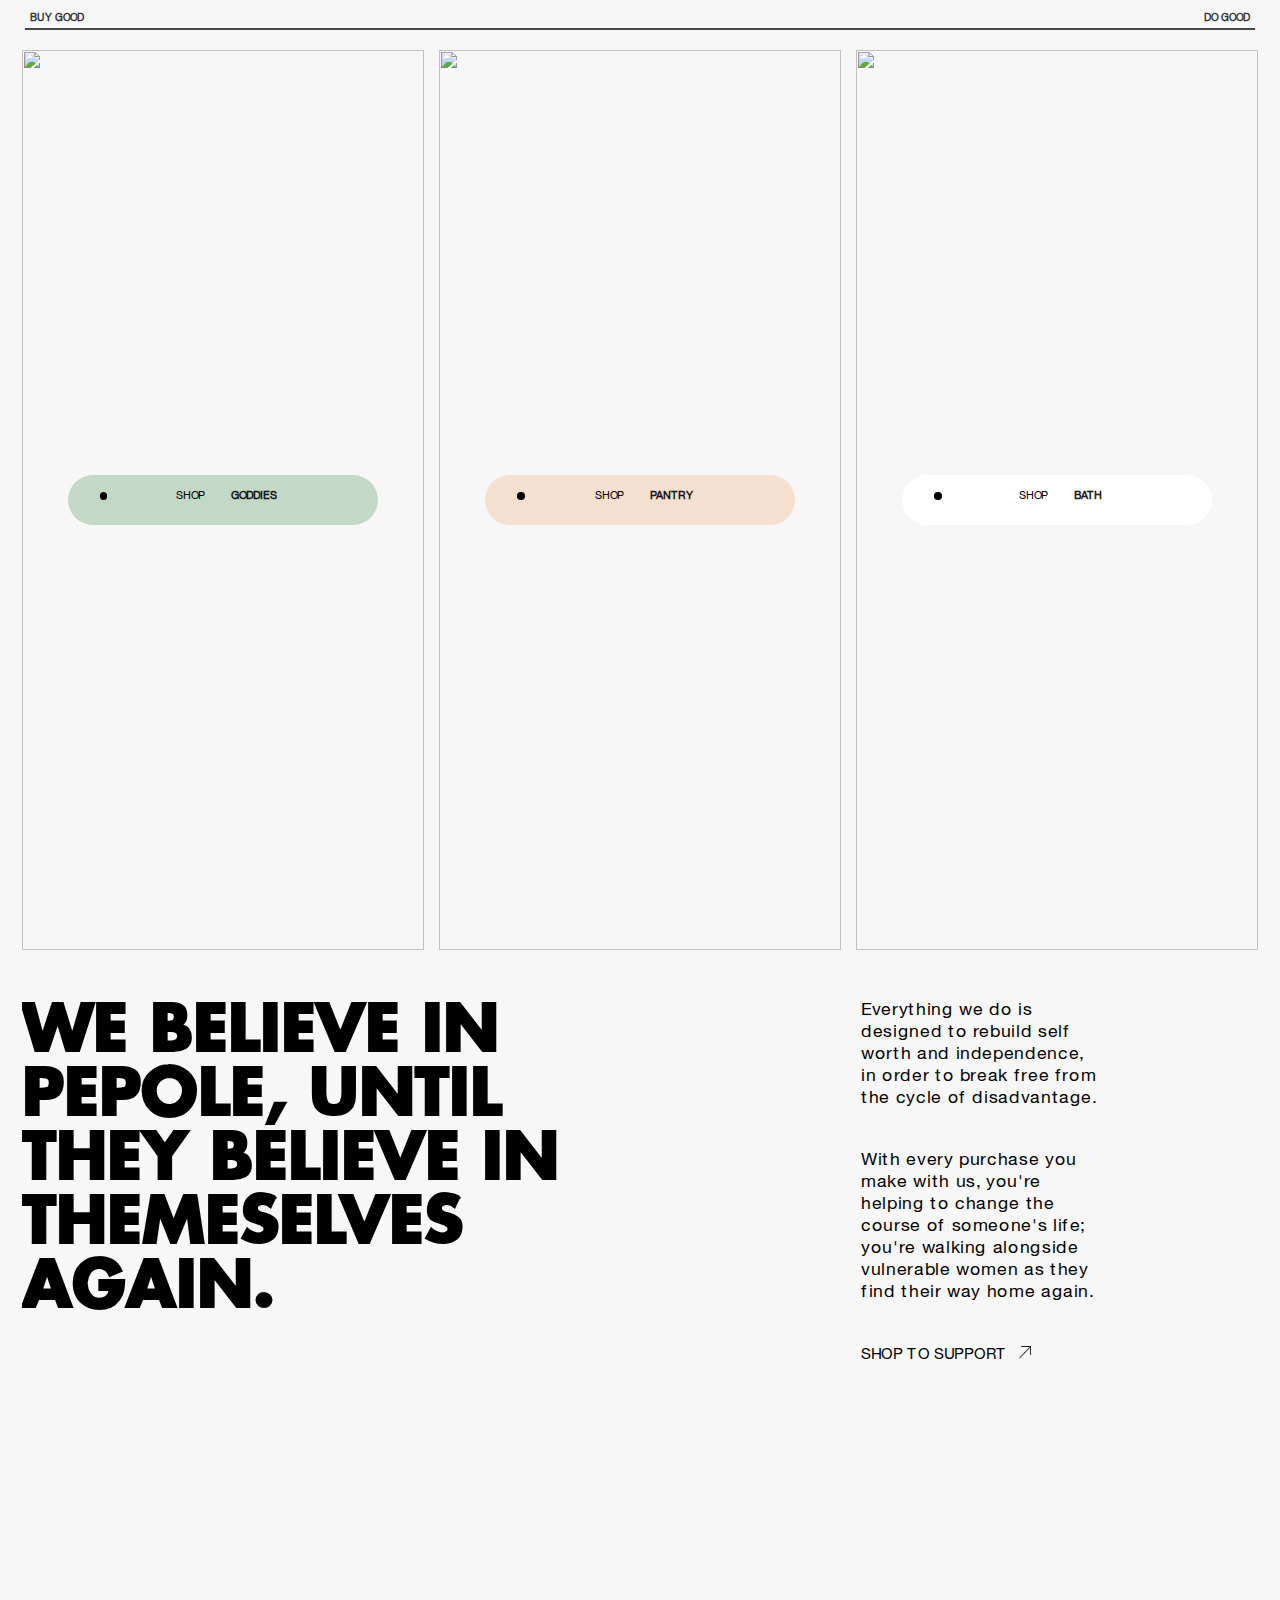
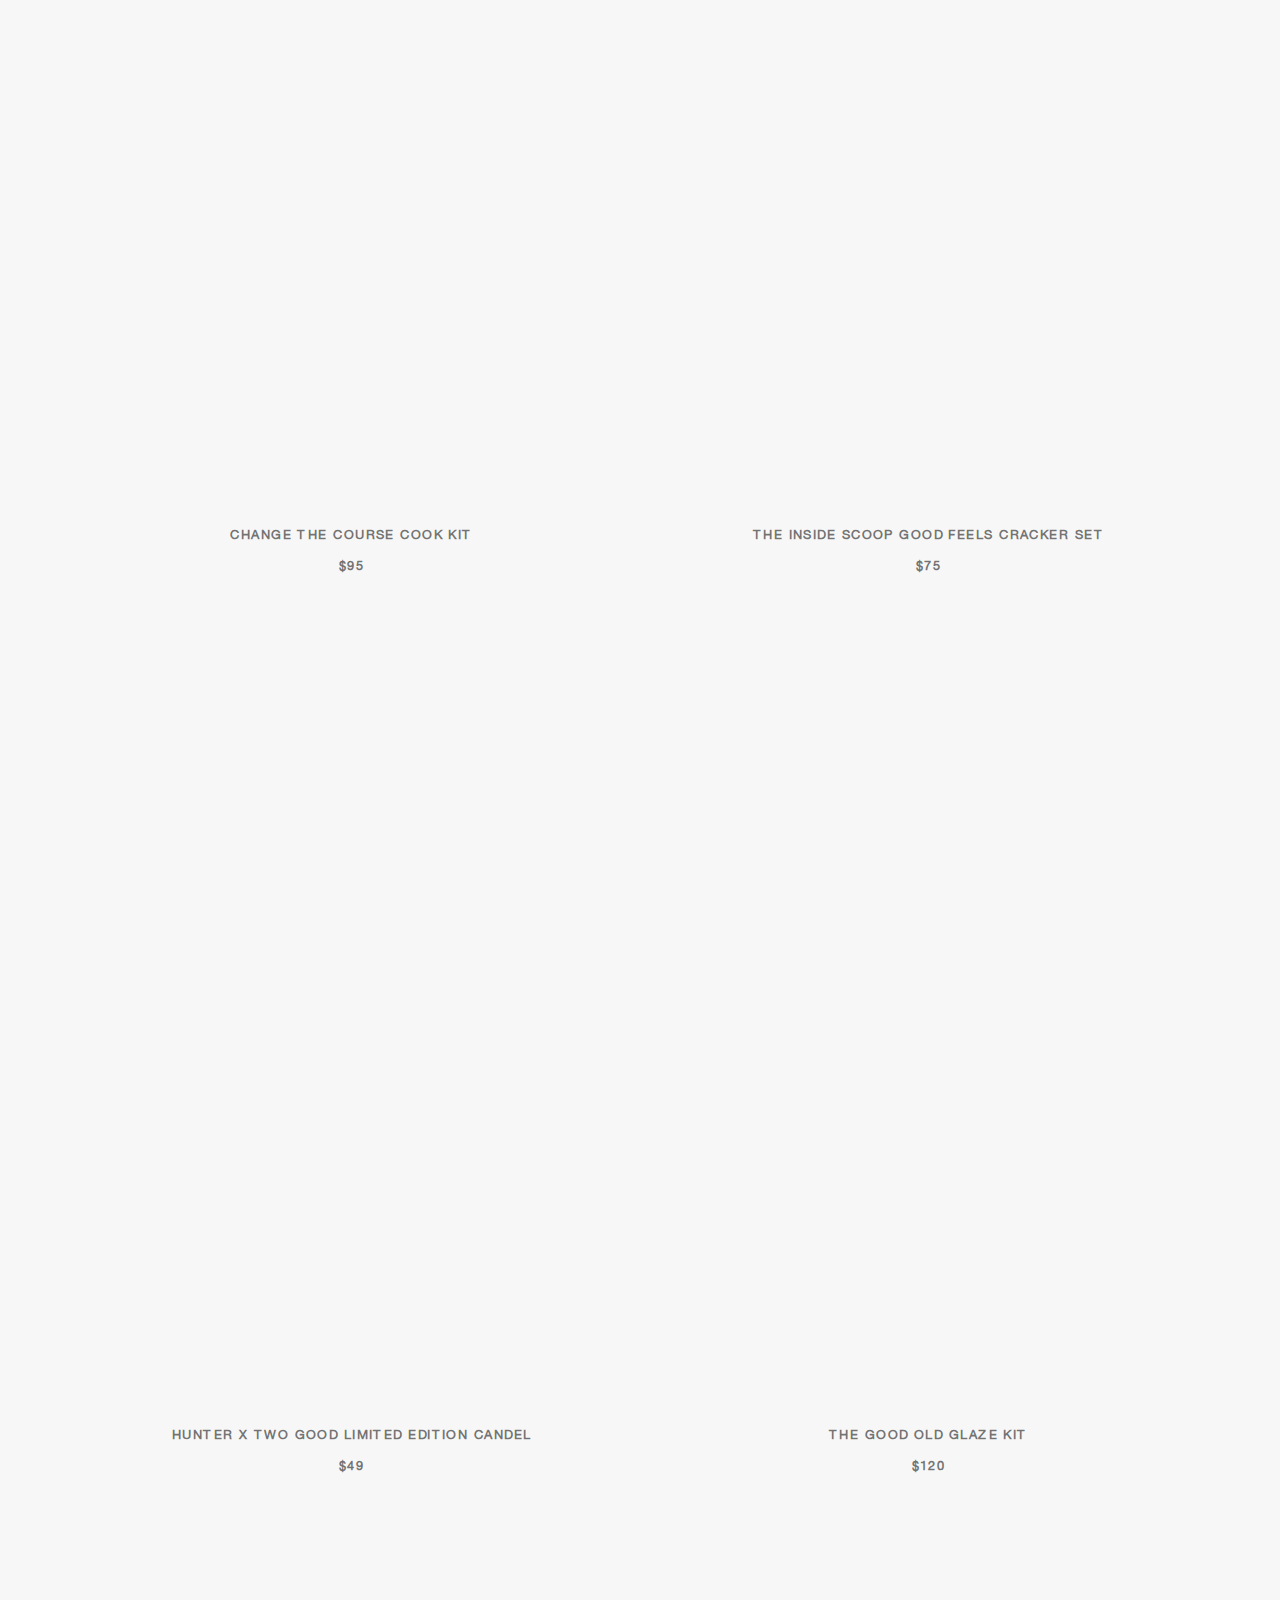
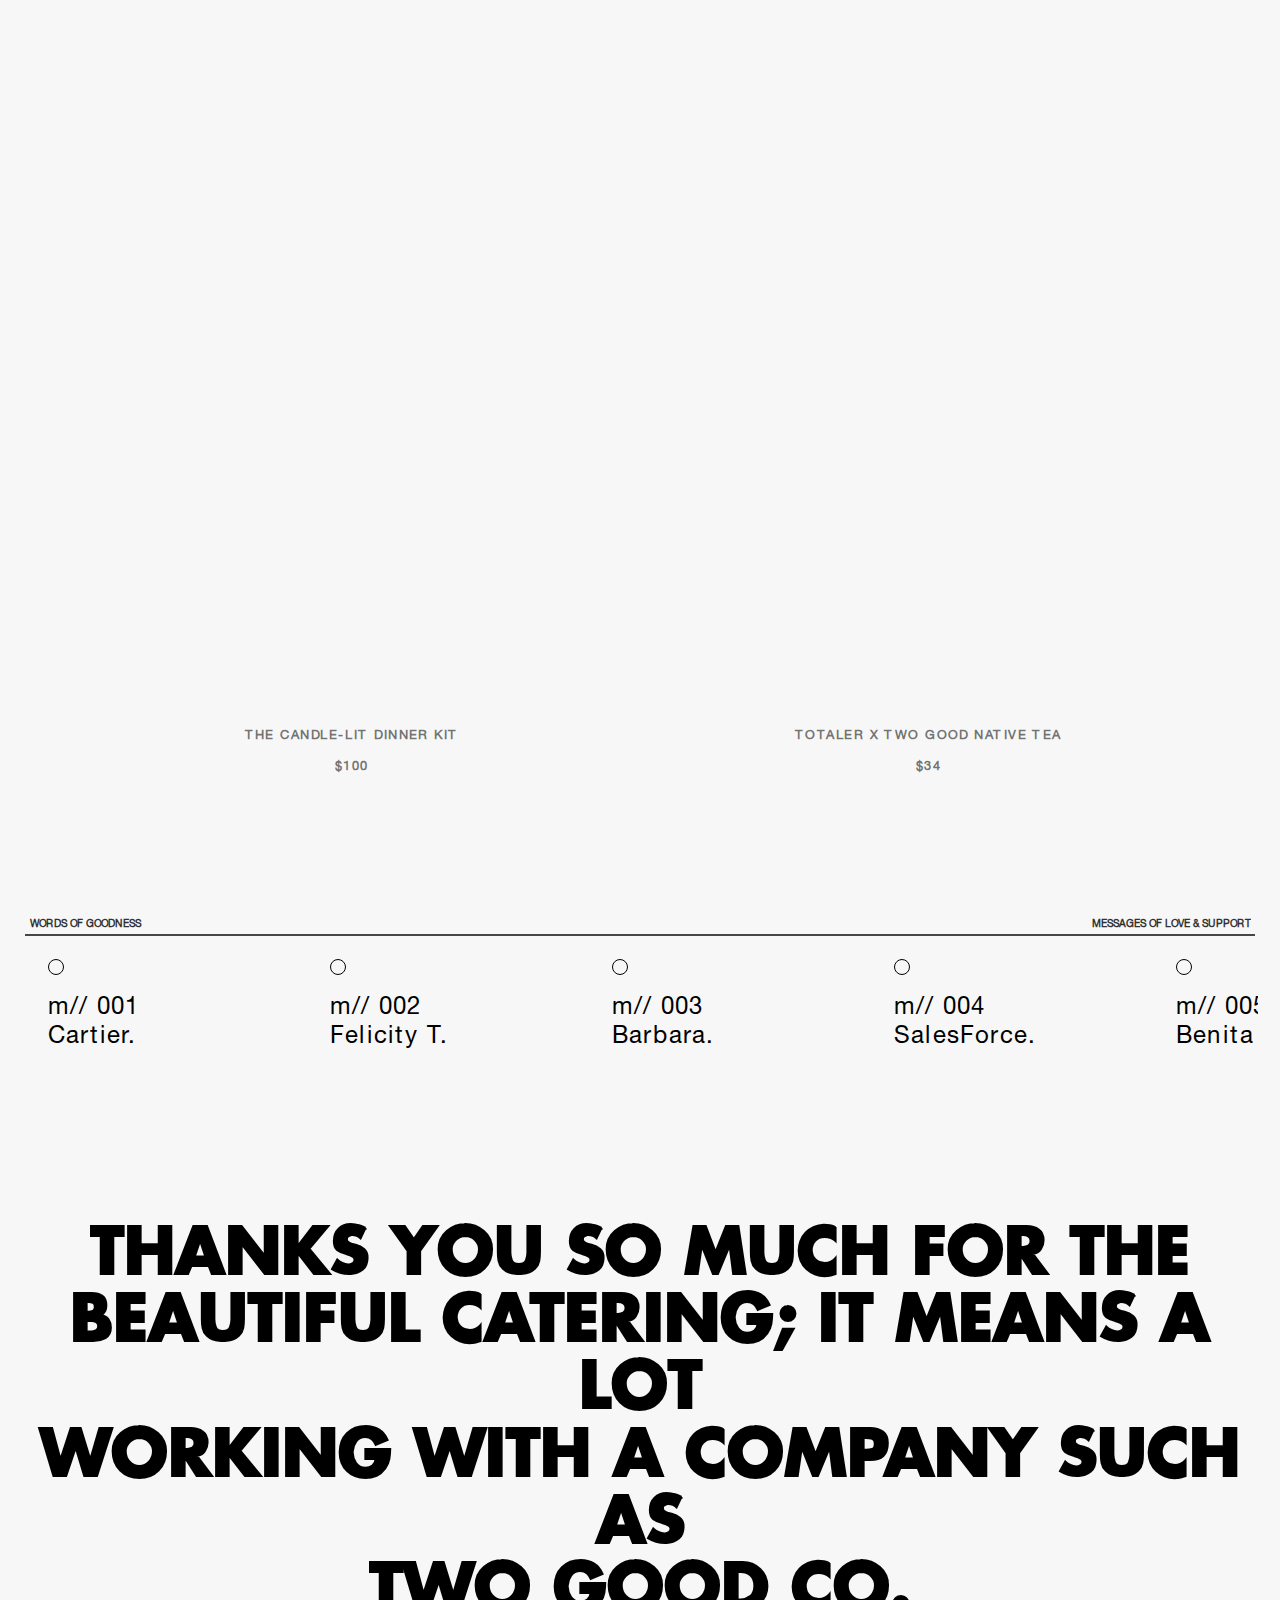
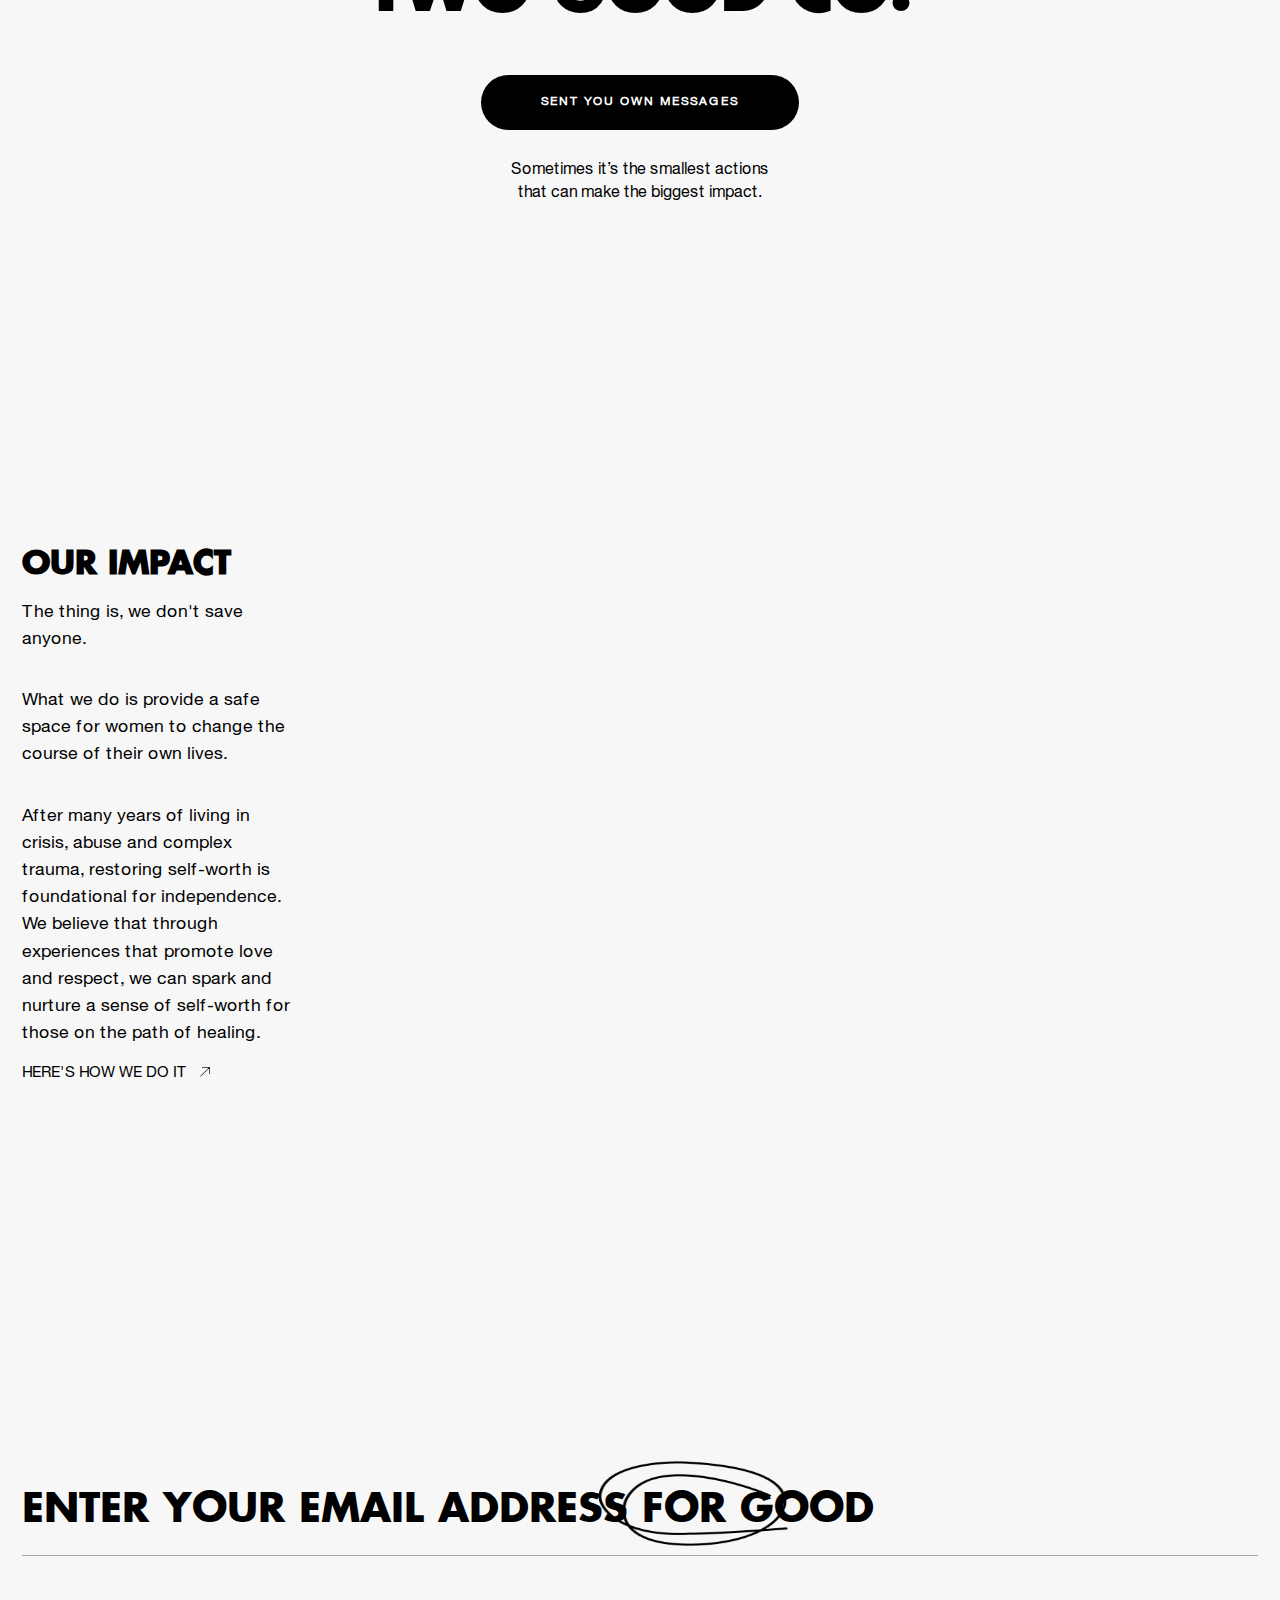
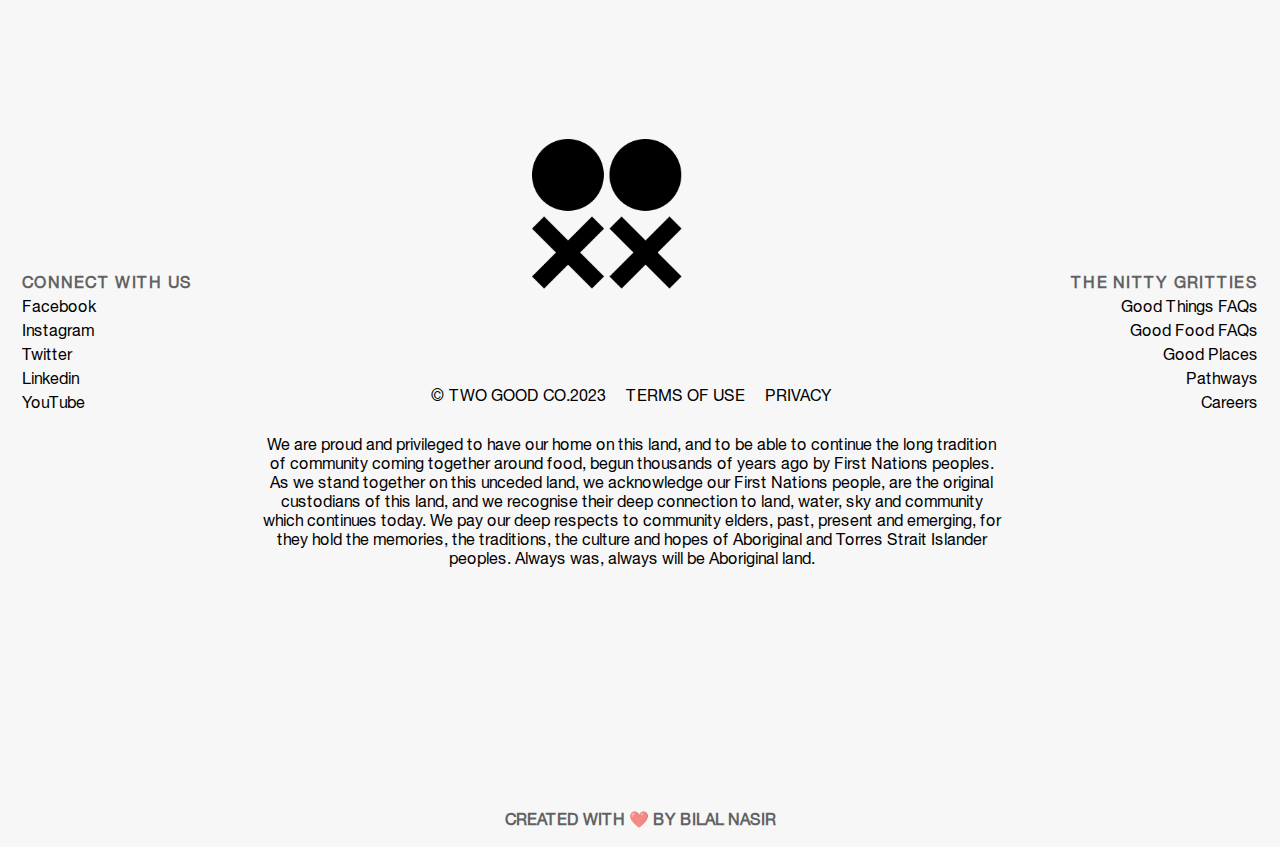
==== commit 6e152be6: "I Don't known" ====
--- a/index.html
+++ b/index.html
@@ -9,7 +9,6 @@
     <title>Moco</title>
 </head>
 <body>
-    
     <div id="header">
         <div id="logo">
             <div id="floting">
@@ -38,7 +37,7 @@
         </div>
     </div>
     <div id="main">
-         <div id="page1">
+          <div id="page1">
             <div id="hero_section">
                 <div class="bounding">
                     <h1>Change</h1>
@@ -182,9 +181,105 @@
             <h5>messages of love & support</h5>
         </div>
           <div id="page4">
-            <h1>Comming Soon...</h1>
+            <div class="goodness_cont">
+                <div id="card1" class="goodness_card">
+                    <div class="side_circle2"></div>
+                    <h2>m// 001 <br>Cartier.</h2>
+                </div>
+                <div id="card2" class="goodness_card">
+                    <div class="side_circle2"></div>
+                    <h2>m// 002 <br>Felicity T.</h2>
+                </div>
+                <div id="card3" class="goodness_card">
+                    <div class="side_circle2"></div>
+                    <h2>m// 003 <br>Barbara.</h2>
+                </div>
+                <div id="card4" class="goodness_card">
+                    <div class="side_circle2"></div>
+                    <h2>m// 004 <br>SalesForce.</h2>
+                </div>
+                <div id="card5" class="goodness_card">
+                    <div class="side_circle2"></div>
+                    <h2>m// 005 <br>Benita C.</h2>
+                </div>
+                <div id="card7" class="goodness_card">
+                    <div class="side_circle2"></div>
+                    <h2>m// 006 <br>Richard.</h2>
+                </div>
+                <div id="card8" class="goodness_card">
+                    <div class="side_circle2"></div>
+                    <h2>m// 007 <br>10x Banking.</h2>
+                </div>
+                <div id="card9" class="goodness_card">
+                    <div class="side_circle2"></div>
+                    <h2>m// 008 <br>Brendan D.</h2>
+                </div>
+                <div id="card10" class="goodness_card">
+                    <div class="side_circle2"></div>
+                    <h2>m// 009 <br>Trish.</h2>
+                </div>
+                <div id="card11" class="goodness_card">
+                    <div class="side_circle2"></div>
+                    <h2>m// 0010 <br>Amazon.</h2>
+                </div>
+                <div id="card12" class="goodness_card">
+                    <div class="side_circle2"></div>
+                    <h2>m// 0011 <br>Alix G.</h2>
+                </div>
+                <div id="card13" class="goodness_card">
+                    <div class="side_circle2"></div>
+                    <h2>m// 0012 <br>Australian Chamber.</h2>
+                </div>
+                <div id="card14" class="goodness_card">
+                    <div class="side_circle2"></div>
+                    <h2>m// 0013 <br>Wise Tech.</h2>
+                </div>
+                <div id="card15" class="goodness_card">
+                    <div class="side_circle2"></div>
+                    <h2>m// 0014 <br>Hanadi K.</h2>
+                </div>
+                <div id="card16" class="goodness_card">
+                    <div class="side_circle2"></div>
+                    <h2>m// 0015 <br>Holly, Purpose <br>Conference.</h2>
+                </div>
+                <div id="card17" class="goodness_card">
+                    <div class="side_circle2"></div>
+                    <h2>m// 0016 <br>Diane M.</h2>
+                </div>
+                <div id="card18" class="goodness_card">
+                    <div class="side_circle2"></div>
+                    <h2>m// 0017 <br>Barbara.</h2>
+                </div>
+                <div id="card19" class="goodness_card">
+                    <div class="side_circle2"></div>
+                    <h2>m// 0018 <br>Annabel.</h2>
+                </div>
+                <div class="goodness_card">
+                    <div class="side_circle2"></div>
+                    <h2>m// 0019 <br>Lukus W.</h2>
+                </div>
+            </div>
+            <div id="client_comment">
+                    <div class="bounding_h3">
+                        <h3 class="bound_h3_1">Thanks you so much for the</h3>
+                    </div>
+                    <div class="bounding_h3">
+                        <h3>beautiful catering; it means a lot</h3>
+                    </div>
+                    <div class="bounding_h3">
+                        <h3 class="bound_h3_2">working with a company such as</h3>
+                    </div>
+                    <div class="bounding_h3">
+                        <h3 class="bound_h3_3">two good co.</h3>
+                    </div>
+                <div id="get_message">
+                    <h2>Sent you own messages</h2>
+                </div>
+                <h6>Sometimes it’s the smallest actions<br>
+                     that can make the biggest impact.</h6>
+            </div>
           </div>
-          <div id="page5">
+           <div id="page5">
             <div class="impact_container">
                 <div class="impact_item">
                 <div id="impact_content">
@@ -203,9 +298,12 @@
                 </div>
               </div>
           </div>
-          <div style="margin: 90px 0px; font-family: futura;" class="page_top_border">
-            <h5 style="font-size: 3rem; opacity:1;">Sent your email address for good</h5>
-            <h5><img style="rotate: 45deg;" src="public/arrow.png" alt=""></a></h5>
+          <div class="email_sec">
+            <form>
+                <img src="public/sign-6.png" alt="" id="placeholderImage"onfocus="hidePlaceholder(this)" >
+                <input type="email" id="radioInput1" name="radio"placeholder="Enter Your Email Address For Good" onfocus="hidePlaceholder(this)">
+                <i id="sent_icon" class="ri-arrow-right-line"></i>
+            </form>
         </div>
           <div id="page6">
            <div id="footer">
--- a/style.css
+++ b/style.css
@@ -256,7 +256,7 @@
   margin-right: 3px;
   margin-top: 50px;
   margin-bottom: 20px;
-  border-bottom: 1.5px solid black;
+  border-bottom: 2px solid rgba(0, 0, 0, 0.712);
   font-family: helvetical;
 }
 
@@ -457,7 +457,7 @@
   justify-content: space-evenly;
   flex-wrap: wrap;
   width: 100%;
-  height: 300vh;
+  height: 300vh
 }
 
 .cart_cont {
@@ -493,18 +493,99 @@
 
 #page4 {
   width: 100%;
-  height: 100vh;
+  height: 130vh;
   font-family: futura;
-  display: flex;
-  justify-content: center;
-  align-items: center;
   position: relative;
   margin: 20px 0px;
-}
-
-#page4 > h1 {
-  font-size: 6rem;
-  text-transform: uppercase;
+  overflow: hidden;
+}
+
+.goodness_cont {
+  display: flex;
+  height: 17vh;
+  width: auto;
+  overflow: hidden;
+  align-items: flex-end;
+  font-family: helvetical;
+}
+
+.goodness_card {
+  height: 150px;
+  width: 230px;
+  margin: 0 26px;
+  flex: 0 0 auto;
+  cursor: pointer;
+}
+
+.goodness_card h2{
+  padding-top: 20px;
+  letter-spacing: 1.2px;
+  font-weight: 300;
+}
+
+.goodness_card:hover{
+  opacity: 0.90;
+}
+
+.side_circle2 {
+  width: 16px;
+  height: 16px;
+  border-radius: 50%;
+  border: 1px solid black;
+}
+
+
+#client_comment{
+  display: flex;
+  flex-direction: column;
+  justify-content: center;
+  align-items: center;
+  text-transform: uppercase;
+  width: 100%;
+  height: 90vh;
+  line-height: 4.2rem;
+
+}
+
+.bounding_h3{
+  height: fit-content;
+  overflow: hidden;
+}
+
+#client_comment h3{
+  width: 100%;
+  font-size: 4rem;
+  text-align: center;
+}
+
+#get_message{
+  display: flex;
+  justify-content: center;
+  align-items: center;
+  height: 55px;
+  background-color: black;
+  color: white;
+  border-radius: 50px;
+  font-size: 0.50rem;
+  padding: 0px 60px;
+  margin-top: 50px;
+  letter-spacing: 2px;
+  font-family: helvetical;
+}
+
+#get_message:hover{
+  color: rgba(255, 255, 255, 0.829);
+  cursor: pointer;
+}
+
+#client_comment h6{
+  margin-top: 30px;
+  line-height: 1.4rem;
+  font-size: 1rem;
+  font-family: helvetical;
+  text-align: center;
+  text-transform: initial;
+  font-weight: 300;
 }
 
 /* <________________________________________ Love & Support Section End ________________________________________> */
@@ -514,7 +595,7 @@
 #page5 {
   width: 100%;
   height: 100vh;
-}
+} 
 
 .impact_container {
   display: grid;
@@ -553,6 +634,63 @@
 
 /* <________________________________________ Our Impact Section End ________________________________________> */
 
+
+/* <________________________________________ Email_Section Start ________________________________________> */
+
+.email_sec{
+  margin: 20px 0px;
+  width: 100%;
+  height: 11vh;
+}
+
+.email_sec input{
+  width: 100%;
+  height: 10vh;
+  border: none;
+  border-bottom: 1px solid rgba(0, 0, 0, 0.342);
+  text-transform: uppercase;
+  font-size: 2.5rem;
+  font-family: futura;
+  outline: none;
+  background-color: #f7f7f7;
+  display: flex;
+}
+
+form{
+  display: flex;
+  align-items: center;
+  justify-content: space-between;
+}
+
+form img{
+  width: 190px;
+  height: 85px;
+  position: absolute;
+  left: 46.7%; 
+  margin-bottom: 15px;
+}
+
+
+/* Remove autofill background color */
+input:-webkit-autofill {
+  -webkit-box-shadow: 0 0 0 1000px #f7f7f7 inset;
+  -webkit-text-fill-color: initial !important;
+}
+
+
+#radioInput1::placeholder{
+  color: black;
+  position: relative;
+  z-index: 1;
+}
+
+#sent_icon{
+  font-size: 1.8rem;
+}
+
+
+/* <________________________________________ Email_Section End ________________________________________> */
+
 /* <________________________________________ Footer Start________________________________________> */
 
 #page6 {
@@ -603,8 +741,7 @@
 }
 
 #privacy_logo_img img {
-  width: 100%;
-  height: 100%;
+  width: 75%;
   object-fit: cover;
   object-position: center;
 }
